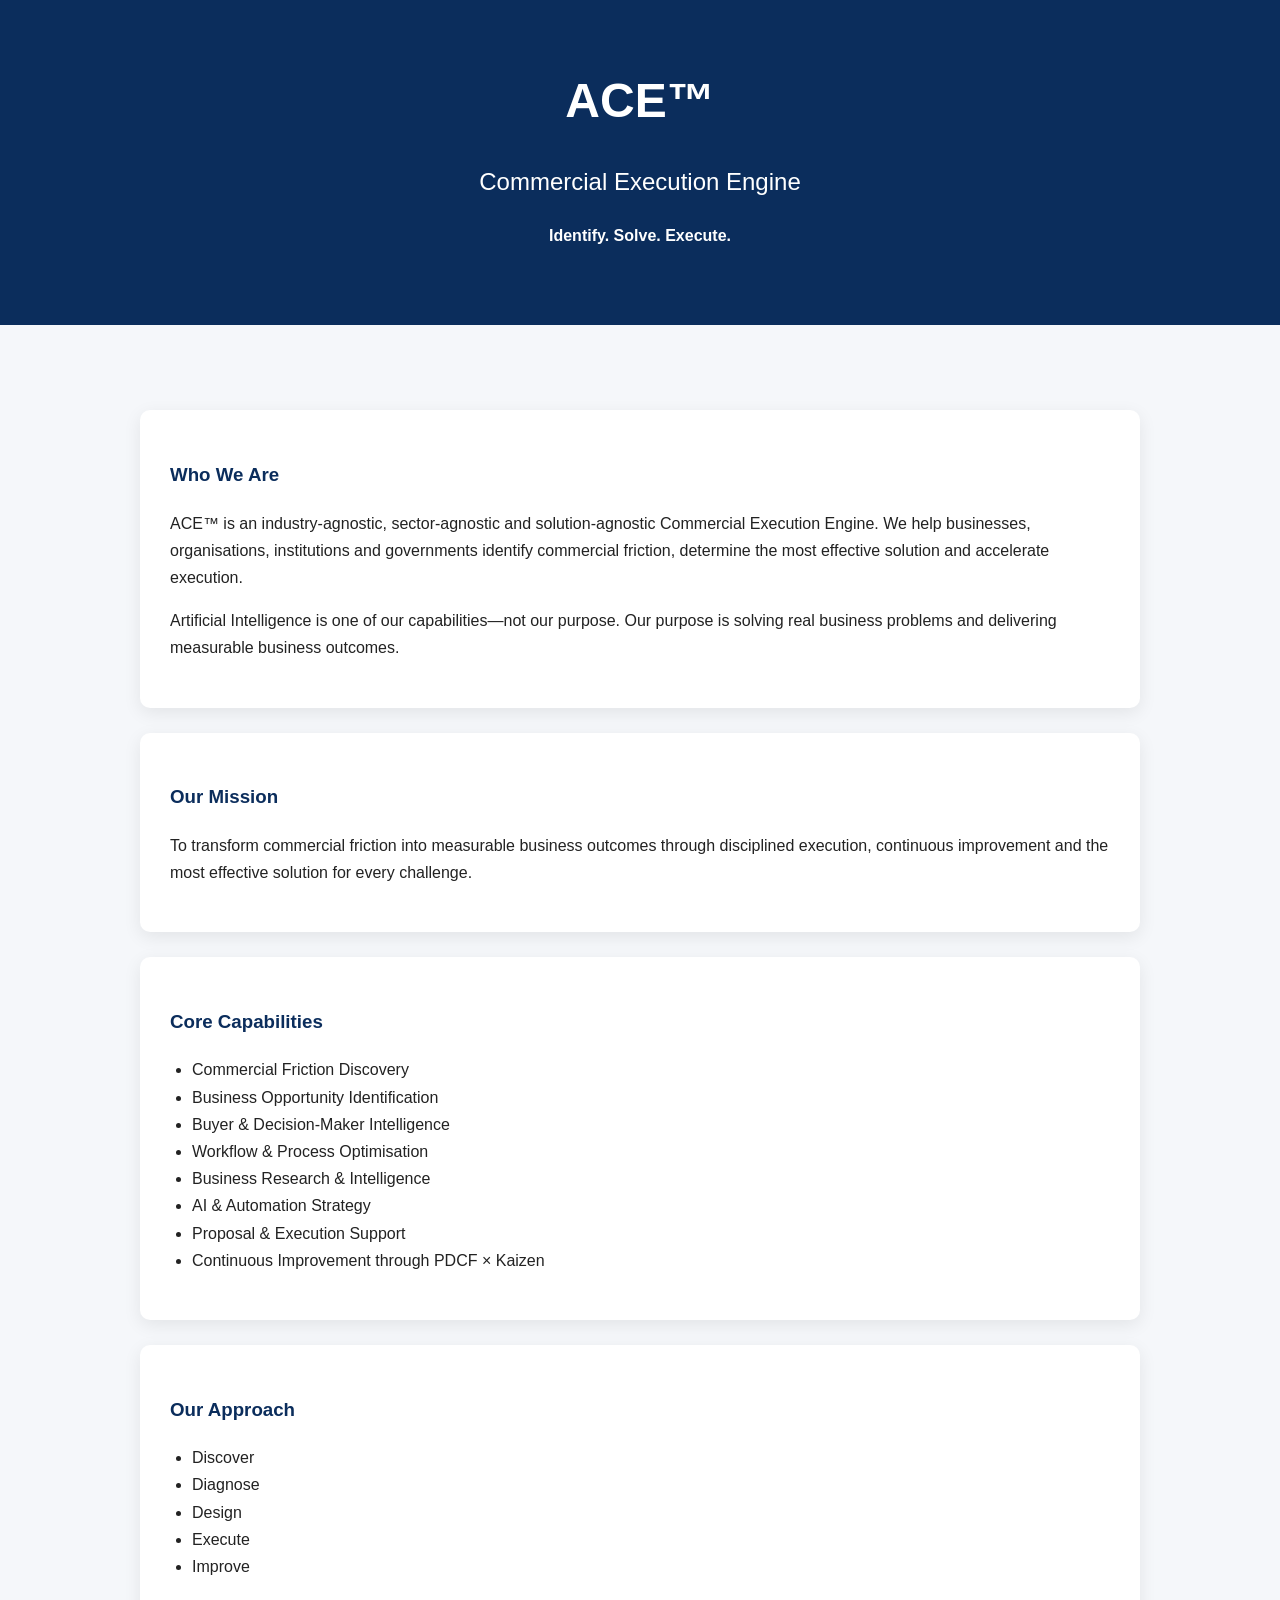
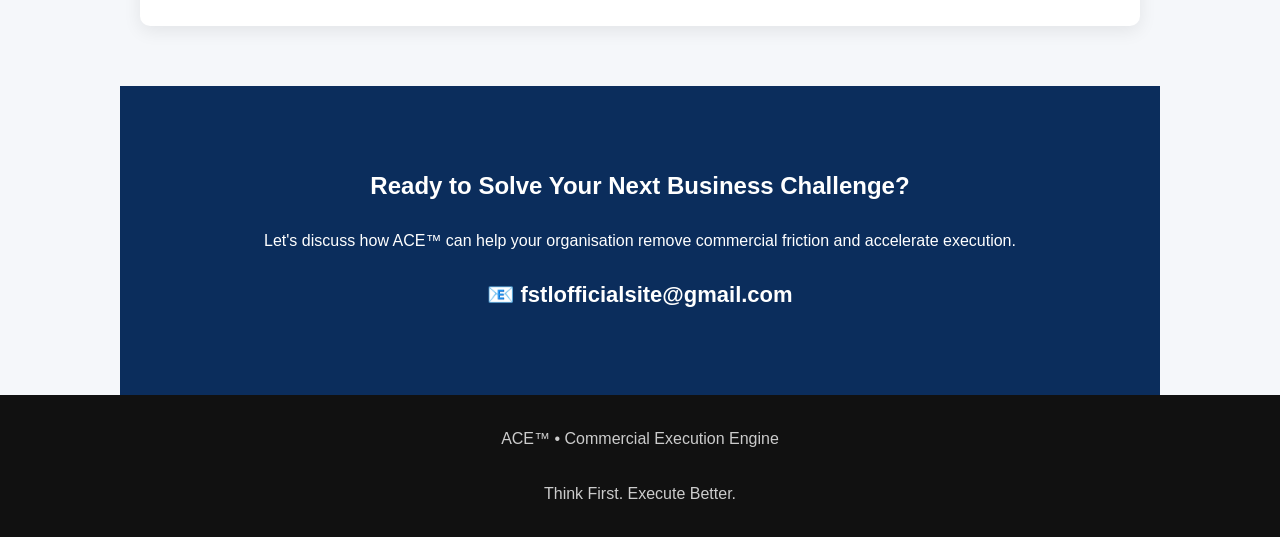
==== index.html @ 33c3d9b3 "Update index.html" ====
<!DOCTYPE html>
<html lang="en">
<head>
<meta charset="UTF-8">
<meta name="viewport" content="width=device-width, initial-scale=1.0">

<title>ACE™ | Commercial Execution Engine</title>

<meta name="description" content="ACE™ is an industry-agnostic, sector-agnostic and solution-agnostic Commercial Execution Engine helping organisations transform commercial friction into measurable business outcomes.">

<link rel="stylesheet" href="style.css">

<style>
body{
    margin:0;
    font-family:Arial,Helvetica,sans-serif;
    background:#f5f7fa;
    color:#222;
    line-height:1.7;
}

header{
    background:#0b2d5c;
    color:white;
    padding:60px 20px;
    text-align:center;
}

header h1{
    margin:0;
    font-size:3rem;
}

header h2{
    font-weight:normal;
}

section{
    max-width:1000px;
    margin:auto;
    padding:60px 20px;
}

.card{
    background:white;
    padding:30px;
    border-radius:10px;
    margin-top:25px;
    box-shadow:0 5px 18px rgba(0,0,0,.08);
}

h3{
    color:#0b2d5c;
}

ul{
    padding-left:22px;
}

.cta{
    text-align:center;
    background:#0b2d5c;
    color:white;
    padding:60px 20px;
}

.email{
    font-size:22px;
    font-weight:bold;
}

footer{
    text-align:center;
    padding:30px;
    background:#111;
    color:#ccc;
}
</style>

</head>

<body>

<header>

<h1>ACE™</h1>

<h2>Commercial Execution Engine</h2>

<p><strong>Identify. Solve. Execute.</strong></p>

</header>

<section>

<div class="card">

<h3>Who We Are</h3>

<p>

ACE™ is an industry-agnostic, sector-agnostic and solution-agnostic Commercial Execution Engine.

We help businesses, organisations, institutions and governments identify commercial friction, determine the most effective solution and accelerate execution.

</p>

<p>

Artificial Intelligence is one of our capabilities—not our purpose.

Our purpose is solving real business problems and delivering measurable business outcomes.

</p>

</div>

<div class="card">

<h3>Our Mission</h3>

<p>

To transform commercial friction into measurable business outcomes through disciplined execution, continuous improvement and the most effective solution for every challenge.

</p>

</div>

<div class="card">

<h3>Core Capabilities</h3>

<ul>

<li>Commercial Friction Discovery</li>

<li>Business Opportunity Identification</li>

<li>Buyer & Decision-Maker Intelligence</li>

<li>Workflow & Process Optimisation</li>

<li>Business Research & Intelligence</li>

<li>AI & Automation Strategy</li>

<li>Proposal & Execution Support</li>

<li>Continuous Improvement through PDCF × Kaizen</li>

</ul>

</div>

<div class="card">

<h3>Our Approach</h3>

<ul>

<li>Discover</li>

<li>Diagnose</li>

<li>Design</li>

<li>Execute</li>

<li>Improve</li>

</ul>

</div>

</section>

<section class="cta">

<h2>Ready to Solve Your Next Business Challenge?</h2>

<p>

Let's discuss how ACE™ can help your organisation remove commercial friction and accelerate execution.

</p>

<p class="email">

📧 fstlofficialsite@gmail.com

</p>

</section>

<footer>

ACE™ • Commercial Execution Engine

<br><br>

Think First. Execute Better.

</footer>

</body>

</html>
---- style.css ----

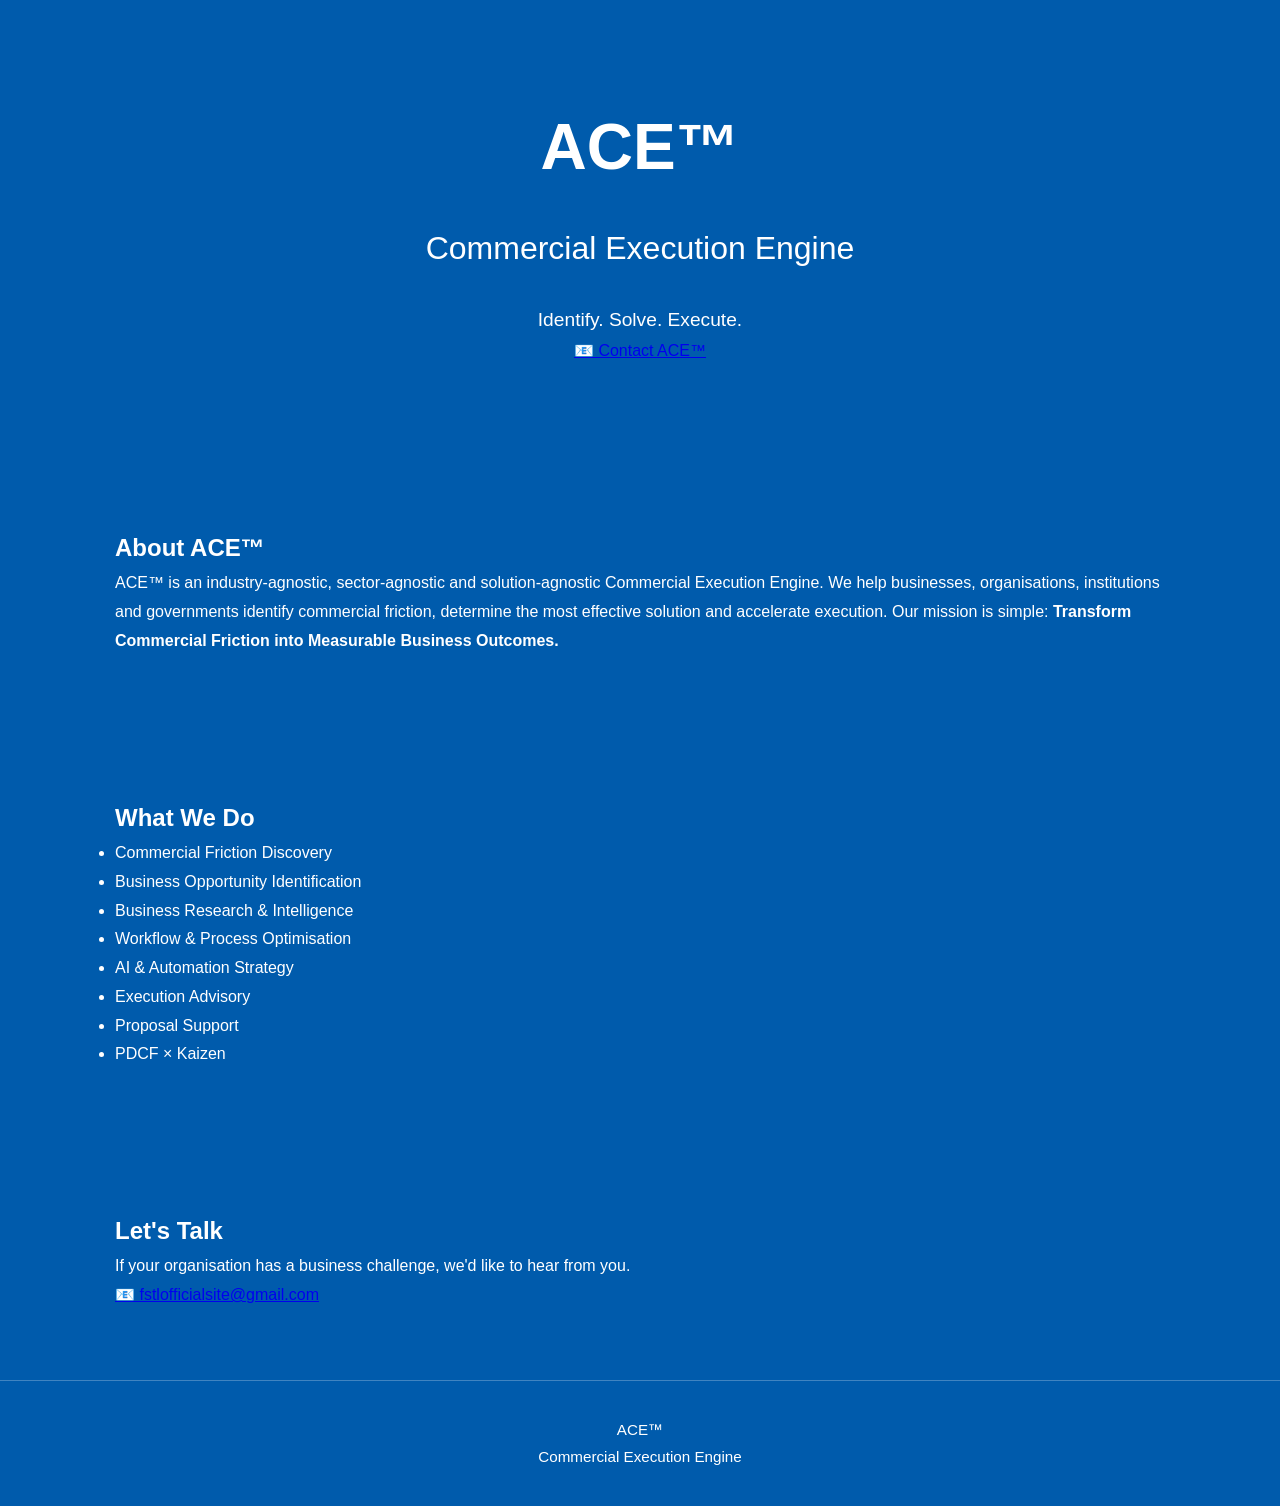
==== commit 921c7f49: "Revise index.html for content and structure improvements Updated the description meta tag and added " ====
--- a/index.html
+++ b/index.html
@@ -3,80 +3,9 @@
 <head>
 <meta charset="UTF-8">
 <meta name="viewport" content="width=device-width, initial-scale=1.0">
-
 <title>ACE™ | Commercial Execution Engine</title>
-
-<meta name="description" content="ACE™ is an industry-agnostic, sector-agnostic and solution-agnostic Commercial Execution Engine helping organisations transform commercial friction into measurable business outcomes.">
-
+<meta name="description" content="ACE™ helps businesses identify commercial friction, determine the most effective solution and accelerate execution.">
 <link rel="stylesheet" href="style.css">
-
-<style>
-body{
-    margin:0;
-    font-family:Arial,Helvetica,sans-serif;
-    background:#f5f7fa;
-    color:#222;
-    line-height:1.7;
-}
-
-header{
-    background:#0b2d5c;
-    color:white;
-    padding:60px 20px;
-    text-align:center;
-}
-
-header h1{
-    margin:0;
-    font-size:3rem;
-}
-
-header h2{
-    font-weight:normal;
-}
-
-section{
-    max-width:1000px;
-    margin:auto;
-    padding:60px 20px;
-}
-
-.card{
-    background:white;
-    padding:30px;
-    border-radius:10px;
-    margin-top:25px;
-    box-shadow:0 5px 18px rgba(0,0,0,.08);
-}
-
-h3{
-    color:#0b2d5c;
-}
-
-ul{
-    padding-left:22px;
-}
-
-.cta{
-    text-align:center;
-    background:#0b2d5c;
-    color:white;
-    padding:60px 20px;
-}
-
-.email{
-    font-size:22px;
-    font-weight:bold;
-}
-
-footer{
-    text-align:center;
-    padding:30px;
-    background:#111;
-    color:#ccc;
-}
-</style>
-
 </head>
 
 <body>
@@ -87,15 +16,17 @@
 
 <h2>Commercial Execution Engine</h2>
 
-<p><strong>Identify. Solve. Execute.</strong></p>
+<p>Identify. Solve. Execute.</p>
+
+<a href="mailto:fstlofficialsite@gmail.com" class="button">
+📧 Contact ACE™
+</a>
 
 </header>
 
 <section>
 
-<div class="card">
-
-<h3>Who We Are</h3>
+<h2>About ACE™</h2>
 
 <p>
 
@@ -103,33 +34,17 @@
 
 We help businesses, organisations, institutions and governments identify commercial friction, determine the most effective solution and accelerate execution.
 
-</p>
+Our mission is simple:
 
-<p>
-
-Artificial Intelligence is one of our capabilities—not our purpose.
-
-Our purpose is solving real business problems and delivering measurable business outcomes.
+<strong>Transform Commercial Friction into Measurable Business Outcomes.</strong>
 
 </p>
 
-</div>
+</section>
 
-<div class="card">
+<section>
 
-<h3>Our Mission</h3>
-
-<p>
-
-To transform commercial friction into measurable business outcomes through disciplined execution, continuous improvement and the most effective solution for every challenge.
-
-</p>
-
-</div>
-
-<div class="card">
-
-<h3>Core Capabilities</h3>
+<h2>What We Do</h2>
 
 <ul>
 
@@ -137,72 +52,47 @@
 
 <li>Business Opportunity Identification</li>
 
-<li>Buyer & Decision-Maker Intelligence</li>
+<li>Business Research & Intelligence</li>
 
 <li>Workflow & Process Optimisation</li>
 
-<li>Business Research & Intelligence</li>
-
 <li>AI & Automation Strategy</li>
 
-<li>Proposal & Execution Support</li>
+<li>Execution Advisory</li>
 
-<li>Continuous Improvement through PDCF × Kaizen</li>
+<li>Proposal Support</li>
+
+<li>PDCF × Kaizen</li>
 
 </ul>
 
-</div>
-
-<div class="card">
-
-<h3>Our Approach</h3>
-
-<ul>
-
-<li>Discover</li>
-
-<li>Diagnose</li>
-
-<li>Design</li>
-
-<li>Execute</li>
-
-<li>Improve</li>
-
-</ul>
-
-</div>
-
 </section>
 
-<section class="cta">
+<section>
 
-<h2>Ready to Solve Your Next Business Challenge?</h2>
+<h2>Let's Talk</h2>
 
 <p>
 
-Let's discuss how ACE™ can help your organisation remove commercial friction and accelerate execution.
+If your organisation has a business challenge, we'd like to hear from you.
 
 </p>
 
-<p class="email">
+<a href="mailto:fstlofficialsite@gmail.com" class="button">
 
 📧 fstlofficialsite@gmail.com
 
-</p>
+</a>
 
 </section>
 
 <footer>
 
-ACE™ • Commercial Execution Engine
+ACE™<br>
 
-<br><br>
-
-Think First. Execute Better.
+Commercial Execution Engine
 
 </footer>
 
 </body>
-
 </html>
--- a/style.css
+++ b/style.css
@@ -1 +1,221 @@
-
+/* =====================================================
+   ACE™ WEBSITE
+   Commercial Execution Engine
+   Version 1.0
+===================================================== */
+
+*{
+    margin:0;
+    padding:0;
+    box-sizing:border-box;
+}
+
+html{
+    scroll-behavior:smooth;
+}
+
+body{
+
+    font-family:Arial, Helvetica, sans-serif;
+
+    background:#005BAC;
+
+    color:#FFFFFF;
+
+    line-height:1.8;
+
+}
+
+/* ================= HEADER ================= */
+
+header{
+
+    text-align:center;
+
+    padding:90px 30px;
+
+    background:#005BAC;
+
+}
+
+header h1{
+
+    font-size:4rem;
+
+    margin-bottom:15px;
+
+    font-weight:700;
+
+}
+
+header h2{
+
+    font-size:2rem;
+
+    font-weight:300;
+
+    margin-bottom:25px;
+
+}
+
+header p{
+
+    font-size:1.2rem;
+
+}
+
+/* ================= CONTENT ================= */
+
+section{
+
+    max-width:1100px;
+
+    margin:auto;
+
+    padding:70px 25px;
+
+}
+
+/* ================= CARDS ================= */
+
+.card{
+
+    background:#F3F5F7;
+
+    color:#222;
+
+    padding:35px;
+
+    border-radius:12px;
+
+    margin-bottom:30px;
+
+    box-shadow:0 10px 25px rgba(0,0,0,.15);
+
+}
+
+.card h3{
+
+    color:#005BAC;
+
+    margin-bottom:20px;
+
+    font-size:1.8rem;
+
+}
+
+.card p{
+
+    margin-bottom:18px;
+
+}
+
+.card ul{
+
+    padding-left:25px;
+
+}
+
+.card li{
+
+    margin-bottom:10px;
+
+}
+
+/* ================= CTA ================= */
+
+.cta{
+
+    text-align:center;
+
+    padding:80px 25px;
+
+    background:#005BAC;
+
+}
+
+.cta h2{
+
+    font-size:2.2rem;
+
+    margin-bottom:20px;
+
+}
+
+.cta p{
+
+    margin-bottom:20px;
+
+}
+
+.email{
+
+    display:inline-block;
+
+    background:#FFFFFF;
+
+    color:#005BAC;
+
+    padding:15px 25px;
+
+    border-radius:8px;
+
+    font-size:1.2rem;
+
+    font-weight:bold;
+
+    text-decoration:none;
+
+}
+
+/* ================= FOOTER ================= */
+
+footer{
+
+    text-align:center;
+
+    padding:35px;
+
+    border-top:1px solid rgba(255,255,255,.25);
+
+    font-size:.95rem;
+
+}
+
+/* ================= RESPONSIVE ================= */
+
+@media(max-width:768px){
+
+header h1{
+
+font-size:2.6rem;
+
+}
+
+header h2{
+
+font-size:1.5rem;
+
+}
+
+.card{
+
+padding:25px;
+
+}
+
+.cta h2{
+
+font-size:1.7rem;
+
+}
+
+.email{
+
+display:block;
+
+width:100%;
+
+}
+
+}
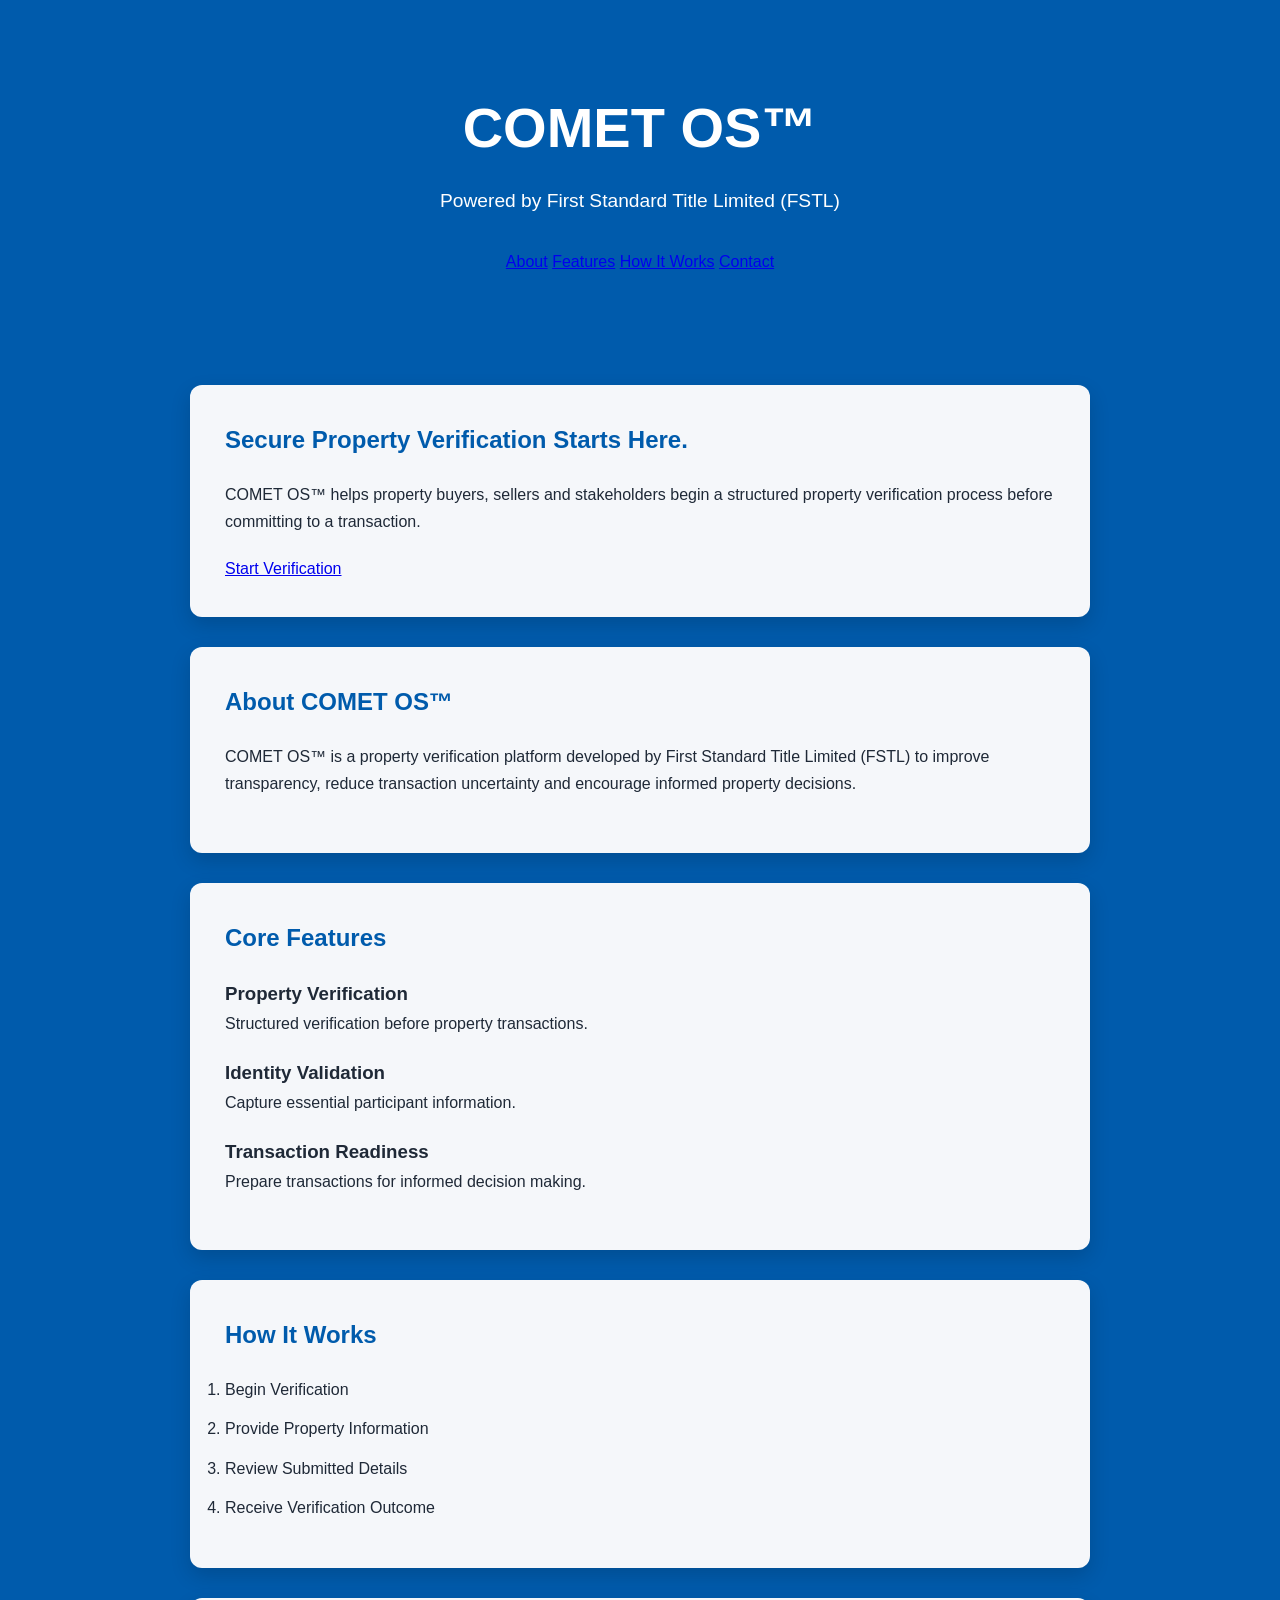
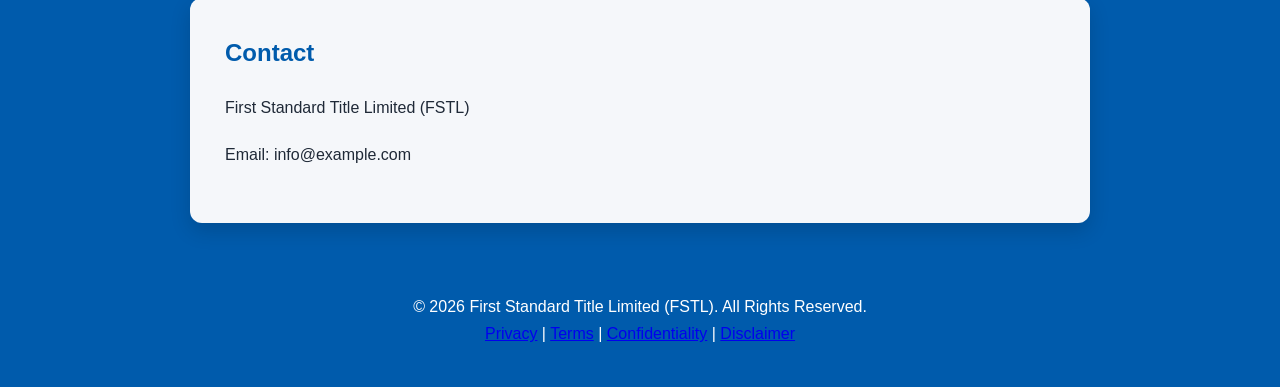
==== commit c037b270: "Update index.html" ====
--- a/index.html
+++ b/index.html
@@ -3,96 +3,163 @@
 <head>
 <meta charset="UTF-8">
 <meta name="viewport" content="width=device-width, initial-scale=1.0">
-<title>ACE™ | Commercial Execution Engine</title>
-<meta name="description" content="ACE™ helps businesses identify commercial friction, determine the most effective solution and accelerate execution.">
+<meta name="description" content="COMET OS™ by First Standard Title Limited (FSTL) - Secure Property Verification Platform">
+<meta name="keywords" content="COMET OS, FSTL, Property Verification, Land Verification, Nigeria">
+<meta name="author" content="First Standard Title Limited">
+<title>COMET OS™ | First Standard Title Limited</title>
+
+<link rel="icon" href="favicon.ico">
 <link rel="stylesheet" href="style.css">
 </head>
 
 <body>
 
 <header>
+    <div class="container">
+        <h1>COMET OS™</h1>
+        <p>Powered by First Standard Title Limited (FSTL)</p>
 
-<h1>ACE™</h1>
-
-<h2>Commercial Execution Engine</h2>
-
-<p>Identify. Solve. Execute.</p>
-
-<a href="mailto:fstlofficialsite@gmail.com" class="button">
-📧 Contact ACE™
-</a>
-
+        <nav>
+            <a href="#about">About</a>
+            <a href="#features">Features</a>
+            <a href="#process">How It Works</a>
+            <a href="#contact">Contact</a>
+        </nav>
+    </div>
 </header>
 
-<section>
+<section class="hero">
 
-<h2>About ACE™</h2>
+    <div class="container">
+
+        <h2>Secure Property Verification Starts Here.</h2>
+
+        <p>
+            COMET OS™ helps property buyers, sellers and stakeholders
+            begin a structured property verification process before
+            committing to a transaction.
+        </p>
+
+        <a href="#" class="btn">
+            Start Verification
+        </a>
+
+    </div>
+
+</section>
+
+<section id="about">
+
+<div class="container">
+
+<h2>About COMET OS™</h2>
 
 <p>
 
-ACE™ is an industry-agnostic, sector-agnostic and solution-agnostic Commercial Execution Engine.
-
-We help businesses, organisations, institutions and governments identify commercial friction, determine the most effective solution and accelerate execution.
-
-Our mission is simple:
-
-<strong>Transform Commercial Friction into Measurable Business Outcomes.</strong>
+COMET OS™ is a property verification platform developed by
+First Standard Title Limited (FSTL) to improve transparency,
+reduce transaction uncertainty and encourage informed property decisions.
 
 </p>
 
-</section>
-
-<section>
-
-<h2>What We Do</h2>
-
-<ul>
-
-<li>Commercial Friction Discovery</li>
-
-<li>Business Opportunity Identification</li>
-
-<li>Business Research & Intelligence</li>
-
-<li>Workflow & Process Optimisation</li>
-
-<li>AI & Automation Strategy</li>
-
-<li>Execution Advisory</li>
-
-<li>Proposal Support</li>
-
-<li>PDCF × Kaizen</li>
-
-</ul>
+</div>
 
 </section>
 
-<section>
+<section id="features">
 
-<h2>Let's Talk</h2>
+<div class="container">
+
+<h2>Core Features</h2>
+
+<div class="cards">
+
+<div class="card">
+<h3>Property Verification</h3>
+<p>Structured verification before property transactions.</p>
+</div>
+
+<div class="card">
+<h3>Identity Validation</h3>
+<p>Capture essential participant information.</p>
+</div>
+
+<div class="card">
+<h3>Transaction Readiness</h3>
+<p>Prepare transactions for informed decision making.</p>
+</div>
+
+</div>
+
+</div>
+
+</section>
+
+<section id="process">
+
+<div class="container">
+
+<h2>How It Works</h2>
+
+<ol>
+
+<li>Begin Verification</li>
+
+<li>Provide Property Information</li>
+
+<li>Review Submitted Details</li>
+
+<li>Receive Verification Outcome</li>
+
+</ol>
+
+</div>
+
+</section>
+
+<section id="contact">
+
+<div class="container">
+
+<h2>Contact</h2>
 
 <p>
-
-If your organisation has a business challenge, we'd like to hear from you.
-
+First Standard Title Limited (FSTL)
 </p>
 
-<a href="mailto:fstlofficialsite@gmail.com" class="button">
+<p>
+Email: info@example.com
+</p>
 
-📧 fstlofficialsite@gmail.com
-
-</a>
+</div>
 
 </section>
 
 <footer>
 
-ACE™<br>
+<div class="container">
 
-Commercial Execution Engine
+<p>
+© 2026 First Standard Title Limited (FSTL). All Rights Reserved.
+</p>
+
+<p>
+
+<a href="privacy.html">Privacy</a> |
+
+<a href="terms.html">Terms</a> |
+
+<a href="confidentiality.html">Confidentiality</a> |
+
+<a href="disclaimer.html">Disclaimer</a>
+
+</p>
+
+</div>
 
 </footer>
 
+<script src="script.js"></script>
+
 </body>
 </html>
--- a/style.css
+++ b/style.css
@@ -1,8 +1,7 @@
-/* =====================================================
-   ACE™ WEBSITE
-   Commercial Execution Engine
-   Version 1.0
-===================================================== */
+/* =====================================
+   ACE™ Website v1.0
+   Corporate Executive Edition
+===================================== */
 
 *{
     margin:0;
@@ -10,212 +9,101 @@
     box-sizing:border-box;
 }
 
-html{
-    scroll-behavior:smooth;
+body{
+    font-family:Arial,Helvetica,sans-serif;
+    background:#005BAC;
+    color:#FFFFFF;
+    line-height:1.7;
 }
 
-body{
-
-    font-family:Arial, Helvetica, sans-serif;
-
-    background:#005BAC;
-
-    color:#FFFFFF;
-
-    line-height:1.8;
-
-}
-
-/* ================= HEADER ================= */
-
 header{
-
     text-align:center;
-
-    padding:90px 30px;
-
-    background:#005BAC;
-
+    padding:80px 20px;
 }
 
 header h1{
-
-    font-size:4rem;
-
-    margin-bottom:15px;
-
-    font-weight:700;
-
+    font-size:3.5rem;
+    margin-bottom:10px;
 }
 
 header h2{
-
-    font-size:2rem;
-
-    font-weight:300;
-
-    margin-bottom:25px;
-
+    font-size:1.8rem;
+    font-weight:400;
+    margin-bottom:15px;
 }
 
 header p{
-
     font-size:1.2rem;
-
+    margin-bottom:30px;
 }
 
-/* ================= CONTENT ================= */
-
 section{
-
-    max-width:1100px;
-
-    margin:auto;
-
-    padding:70px 25px;
-
+    max-width:900px;
+    margin:30px auto;
+    padding:35px;
+    background:#F5F7FA;
+    color:#1F2937;
+    border-radius:12px;
+    box-shadow:0 8px 20px rgba(0,0,0,.15);
 }
 
-/* ================= CARDS ================= */
-
-.card{
-
-    background:#F3F5F7;
-
-    color:#222;
-
-    padding:35px;
-
-    border-radius:12px;
-
-    margin-bottom:30px;
-
-    box-shadow:0 10px 25px rgba(0,0,0,.15);
-
+section h2{
+    color:#005BAC;
+    margin-bottom:20px;
 }
 
-.card h3{
-
-    color:#005BAC;
-
+section p{
     margin-bottom:20px;
-
-    font-size:1.8rem;
-
 }
 
-.card p{
-
-    margin-bottom:18px;
-
+ul{
+    padding-left:20px;
 }
 
-.card ul{
-
-    padding-left:25px;
-
+li{
+    margin-bottom:12px;
 }
 
-.card li{
-
-    margin-bottom:10px;
-
+.button{
+    display:inline-block;
+    background:#FFFFFF;
+    color:#005BAC;
+    text-decoration:none;
+    font-weight:bold;
+    padding:16px 32px;
+    border-radius:8px;
+    transition:.3s;
 }
 
-/* ================= CTA ================= */
-
-.cta{
-
-    text-align:center;
-
-    padding:80px 25px;
-
-    background:#005BAC;
-
+.button:hover{
+    background:#E8EEF5;
 }
 
-.cta h2{
-
-    font-size:2.2rem;
-
-    margin-bottom:20px;
-
+footer{
+    text-align:center;
+    padding:40px 20px;
+    font-size:1rem;
 }
 
-.cta p{
-
-    margin-bottom:20px;
-
-}
-
-.email{
-
-    display:inline-block;
-
-    background:#FFFFFF;
-
-    color:#005BAC;
-
-    padding:15px 25px;
-
-    border-radius:8px;
-
-    font-size:1.2rem;
-
-    font-weight:bold;
-
-    text-decoration:none;
-
-}
-
-/* ================= FOOTER ================= */
-
-footer{
-
-    text-align:center;
-
-    padding:35px;
-
-    border-top:1px solid rgba(255,255,255,.25);
-
-    font-size:.95rem;
-
-}
-
-/* ================= RESPONSIVE ================= */
-
-@media(max-width:768px){
+@media (max-width:768px){
 
 header h1{
-
-font-size:2.6rem;
-
+    font-size:2.5rem;
 }
 
 header h2{
-
-font-size:1.5rem;
-
+    font-size:1.4rem;
 }
 
-.card{
-
-padding:25px;
-
+section{
+    margin:20px 15px;
+    padding:25px;
 }
 
-.cta h2{
-
-font-size:1.7rem;
-
-}
-
-.email{
-
-display:block;
-
-width:100%;
-
+.button{
+    display:block;
+    width:100%;
+    text-align:center;
 }
 
 }
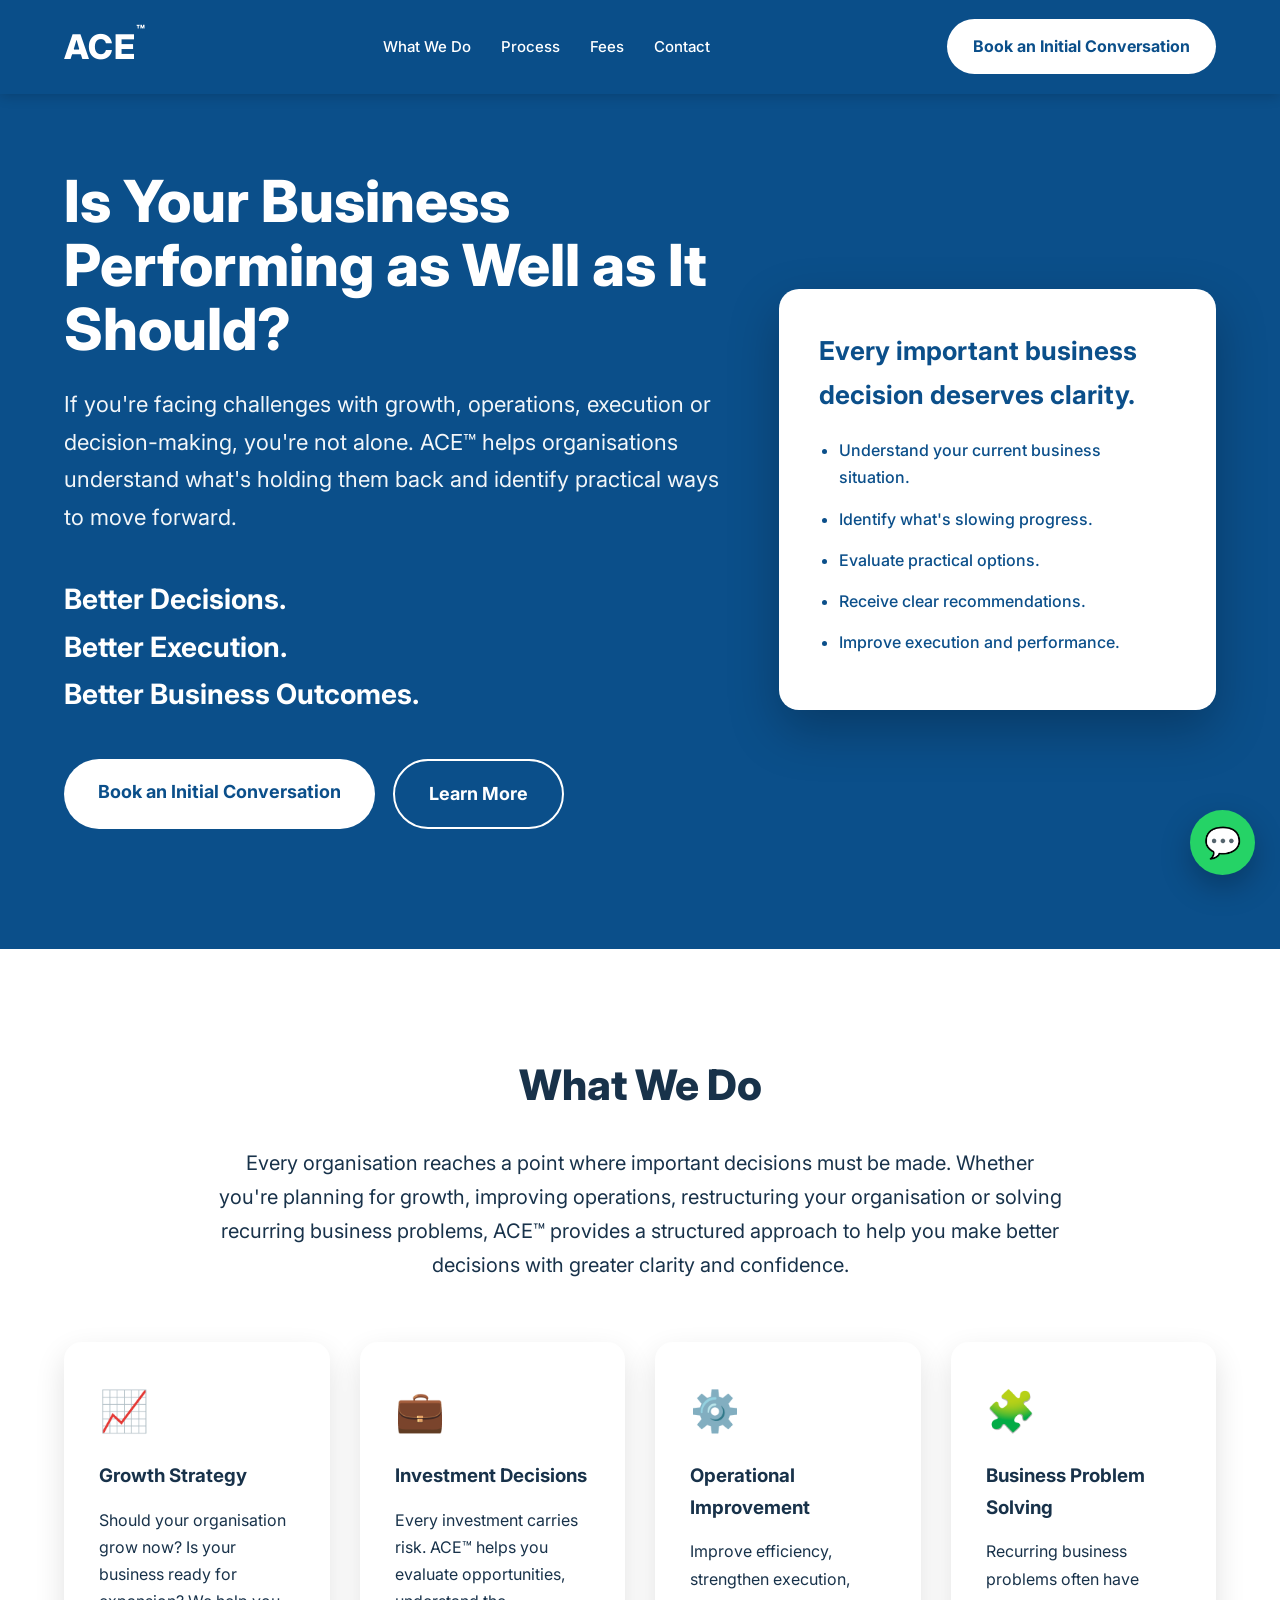
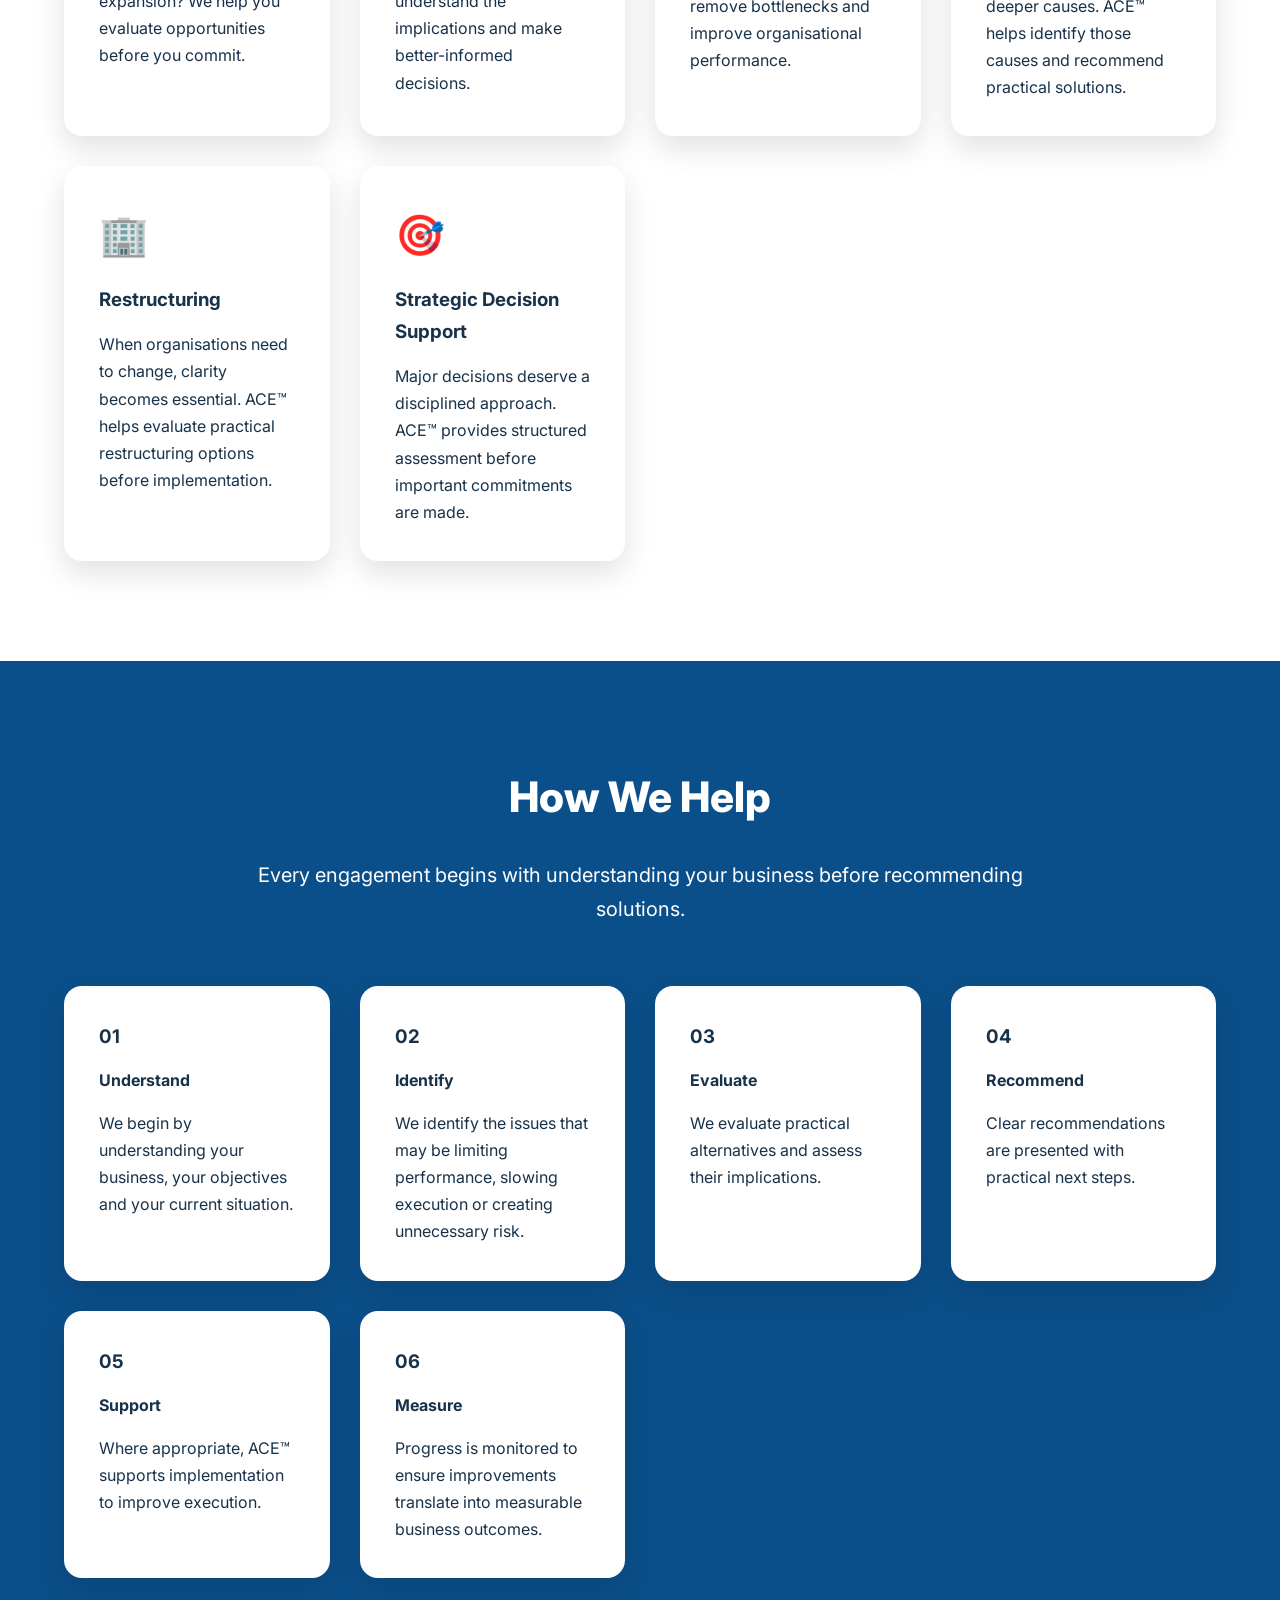
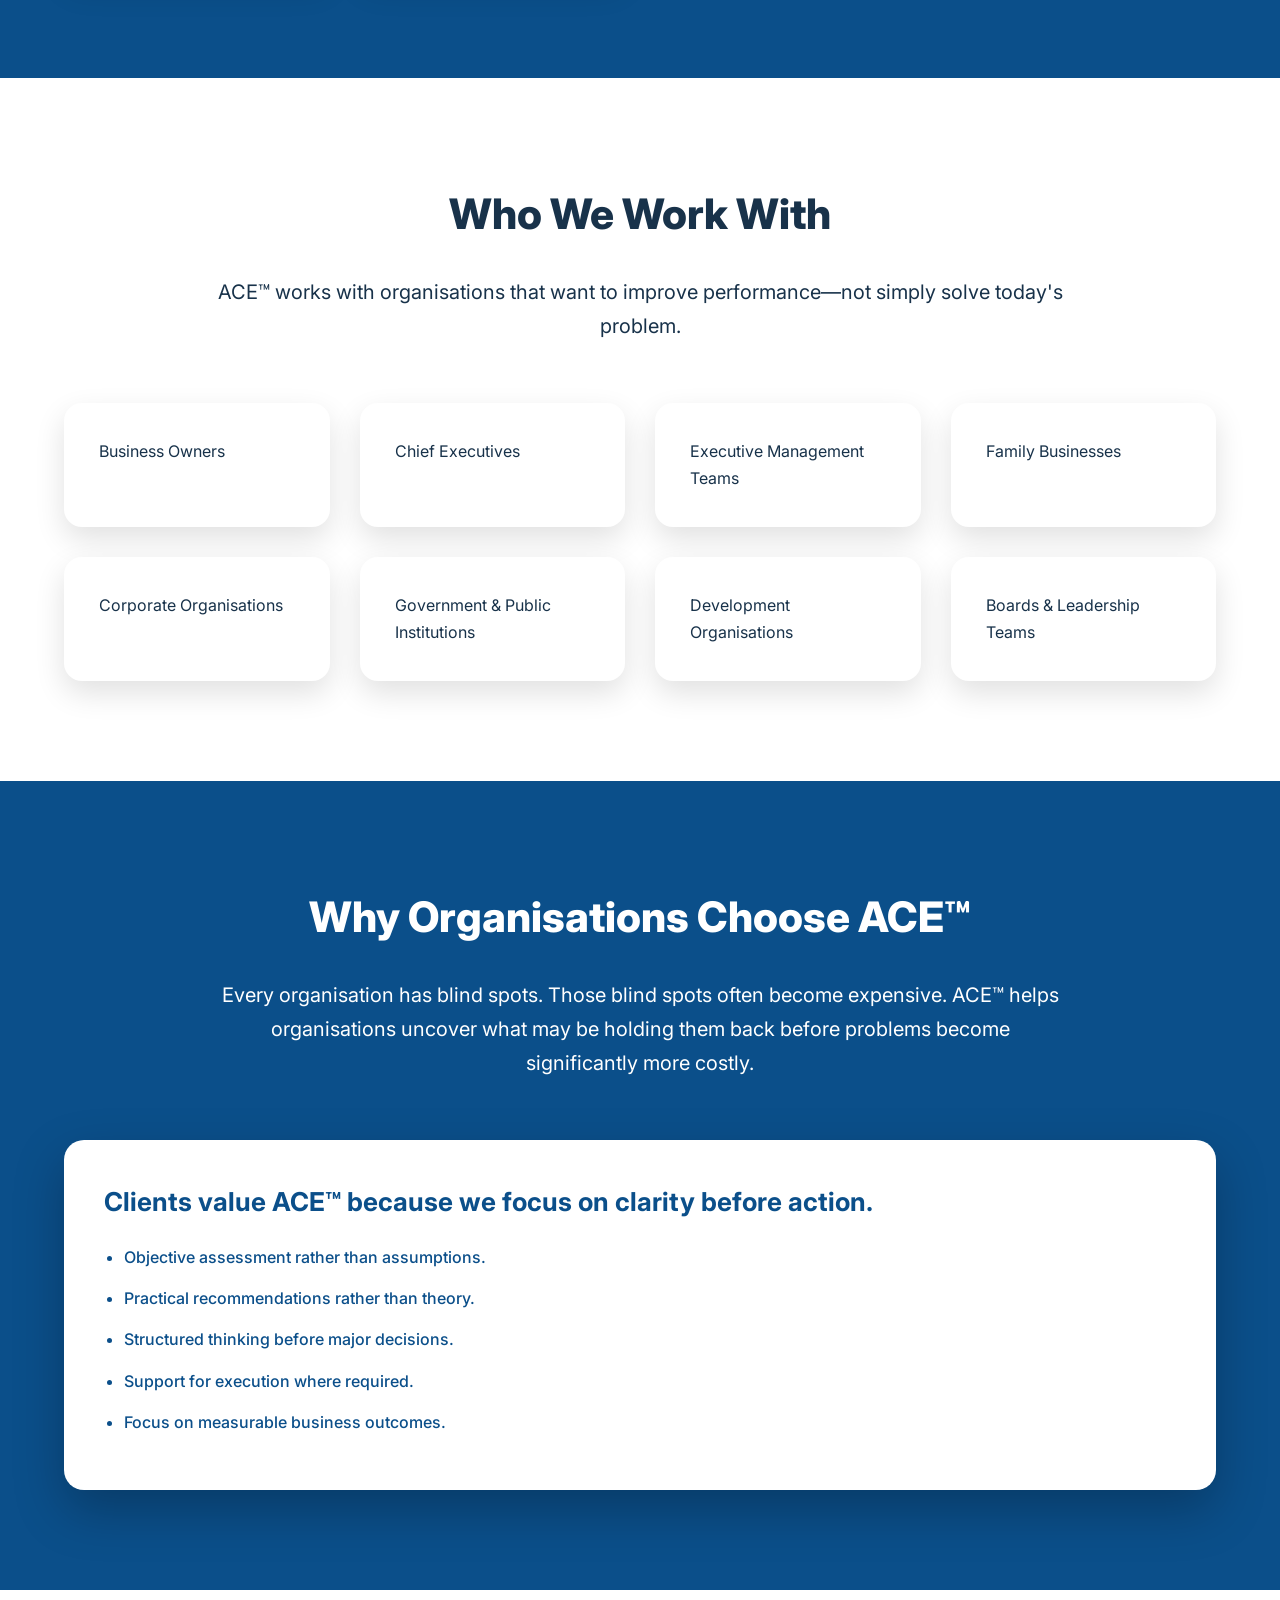
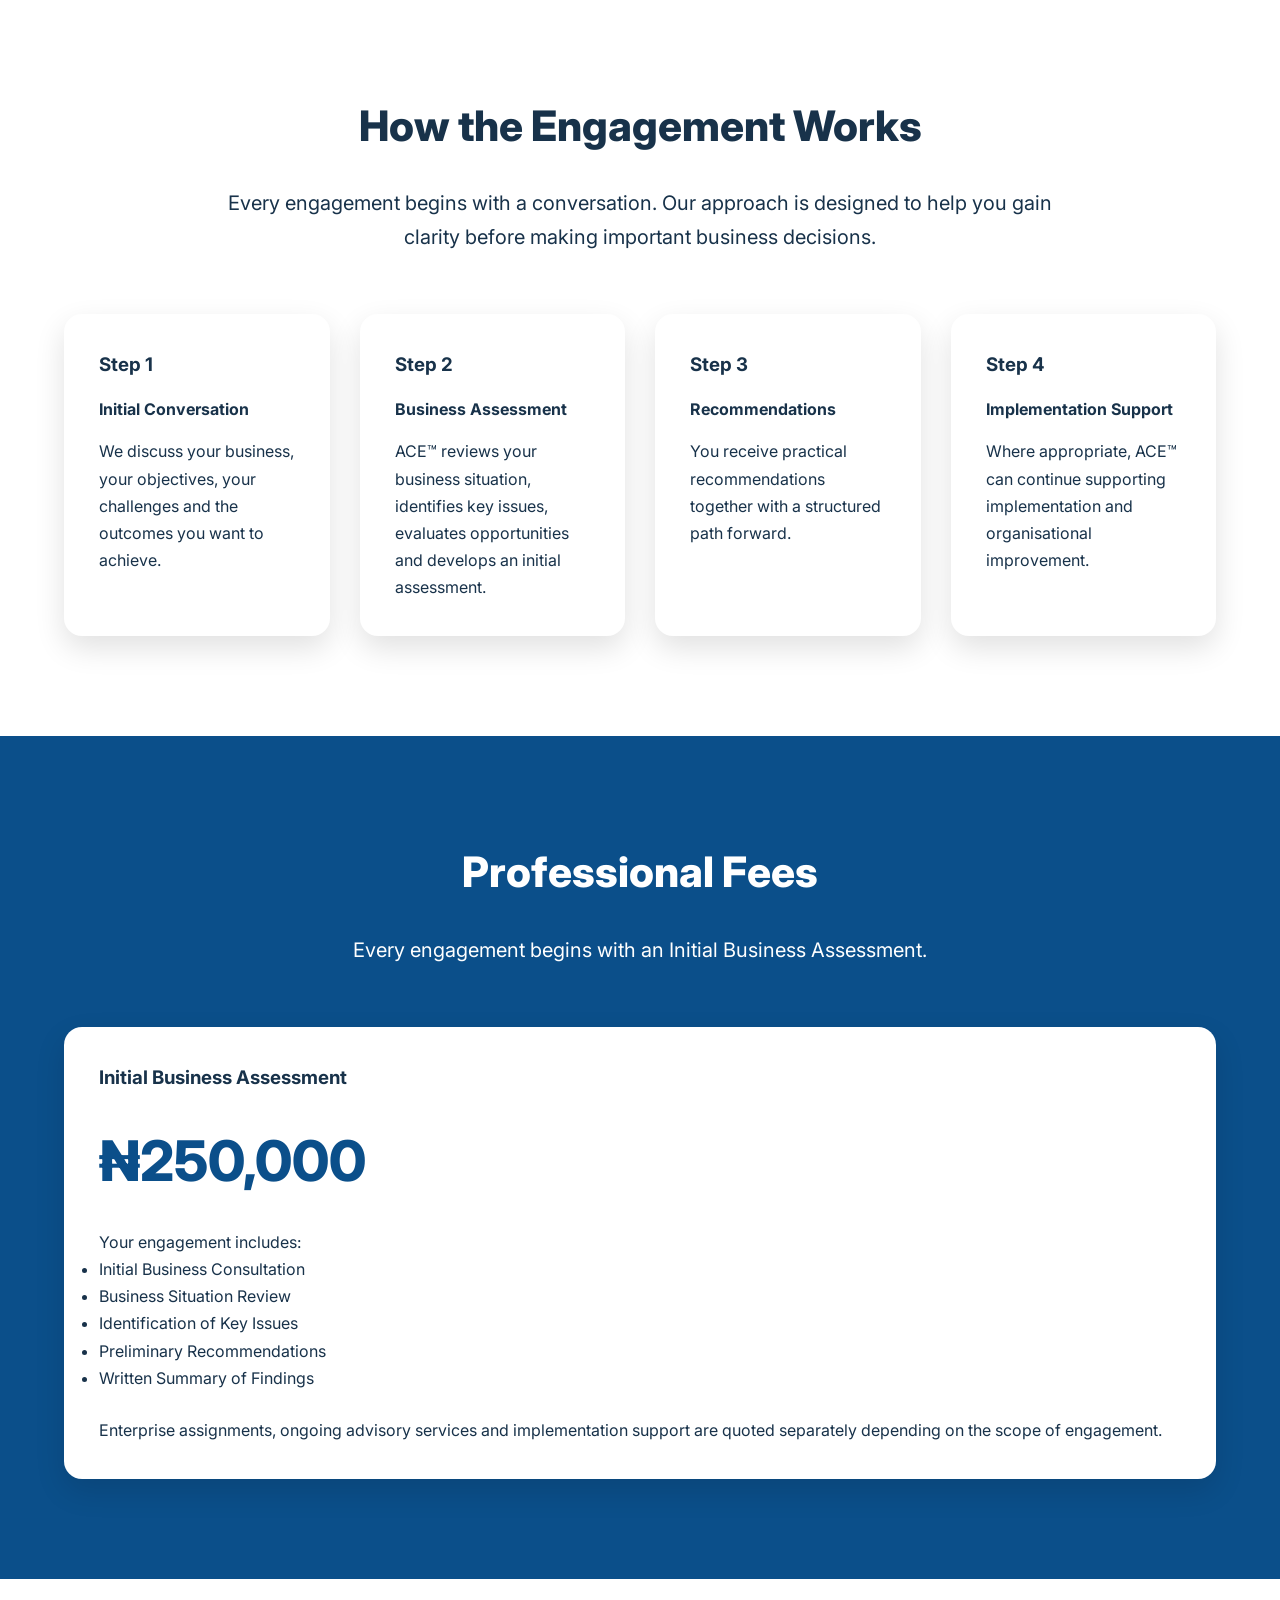
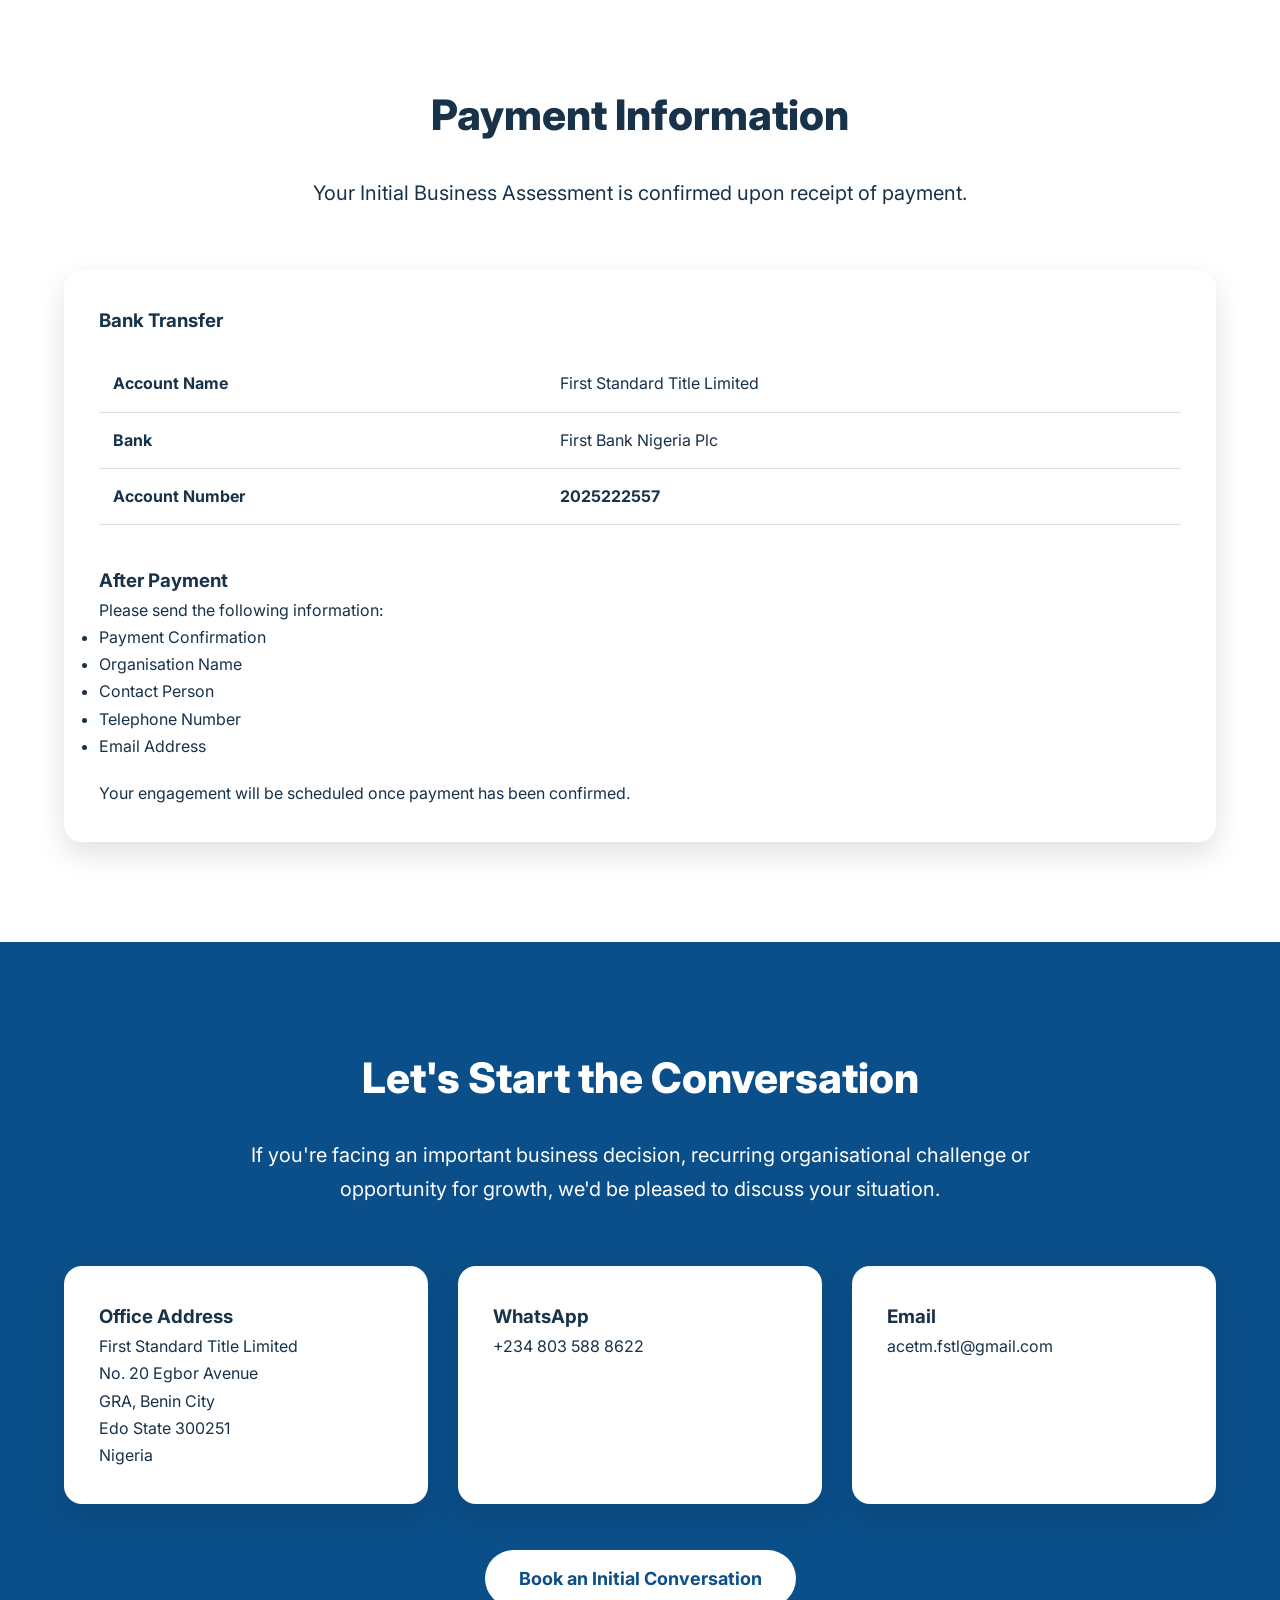
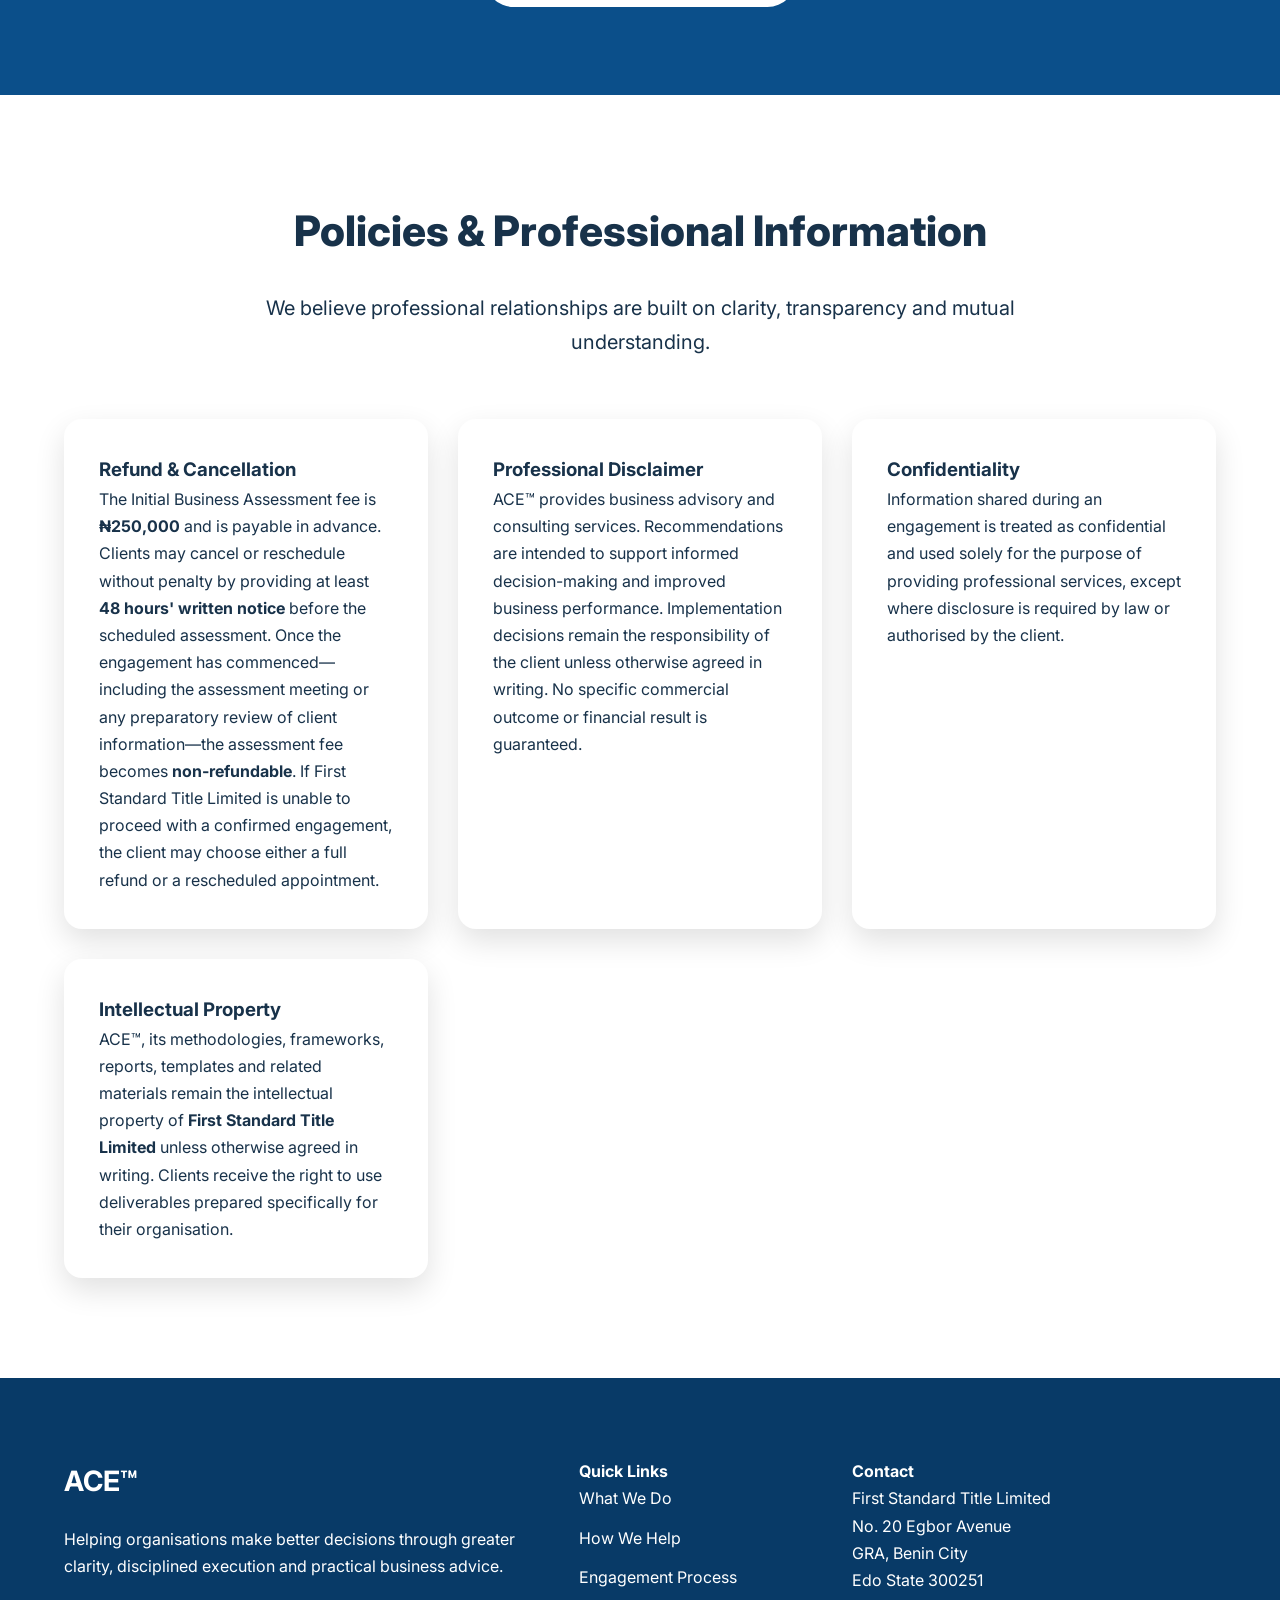
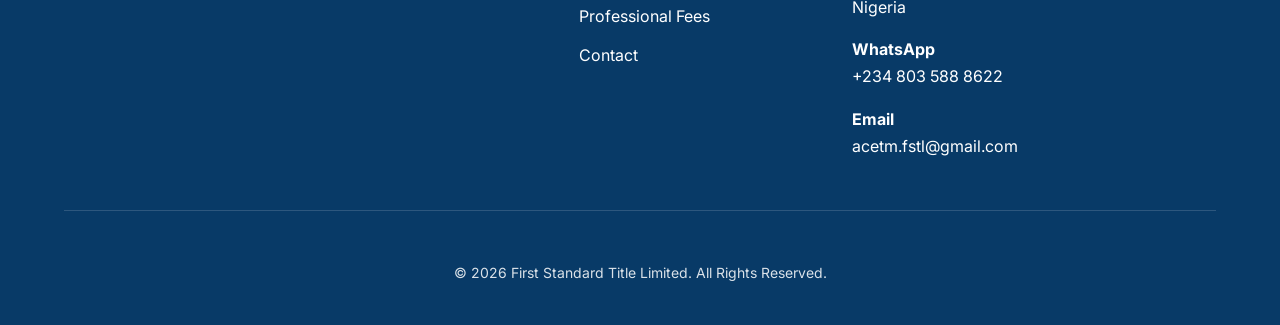
==== commit 1979e2f2: "Update index.html" ====
--- a/index.html
+++ b/index.html
@@ -1,92 +1,729 @@
 <!DOCTYPE html>
 <html lang="en">
 <head>
+
 <meta charset="UTF-8">
 <meta name="viewport" content="width=device-width, initial-scale=1.0">
-<meta name="description" content="COMET OS™ by First Standard Title Limited (FSTL) - Secure Property Verification Platform">
-<meta name="keywords" content="COMET OS, FSTL, Property Verification, Land Verification, Nigeria">
+
+<title>ACE™ | Better Decisions. Better Execution. Better Business Outcomes.</title>
+
+<meta name="description" content="ACE™ helps organisations understand what's holding them back, make better decisions and improve business performance through structured business assessment and practical execution support.">
+
+<meta name="keywords" content="Business Consulting, Strategy, Business Performance, Business Assessment, Business Advisory, Organisational Improvement, Nigeria, ACE, First Standard Title Limited">
+
 <meta name="author" content="First Standard Title Limited">
-<title>COMET OS™ | First Standard Title Limited</title>
-
-<link rel="icon" href="favicon.ico">
-<link rel="stylesheet" href="style.css">
+
+<meta property="og:title" content="ACE™ Business Advisory">
+
+<meta property="og:description" content="Helping organisations make better decisions with greater clarity and confidence.">
+
+<meta property="og:type" content="website">
+
+<meta name="theme-color" content="#0B4F8A">
+
+<link rel="preconnect" href="https://fonts.googleapis.com">
+
+<link rel="preconnect" href="https://fonts.gstatic.com" crossorigin>
+
+<link href="https://fonts.googleapis.com/css2?family=Inter:wght@300;400;500;600;700;800&display=swap" rel="stylesheet">
+
+<style>
+
+*{
+margin:0;
+padding:0;
+box-sizing:border-box;
+}
+
+html{
+scroll-behavior:smooth;
+}
+
+body{
+
+font-family:'Inter',sans-serif;
+
+background:#0B4F8A;
+
+color:#ffffff;
+
+line-height:1.7;
+
+overflow-x:hidden;
+
+}
+
+a{
+
+text-decoration:none;
+
+color:inherit;
+
+}
+
+img{
+
+max-width:100%;
+
+display:block;
+
+}
+
+.container{
+
+width:90%;
+
+max-width:1200px;
+
+margin:auto;
+
+}
+
+header{
+
+position:fixed;
+
+top:0;
+
+left:0;
+
+right:0;
+
+background:rgba(11,79,138,.96);
+
+backdrop-filter:blur(12px);
+
+z-index:999;
+
+box-shadow:0 2px 12px rgba(0,0,0,.18);
+
+}
+
+nav{
+
+display:flex;
+
+justify-content:space-between;
+
+align-items:center;
+
+padding:18px 0;
+
+}
+
+.logo{
+
+font-size:34px;
+
+font-weight:800;
+
+letter-spacing:1px;
+
+}
+
+.logo span{
+
+font-size:14px;
+
+vertical-align:top;
+
+}
+
+nav ul{
+
+display:flex;
+
+list-style:none;
+
+gap:30px;
+
+}
+
+nav ul li{
+
+font-weight:500;
+
+font-size:15px;
+
+}
+
+.cta{
+
+background:#ffffff;
+
+color:#0B4F8A;
+
+padding:14px 26px;
+
+border-radius:40px;
+
+font-weight:700;
+
+transition:.3s;
+
+}
+
+.cta:hover{
+
+transform:translateY(-2px);
+
+}
+
+.hero{
+
+padding-top:170px;
+
+padding-bottom:120px;
+
+}
+
+.hero-grid{
+
+display:grid;
+
+grid-template-columns:1.2fr .8fr;
+
+gap:60px;
+
+align-items:center;
+
+}
+
+.hero h1{
+
+font-size:58px;
+
+line-height:1.1;
+
+margin-bottom:25px;
+
+font-weight:800;
+
+}
+
+.hero p{
+
+font-size:22px;
+
+opacity:.95;
+
+margin-bottom:35px;
+
+max-width:700px;
+
+}
+
+.tagline{
+
+font-size:28px;
+
+font-weight:700;
+
+margin:40px 0;
+
+}
+
+.hero-buttons{
+
+display:flex;
+
+gap:18px;
+
+flex-wrap:wrap;
+
+}
+
+.primary-btn{
+
+background:#ffffff;
+
+color:#0B4F8A;
+
+padding:18px 34px;
+
+border-radius:50px;
+
+font-size:18px;
+
+font-weight:700;
+
+}
+
+.secondary-btn{
+
+border:2px solid #ffffff;
+
+padding:18px 34px;
+
+border-radius:50px;
+
+font-size:18px;
+
+font-weight:700;
+
+}
+
+.hero-card{
+
+background:#ffffff;
+
+color:#0B4F8A;
+
+padding:40px;
+
+border-radius:20px;
+
+box-shadow:0 20px 50px rgba(0,0,0,.25);
+
+}
+
+.hero-card h3{
+
+font-size:26px;
+
+margin-bottom:20px;
+
+}
+
+.hero-card ul{
+
+padding-left:20px;
+
+}
+
+.hero-card li{
+
+margin-bottom:14px;
+
+font-weight:500;
+
+}
+
+section{
+
+padding:100px 0;
+
+}
+
+.white{
+
+background:#ffffff;
+
+color:#18324A;
+
+}
+
+.section-title{
+
+font-size:42px;
+
+margin-bottom:25px;
+
+font-weight:800;
+
+text-align:center;
+
+}
+
+.section-intro{
+
+max-width:850px;
+
+margin:0 auto 60px;
+
+text-align:center;
+
+font-size:20px;
+
+}
+
+@media(max-width:900px){
+
+nav ul{
+
+display:none;
+
+}
+
+.hero-grid{
+
+grid-template-columns:1fr;
+
+}
+
+.hero h1{
+
+font-size:42px;
+
+}
+
+.hero p{
+
+font-size:20px;
+
+}
+
+.section-title{
+
+font-size:34px;
+
+}
+
+}
+
+</style>
+
 </head>
 
 <body>
 
 <header>
-    <div class="container">
-        <h1>COMET OS™</h1>
-        <p>Powered by First Standard Title Limited (FSTL)</p>
-
-        <nav>
-            <a href="#about">About</a>
-            <a href="#features">Features</a>
-            <a href="#process">How It Works</a>
-            <a href="#contact">Contact</a>
-        </nav>
-    </div>
+
+<div class="container">
+
+<nav>
+
+<div class="logo">
+ACE<span>™</span>
+</div>
+
+<ul>
+
+<li><a href="#services">What We Do</a></li>
+
+<li><a href="#process">Process</a></li>
+
+<li><a href="#fees">Fees</a></li>
+
+<li><a href="#contact">Contact</a></li>
+
+</ul>
+
+<a href="#contact" class="cta">
+Book an Initial Conversation
+</a>
+
+</nav>
+
+</div>
+
 </header>
 
 <section class="hero">
 
-    <div class="container">
-
-        <h2>Secure Property Verification Starts Here.</h2>
-
-        <p>
-            COMET OS™ helps property buyers, sellers and stakeholders
-            begin a structured property verification process before
-            committing to a transaction.
-        </p>
-
-        <a href="#" class="btn">
-            Start Verification
-        </a>
-
-    </div>
+<div class="container">
+
+<div class="hero-grid">
+
+<div>
+
+<h1>
+Is Your Business Performing as Well as It Should?
+</h1>
+
+<p>
+
+If you're facing challenges with growth, operations,
+execution or decision-making, you're not alone.
+
+ACE™ helps organisations understand what's holding
+them back and identify practical ways to move forward.
+
+</p>
+
+<div class="tagline">
+
+Better Decisions.<br>
+
+Better Execution.<br>
+
+Better Business Outcomes.
+
+</div>
+
+<div class="hero-buttons">
+
+<a href="#contact" class="primary-btn">
+Book an Initial Conversation
+</a>
+
+<a href="#services" class="secondary-btn">
+Learn More
+</a>
+
+</div>
+
+</div>
+
+<div class="hero-card">
+
+<h3>
+Every important business decision deserves clarity.
+</h3>
+
+<ul>
+
+<li>Understand your current business situation.</li>
+
+<li>Identify what's slowing progress.</li>
+
+<li>Evaluate practical options.</li>
+
+<li>Receive clear recommendations.</li>
+
+<li>Improve execution and performance.</li>
+
+</ul>
+
+</div>
+
+</div>
+
+</div>
 
 </section>
 
-<section id="about">
+    
+<section id="services" class="white">
 
 <div class="container">
 
-<h2>About COMET OS™</h2>
-
-<p>
-
-COMET OS™ is a property verification platform developed by
-First Standard Title Limited (FSTL) to improve transparency,
-reduce transaction uncertainty and encourage informed property decisions.
-
-</p>
+<h2 class="section-title">
+What We Do
+</h2>
+
+<p class="section-intro">
+
+Every organisation reaches a point where important
+decisions must be made.
+
+Whether you're planning for growth, improving operations,
+restructuring your organisation or solving recurring
+business problems, ACE™ provides a structured approach
+to help you make better decisions with greater clarity
+and confidence.
+
+</p>
+
+<div class="services-grid">
+
+<div class="service-card">
+
+<div class="icon">📈</div>
+
+<h3>Growth Strategy</h3>
+
+<p>
+
+Should your organisation grow now?
+Is your business ready for expansion?
+We help you evaluate opportunities before you commit.
+
+</p>
+
+</div>
+
+<div class="service-card">
+
+<div class="icon">💼</div>
+
+<h3>Investment Decisions</h3>
+
+<p>
+
+Every investment carries risk.
+
+ACE™ helps you evaluate opportunities,
+understand the implications and make
+better-informed decisions.
+
+</p>
+
+</div>
+
+<div class="service-card">
+
+<div class="icon">⚙️</div>
+
+<h3>Operational Improvement</h3>
+
+<p>
+
+Improve efficiency, strengthen execution,
+remove bottlenecks and improve organisational
+performance.
+
+</p>
+
+</div>
+
+<div class="service-card">
+
+<div class="icon">🧩</div>
+
+<h3>Business Problem Solving</h3>
+
+<p>
+
+Recurring business problems often have deeper
+causes.
+
+ACE™ helps identify those causes and recommend
+practical solutions.
+
+</p>
+
+</div>
+
+<div class="service-card">
+
+<div class="icon">🏢</div>
+
+<h3>Restructuring</h3>
+
+<p>
+
+When organisations need to change,
+clarity becomes essential.
+
+ACE™ helps evaluate practical restructuring
+options before implementation.
+
+</p>
+
+</div>
+
+<div class="service-card">
+
+<div class="icon">🎯</div>
+
+<h3>Strategic Decision Support</h3>
+
+<p>
+
+Major decisions deserve a disciplined approach.
+
+ACE™ provides structured assessment before
+important commitments are made.
+
+</p>
+
+</div>
+
+</div>
 
 </div>
 
 </section>
 
-<section id="features">
+<section id="how">
 
 <div class="container">
 
-<h2>Core Features</h2>
-
-<div class="cards">
-
-<div class="card">
-<h3>Property Verification</h3>
-<p>Structured verification before property transactions.</p>
-</div>
-
-<div class="card">
-<h3>Identity Validation</h3>
-<p>Capture essential participant information.</p>
-</div>
-
-<div class="card">
-<h3>Transaction Readiness</h3>
-<p>Prepare transactions for informed decision making.</p>
+<h2 class="section-title">
+
+How We Help
+
+</h2>
+
+<p class="section-intro">
+
+Every engagement begins with understanding your
+business before recommending solutions.
+
+</p>
+
+<div class="help-grid">
+
+<div class="help-card">
+
+<h3>01</h3>
+
+<h4>Understand</h4>
+
+<p>
+
+We begin by understanding your business,
+your objectives and your current situation.
+
+</p>
+
+</div>
+
+<div class="help-card">
+
+<h3>02</h3>
+
+<h4>Identify</h4>
+
+<p>
+
+We identify the issues that may be limiting
+performance, slowing execution or creating
+unnecessary risk.
+
+</p>
+
+</div>
+
+<div class="help-card">
+
+<h3>03</h3>
+
+<h4>Evaluate</h4>
+
+<p>
+
+We evaluate practical alternatives and assess
+their implications.
+
+</p>
+
+</div>
+
+<div class="help-card">
+
+<h3>04</h3>
+
+<h4>Recommend</h4>
+
+<p>
+
+Clear recommendations are presented with
+practical next steps.
+
+</p>
+
+</div>
+
+<div class="help-card">
+
+<h3>05</h3>
+
+<h4>Support</h4>
+
+<p>
+
+Where appropriate, ACE™ supports implementation
+to improve execution.
+
+</p>
+
+</div>
+
+<div class="help-card">
+
+<h3>06</h3>
+
+<h4>Measure</h4>
+
+<p>
+
+Progress is monitored to ensure improvements
+translate into measurable business outcomes.
+
+</p>
+
 </div>
 
 </div>
@@ -95,63 +732,671 @@
 
 </section>
 
-<section id="process">
+<section class="white">
 
 <div class="container">
 
-<h2>How It Works</h2>
-
-<ol>
-
-<li>Begin Verification</li>
-
-<li>Provide Property Information</li>
-
-<li>Review Submitted Details</li>
-
-<li>Receive Verification Outcome</li>
-
-</ol>
+<h2 class="section-title">
+
+Who We Work With
+
+</h2>
+
+<p class="section-intro">
+
+ACE™ works with organisations that want to improve
+performance—not simply solve today's problem.
+
+</p>
+
+<div class="client-grid">
+
+<div class="client-card">
+
+Business Owners
+
+</div>
+
+<div class="client-card">
+
+Chief Executives
+
+</div>
+
+<div class="client-card">
+
+Executive Management Teams
+
+</div>
+
+<div class="client-card">
+
+Family Businesses
+
+</div>
+
+<div class="client-card">
+
+Corporate Organisations
+
+</div>
+
+<div class="client-card">
+
+Government & Public Institutions
+
+</div>
+
+<div class="client-card">
+
+Development Organisations
+
+</div>
+
+<div class="client-card">
+
+Boards & Leadership Teams
+
+</div>
+
+</div>
 
 </div>
 
 </section>
 
+<section>
+
+<div class="container">
+
+<h2 class="section-title">
+
+Why Organisations Choose ACE™
+
+</h2>
+
+<p class="section-intro">
+
+Every organisation has blind spots.
+
+Those blind spots often become expensive.
+
+ACE™ helps organisations uncover what may be
+holding them back before problems become
+significantly more costly.
+
+</p>
+
+<div class="hero-card">
+
+<h3>
+
+Clients value ACE™ because we focus on clarity before action.
+
+</h3>
+
+<ul>
+
+<li>Objective assessment rather than assumptions.</li>
+
+<li>Practical recommendations rather than theory.</li>
+
+<li>Structured thinking before major decisions.</li>
+
+<li>Support for execution where required.</li>
+
+<li>Focus on measurable business outcomes.</li>
+
+</ul>
+
+</div>
+
+</div>
+
+</section>
+
+    
+<section id="process" class="white">
+
+<div class="container">
+
+<h2 class="section-title">
+
+How the Engagement Works
+
+</h2>
+
+<p class="section-intro">
+
+Every engagement begins with a conversation. Our approach is designed to help you gain clarity before making important business decisions.
+
+</p>
+
+<div class="process-grid">
+
+<div class="process-card">
+
+<h3>Step 1</h3>
+
+<h4>Initial Conversation</h4>
+
+<p>
+
+We discuss your business, your objectives, your challenges and the outcomes you want to achieve.
+
+</p>
+
+</div>
+
+<div class="process-card">
+
+<h3>Step 2</h3>
+
+<h4>Business Assessment</h4>
+
+<p>
+
+ACE™ reviews your business situation, identifies key issues, evaluates opportunities and develops an initial assessment.
+
+</p>
+
+</div>
+
+<div class="process-card">
+
+<h3>Step 3</h3>
+
+<h4>Recommendations</h4>
+
+<p>
+
+You receive practical recommendations together with a structured path forward.
+
+</p>
+
+</div>
+
+<div class="process-card">
+
+<h3>Step 4</h3>
+
+<h4>Implementation Support</h4>
+
+<p>
+
+Where appropriate, ACE™ can continue supporting implementation and organisational improvement.
+
+</p>
+
+</div>
+
+</div>
+
+</div>
+
+</section>
+
+<section id="fees">
+
+<div class="container">
+
+<h2 class="section-title">
+
+Professional Fees
+
+</h2>
+
+<p class="section-intro">
+
+Every engagement begins with an Initial Business Assessment.
+
+</p>
+
+<div class="pricing-card">
+
+<h3>
+
+Initial Business Assessment
+
+</h3>
+
+<div class="price">
+
+₦250,000
+
+</div>
+
+<p>
+
+Your engagement includes:
+
+</p>
+
+<ul>
+
+<li>Initial Business Consultation</li>
+
+<li>Business Situation Review</li>
+
+<li>Identification of Key Issues</li>
+
+<li>Preliminary Recommendations</li>
+
+<li>Written Summary of Findings</li>
+
+</ul>
+
+<p style="margin-top:25px;">
+
+Enterprise assignments, ongoing advisory services and implementation support are quoted separately depending on the scope of engagement.
+
+</p>
+
+</div>
+
+</div>
+
+</section>
+
+<section class="white">
+
+<div class="container">
+
+<h2 class="section-title">
+
+Payment Information
+
+</h2>
+
+<p class="section-intro">
+
+Your Initial Business Assessment is confirmed upon receipt of payment.
+
+</p>
+
+<div class="payment-card">
+
+<h3>
+
+Bank Transfer
+
+</h3>
+
+<table class="payment-table">
+
+<tr>
+
+<td><strong>Account Name</strong></td>
+
+<td>First Standard Title Limited</td>
+
+</tr>
+
+<tr>
+
+<td><strong>Bank</strong></td>
+
+<td>First Bank Nigeria Plc</td>
+
+</tr>
+
+<tr>
+
+<td><strong>Account Number</strong></td>
+
+<td><strong>2025222557</strong></td>
+
+</tr>
+
+</table>
+
+<h3 style="margin-top:40px;">
+
+After Payment
+
+</h3>
+
+<p>
+
+Please send the following information:
+
+</p>
+
+<ul>
+
+<li>Payment Confirmation</li>
+
+<li>Organisation Name</li>
+
+<li>Contact Person</li>
+
+<li>Telephone Number</li>
+
+<li>Email Address</li>
+
+</ul>
+
+<p style="margin-top:20px;">
+
+Your engagement will be scheduled once payment has been confirmed.
+
+</p>
+
+</div>
+
+</div>
+
+</section>
+
 <section id="contact">
 
 <div class="container">
 
-<h2>Contact</h2>
-
-<p>
-First Standard Title Limited (FSTL)
-</p>
-
-<p>
-Email: info@example.com
-</p>
+<h2 class="section-title">
+
+Let's Start the Conversation
+
+</h2>
+
+<p class="section-intro">
+
+If you're facing an important business decision, recurring organisational challenge or opportunity for growth, we'd be pleased to discuss your situation.
+
+</p>
+
+<div class="contact-grid">
+
+<div class="contact-card">
+
+<h3>
+
+Office Address
+
+</h3>
+
+<p>
+
+First Standard Title Limited<br>
+
+No. 20 Egbor Avenue<br>
+
+GRA, Benin City<br>
+
+Edo State 300251<br>
+
+Nigeria
+
+</p>
+
+</div>
+
+<div class="contact-card">
+
+<h3>
+
+WhatsApp
+
+</h3>
+
+<p>
+
+<a href="https://wa.me/2348035888622">
+
++234 803 588 8622
+
+</a>
+
+</p>
+
+</div>
+
+<div class="contact-card">
+
+<h3>
+
+Email
+
+</h3>
+
+<p>
+
+<a href="mailto:acetm.fstl@gmail.com">
+
+acetm.fstl@gmail.com
+
+</a>
+
+</p>
+
+</div>
+
+</div>
+
+<div style="text-align:center;margin-top:60px;">
+
+<a href="https://wa.me/2348035888622" class="primary-btn">
+
+Book an Initial Conversation
+
+</a>
+
+</div>
 
 </div>
 
 </section>
 
+    
+<section class="white" id="policies">
+
+<div class="container">
+
+<h2 class="section-title">
+
+Policies & Professional Information
+
+</h2>
+
+<p class="section-intro">
+
+We believe professional relationships are built on clarity, transparency and mutual understanding.
+
+</p>
+
+<div class="policy-grid">
+
+<div class="policy-card">
+
+<h3>
+
+Refund & Cancellation
+
+</h3>
+
+<p>
+
+The Initial Business Assessment fee is
+<strong>₦250,000</strong> and is payable in advance.
+
+Clients may cancel or reschedule without penalty by providing at least
+<strong>48 hours' written notice</strong> before the scheduled assessment.
+
+Once the engagement has commenced—including the assessment meeting or any preparatory review of client information—the assessment fee becomes
+<strong>non-refundable</strong>.
+
+If First Standard Title Limited is unable to proceed with a confirmed engagement, the client may choose either a full refund or a rescheduled appointment.
+
+</p>
+
+</div>
+
+<div class="policy-card">
+
+<h3>
+
+Professional Disclaimer
+
+</h3>
+
+<p>
+
+ACE™ provides business advisory and consulting services.
+
+Recommendations are intended to support informed decision-making and improved business performance.
+
+Implementation decisions remain the responsibility of the client unless otherwise agreed in writing.
+
+No specific commercial outcome or financial result is guaranteed.
+
+</p>
+
+</div>
+
+<div class="policy-card">
+
+<h3>
+
+Confidentiality
+
+</h3>
+
+<p>
+
+Information shared during an engagement is treated as confidential and used solely for the purpose of providing professional services, except where disclosure is required by law or authorised by the client.
+
+</p>
+
+</div>
+
+<div class="policy-card">
+
+<h3>
+
+Intellectual Property
+
+</h3>
+
+<p>
+
+ACE™, its methodologies, frameworks, reports, templates and related materials remain the intellectual property of <strong>First Standard Title Limited</strong> unless otherwise agreed in writing.
+
+Clients receive the right to use deliverables prepared specifically for their organisation.
+
+</p>
+
+</div>
+
+</div>
+
+</div>
+
+</section>
+
 <footer>
 
 <div class="container">
 
-<p>
-© 2026 First Standard Title Limited (FSTL). All Rights Reserved.
-</p>
-
-<p>
-
-<a href="privacy.html">Privacy</a> |
-
-<a href="terms.html">Terms</a> |
-
-<a href="confidentiality.html">Confidentiality</a> |
-
-<a href="disclaimer.html">Disclaimer</a>
+<div class="footer-grid">
+
+<div>
+
+<h3 style="font-size:28px;margin-bottom:20px;">
+
+ACE™
+
+</h3>
+
+<p>
+
+Helping organisations make better decisions through greater clarity, disciplined execution and practical business advice.
+
+</p>
+
+</div>
+
+<div>
+
+<h4>
+
+Quick Links
+
+</h4>
+
+<ul class="footer-links">
+
+<li><a href="#services">What We Do</a></li>
+
+<li><a href="#how">How We Help</a></li>
+
+<li><a href="#process">Engagement Process</a></li>
+
+<li><a href="#fees">Professional Fees</a></li>
+
+<li><a href="#contact">Contact</a></li>
+
+</ul>
+
+</div>
+
+<div>
+
+<h4>
+
+Contact
+
+</h4>
+
+<p>
+
+First Standard Title Limited
+
+</p>
+
+<p>
+
+No. 20 Egbor Avenue<br>
+
+GRA, Benin City<br>
+
+Edo State 300251<br>
+
+Nigeria
+
+</p>
+
+<p style="margin-top:15px;">
+
+<strong>WhatsApp</strong><br>
+
+<a href="https://wa.me/2348035888622">
+
++234 803 588 8622
+
+</a>
+
+</p>
+
+<p style="margin-top:15px;">
+
+<strong>Email</strong><br>
+
+<a href="mailto:acetm.fstl@gmail.com">
+
+acetm.fstl@gmail.com
+
+</a>
+
+</p>
+
+</div>
+
+</div>
+
+<hr style="margin:50px 0;border:none;border-top:1px solid rgba(255,255,255,.15);">
+
+<p style="text-align:center;font-size:14px;opacity:.85;">
+
+© 2026 First Standard Title Limited. All Rights Reserved.
 
 </p>
 
@@ -159,7 +1404,198 @@
 
 </footer>
 
-<script src="script.js"></script>
+<a href="https://wa.me/2348035888622" class="whatsapp-float" aria-label="Chat on WhatsApp">
+
+💬
+
+</a>
+
+<style>
+
+.services-grid,
+.help-grid,
+.client-grid,
+.process-grid,
+.footer-grid,
+.policy-grid,
+.contact-grid{
+
+display:grid;
+gap:30px;
+
+}
+
+.services-grid,
+.help-grid,
+.client-grid{
+
+grid-template-columns:repeat(auto-fit,minmax(260px,1fr));
+
+}
+
+.process-grid{
+
+grid-template-columns:repeat(auto-fit,minmax(240px,1fr));
+
+}
+
+.policy-grid{
+
+grid-template-columns:repeat(auto-fit,minmax(280px,1fr));
+
+}
+
+.contact-grid{
+
+grid-template-columns:repeat(auto-fit,minmax(280px,1fr));
+
+}
+
+.footer-grid{
+
+grid-template-columns:2fr 1fr 1.5fr;
+
+}
+
+.service-card,
+.help-card,
+.client-card,
+.process-card,
+.policy-card,
+.contact-card,
+.pricing-card,
+.payment-card{
+
+background:#ffffff;
+color:#18324A;
+padding:35px;
+border-radius:18px;
+box-shadow:0 12px 30px rgba(0,0,0,.12);
+
+}
+
+.service-card h3,
+.help-card h4,
+.process-card h4{
+
+margin:15px 0;
+
+}
+
+.icon{
+
+font-size:40px;
+
+}
+
+.price{
+
+font-size:56px;
+font-weight:800;
+color:#0B4F8A;
+margin:20px 0;
+
+}
+
+.payment-table{
+
+width:100%;
+border-collapse:collapse;
+margin-top:20px;
+
+}
+
+.payment-table td{
+
+padding:14px;
+border-bottom:1px solid #ddd;
+
+}
+
+footer{
+
+background:#083a67;
+padding:80px 0 40px;
+
+}
+
+.footer-links{
+
+list-style:none;
+padding:0;
+
+}
+
+.footer-links li{
+
+margin-bottom:12px;
+
+}
+
+.whatsapp-float{
+
+position:fixed;
+right:25px;
+bottom:25px;
+width:65px;
+height:65px;
+border-radius:50%;
+background:#25D366;
+display:flex;
+align-items:center;
+justify-content:center;
+font-size:30px;
+color:#fff;
+box-shadow:0 12px 30px rgba(0,0,0,.25);
+z-index:9999;
+
+}
+
+@media(max-width:900px){
+
+.footer-grid{
+
+grid-template-columns:1fr;
+
+}
+
+}
+
+</style>
+
+<script>
+
+const observer = new IntersectionObserver(entries=>{
+
+entries.forEach(entry=>{
+
+if(entry.isIntersecting){
+
+entry.target.animate(
+
+[
+{opacity:0,transform:'translateY(30px)'},
+{opacity:1,transform:'translateY(0px)'}
+],
+{
+duration:700,
+fill:'forwards'
+});
+
+observer.unobserve(entry.target);
+
+}
+
+});
+
+});
+
+document.querySelectorAll(
+'.service-card,.help-card,.process-card,.policy-card,.client-card,.contact-card,.pricing-card,.payment-card'
+).forEach(card=>observer.observe(card));
+
+</script>
 
 </body>
+
 </html>
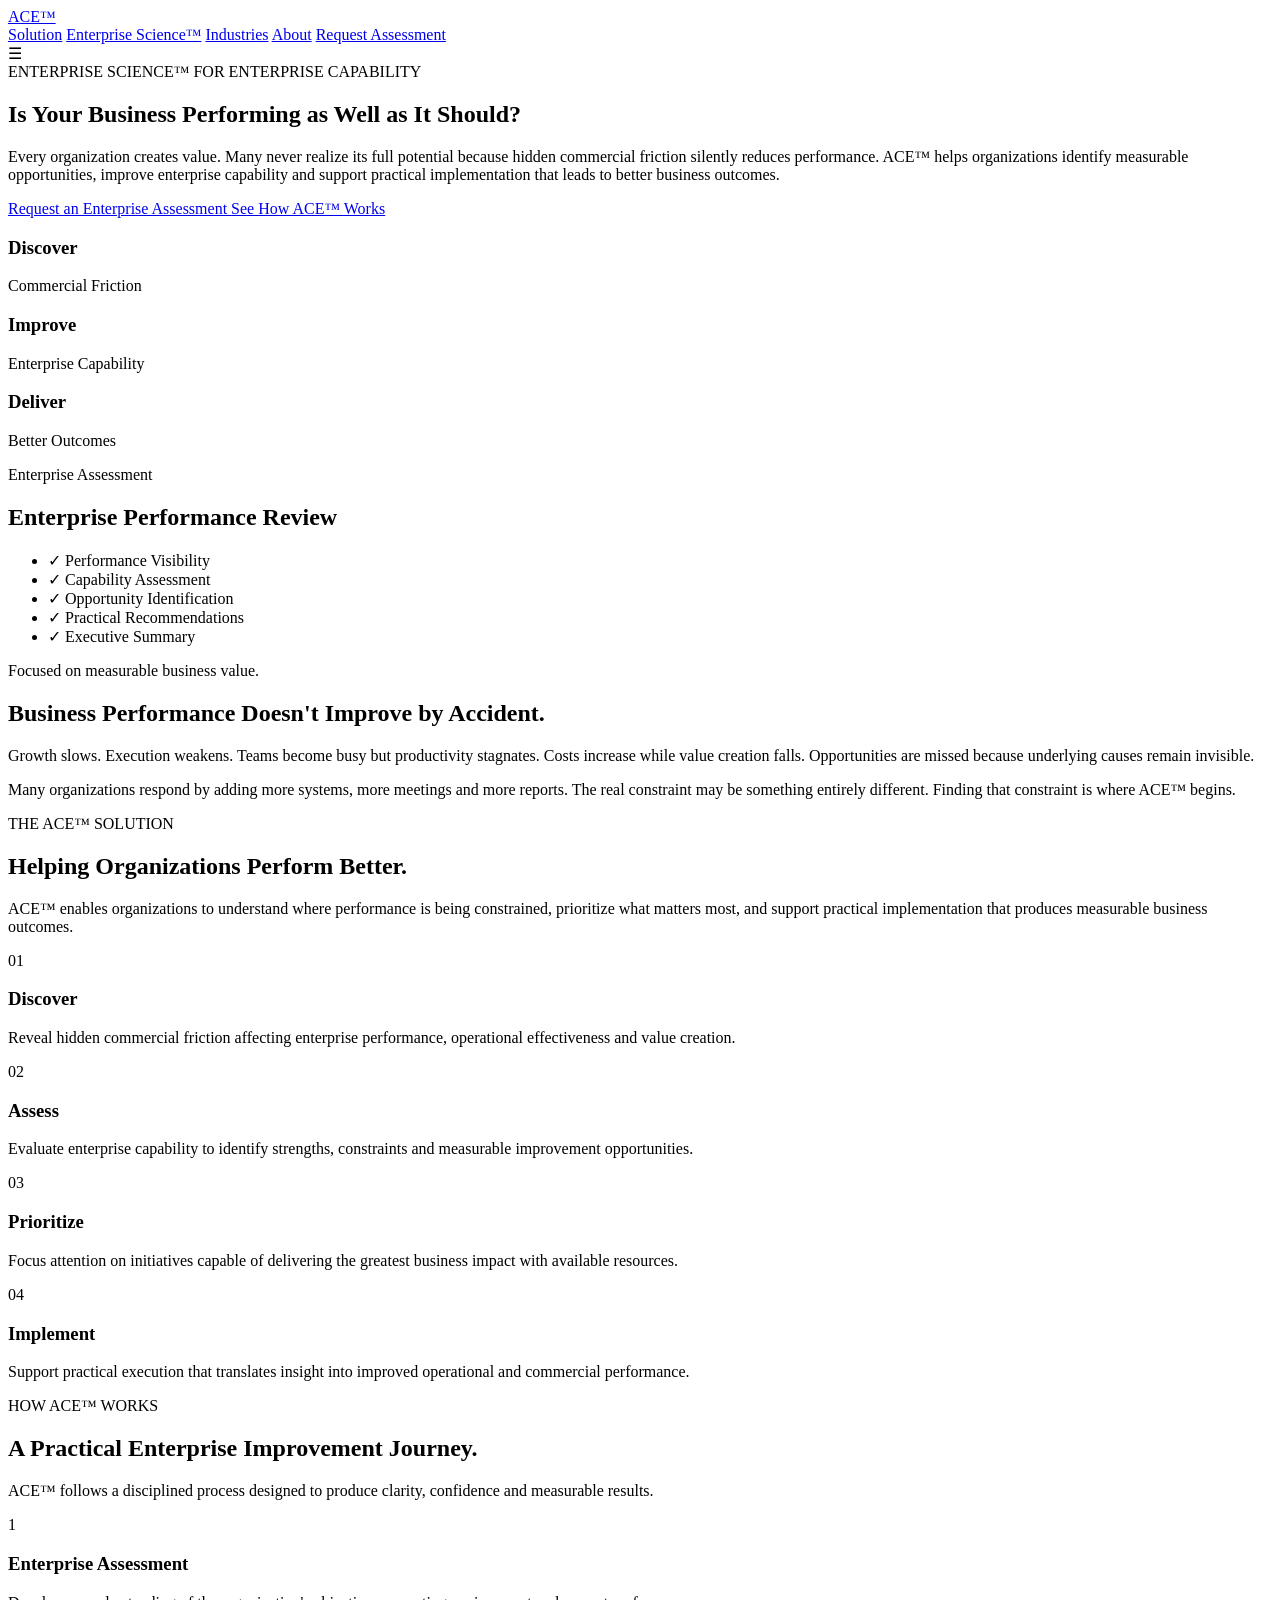
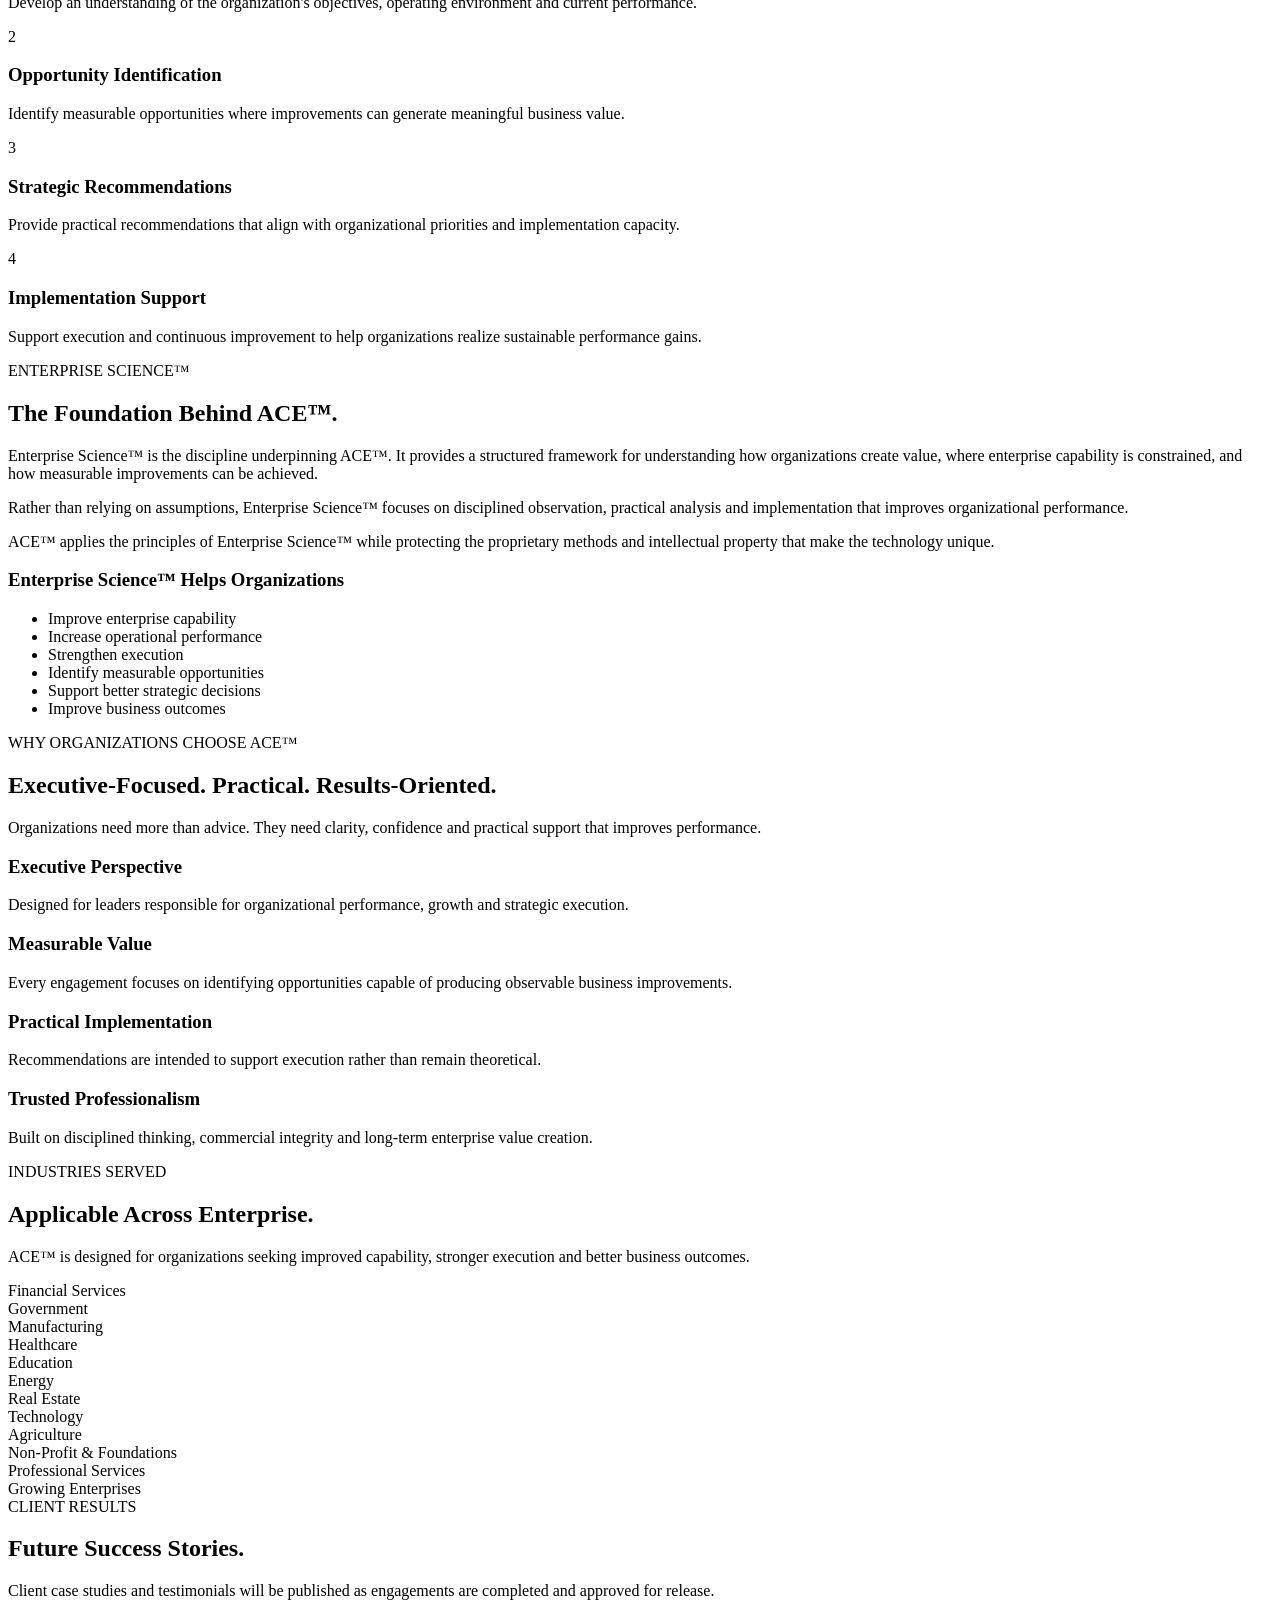
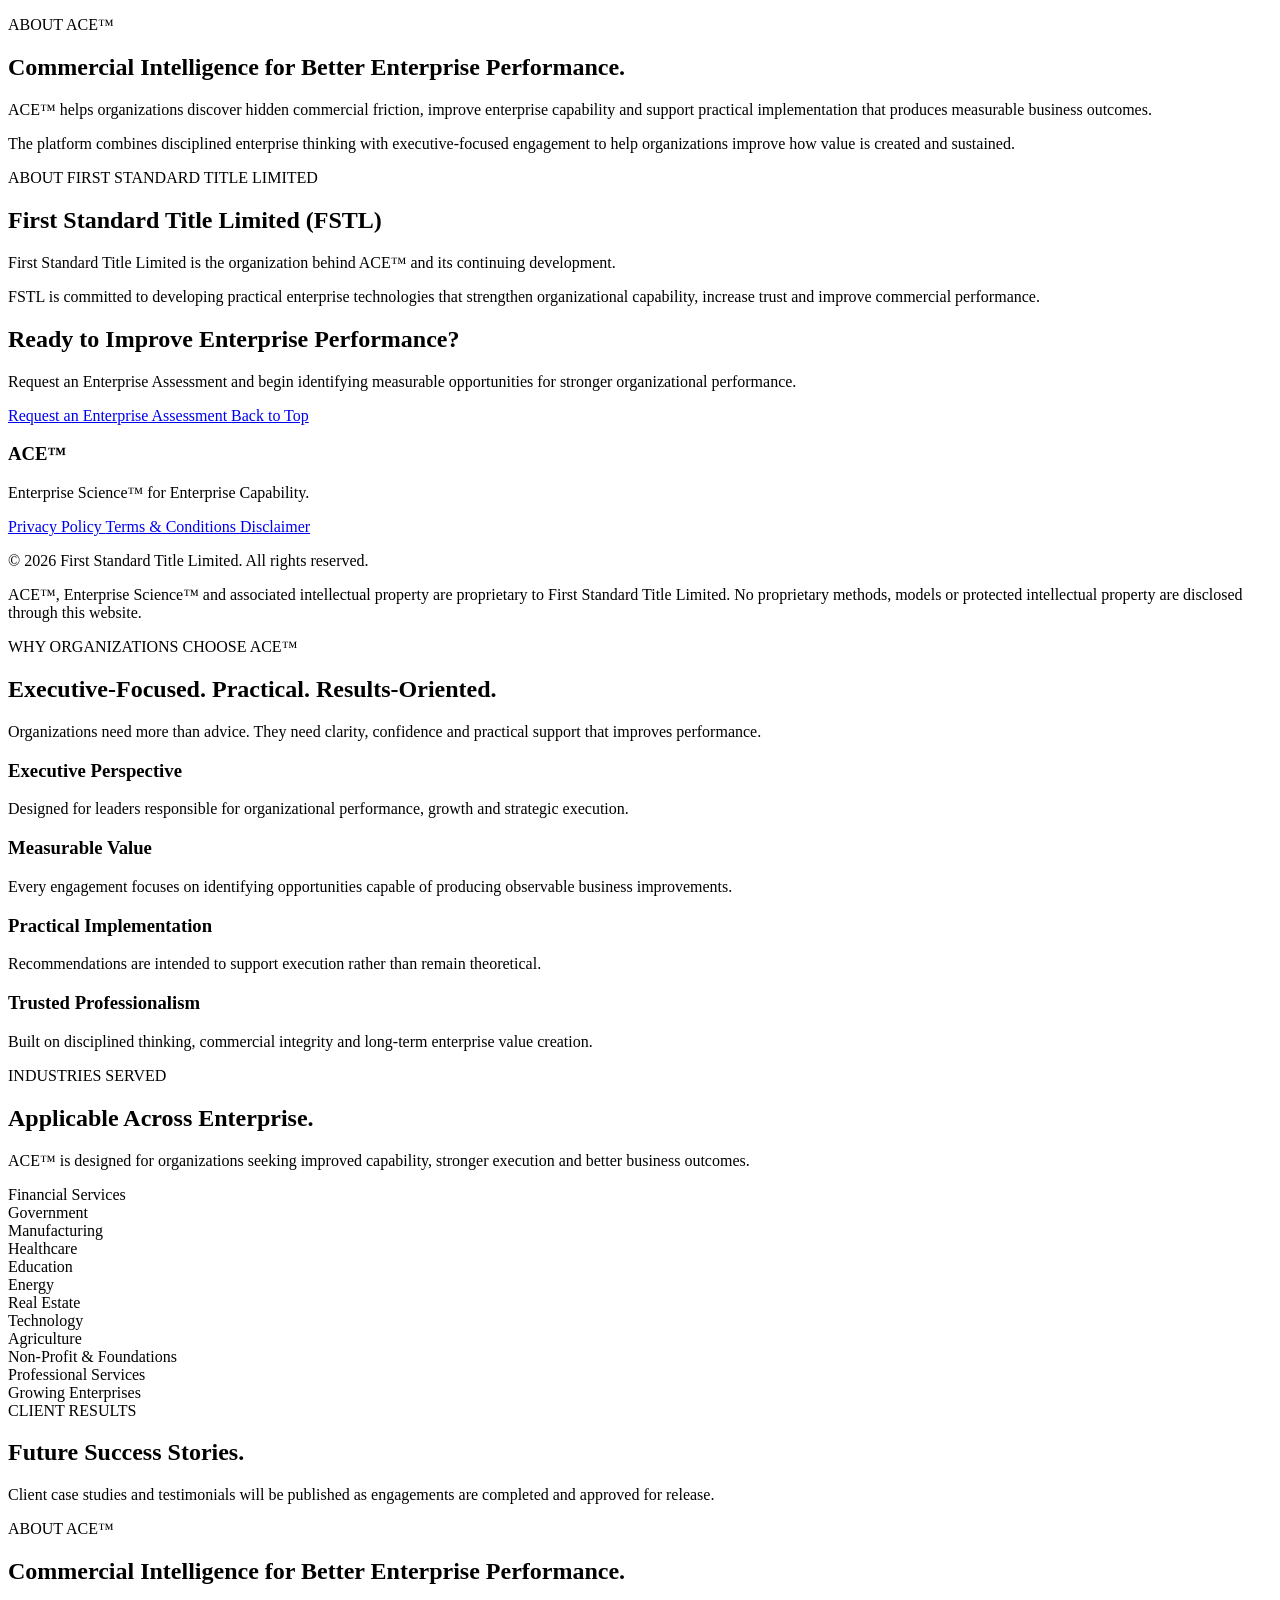
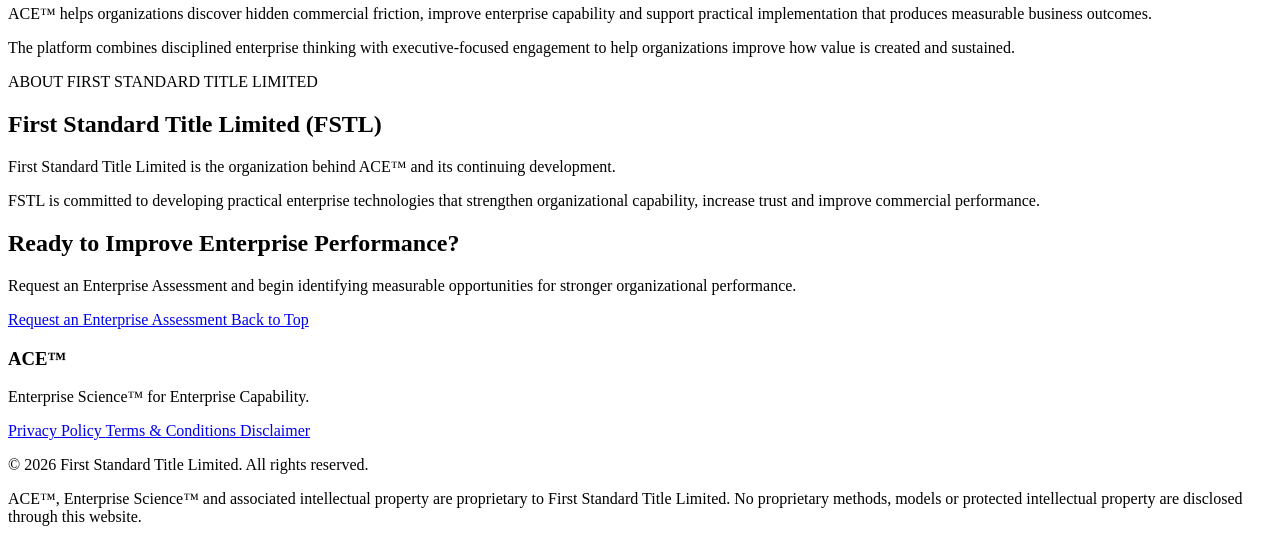
==== commit f4ea4360: "Update print statement from 'Hello' to 'Goodbye'" ====
--- a/index.html
+++ b/index.html
@@ -5,1597 +5,1251 @@
 <meta charset="UTF-8">
 <meta name="viewport" content="width=device-width, initial-scale=1.0">
 
-<title>ACE™ | Better Decisions. Better Execution. Better Business Outcomes.</title>
-
-<meta name="description" content="ACE™ helps organisations understand what's holding them back, make better decisions and improve business performance through structured business assessment and practical execution support.">
-
-<meta name="keywords" content="Business Consulting, Strategy, Business Performance, Business Assessment, Business Advisory, Organisational Improvement, Nigeria, ACE, First Standard Title Limited">
-
-<meta name="author" content="First Standard Title Limited">
-
-<meta property="og:title" content="ACE™ Business Advisory">
-
-<meta property="og:description" content="Helping organisations make better decisions with greater clarity and confidence.">
-
-<meta property="og:type" content="website">
-
-<meta name="theme-color" content="#0B4F8A">
+<title>
+ACE™ | Enterprise Science™ for Enterprise Capability
+</title>
+
+<meta name="description"
+content="ACE™ helps organizations discover hidden commercial friction, improve enterprise capability and deliver measurable business performance through Enterprise Science™.">
+
+<meta name="keywords"
+content="ACE, Enterprise Science, Enterprise Capability, Business Performance, Commercial Intelligence, Enterprise Assessment, Organizational Performance">
+
+<meta name="author"
+content="First Standard Title Limited">
+
+<meta name="theme-color"
+content="#0B4EA2">
 
 <link rel="preconnect" href="https://fonts.googleapis.com">
 
-<link rel="preconnect" href="https://fonts.gstatic.com" crossorigin>
-
-<link href="https://fonts.googleapis.com/css2?family=Inter:wght@300;400;500;600;700;800&display=swap" rel="stylesheet">
-
-<style>
-
-*{
-margin:0;
-padding:0;
-box-sizing:border-box;
-}
-
-html{
-scroll-behavior:smooth;
-}
-
-body{
-
-font-family:'Inter',sans-serif;
-
-background:#0B4F8A;
-
-color:#ffffff;
-
-line-height:1.7;
-
-overflow-x:hidden;
-
-}
-
-a{
-
-text-decoration:none;
-
-color:inherit;
-
-}
-
-img{
-
-max-width:100%;
-
-display:block;
-
-}
-
-.container{
-
-width:90%;
-
-max-width:1200px;
-
-margin:auto;
-
-}
-
-header{
-
-position:fixed;
-
-top:0;
-
-left:0;
-
-right:0;
-
-background:rgba(11,79,138,.96);
-
-backdrop-filter:blur(12px);
-
-z-index:999;
-
-box-shadow:0 2px 12px rgba(0,0,0,.18);
-
-}
-
-nav{
-
-display:flex;
-
-justify-content:space-between;
-
-align-items:center;
-
-padding:18px 0;
-
-}
-
-.logo{
-
-font-size:34px;
-
-font-weight:800;
-
-letter-spacing:1px;
-
-}
-
-.logo span{
-
-font-size:14px;
-
-vertical-align:top;
-
-}
-
-nav ul{
-
-display:flex;
-
-list-style:none;
-
-gap:30px;
-
-}
-
-nav ul li{
-
-font-weight:500;
-
-font-size:15px;
-
-}
-
-.cta{
-
-background:#ffffff;
-
-color:#0B4F8A;
-
-padding:14px 26px;
-
-border-radius:40px;
-
-font-weight:700;
-
-transition:.3s;
-
-}
-
-.cta:hover{
-
-transform:translateY(-2px);
-
-}
-
-.hero{
-
-padding-top:170px;
-
-padding-bottom:120px;
-
-}
-
-.hero-grid{
-
-display:grid;
-
-grid-template-columns:1.2fr .8fr;
-
-gap:60px;
-
-align-items:center;
-
-}
-
-.hero h1{
-
-font-size:58px;
-
-line-height:1.1;
-
-margin-bottom:25px;
-
-font-weight:800;
-
-}
-
-.hero p{
-
-font-size:22px;
-
-opacity:.95;
-
-margin-bottom:35px;
-
-max-width:700px;
-
-}
-
-.tagline{
-
-font-size:28px;
-
-font-weight:700;
-
-margin:40px 0;
-
-}
-
-.hero-buttons{
-
-display:flex;
-
-gap:18px;
-
-flex-wrap:wrap;
-
-}
-
-.primary-btn{
-
-background:#ffffff;
-
-color:#0B4F8A;
-
-padding:18px 34px;
-
-border-radius:50px;
-
-font-size:18px;
-
-font-weight:700;
-
-}
-
-.secondary-btn{
-
-border:2px solid #ffffff;
-
-padding:18px 34px;
-
-border-radius:50px;
-
-font-size:18px;
-
-font-weight:700;
-
-}
-
-.hero-card{
-
-background:#ffffff;
-
-color:#0B4F8A;
-
-padding:40px;
-
-border-radius:20px;
-
-box-shadow:0 20px 50px rgba(0,0,0,.25);
-
-}
-
-.hero-card h3{
-
-font-size:26px;
-
-margin-bottom:20px;
-
-}
-
-.hero-card ul{
-
-padding-left:20px;
-
-}
-
-.hero-card li{
-
-margin-bottom:14px;
-
-font-weight:500;
-
-}
-
-section{
-
-padding:100px 0;
-
-}
-
-.white{
-
-background:#ffffff;
-
-color:#18324A;
-
-}
-
-.section-title{
-
-font-size:42px;
-
-margin-bottom:25px;
-
-font-weight:800;
-
-text-align:center;
-
-}
-
-.section-intro{
-
-max-width:850px;
-
-margin:0 auto 60px;
-
-text-align:center;
-
-font-size:20px;
-
-}
-
-@media(max-width:900px){
-
-nav ul{
-
-display:none;
-
-}
-
-.hero-grid{
-
-grid-template-columns:1fr;
-
-}
-
-.hero h1{
-
-font-size:42px;
-
-}
-
-.hero p{
-
-font-size:20px;
-
-}
-
-.section-title{
-
-font-size:34px;
-
-}
-
-}
-
-</style>
+<link rel="preconnect"
+href="https://fonts.gstatic.com"
+crossorigin>
+
+<link href="https://fonts.googleapis.com/css2?family=Inter:wght@300;400;500;600;700;800&display=swap"
+rel="stylesheet">
+
+<link rel="stylesheet"
+href="styles.css">
+
+<link rel="icon"
+type="image/png"
+href="assets/favicon.png">
 
 </head>
 
 <body>
 
-<header>
+<header class="header">
 
 <div class="container">
 
-<nav>
-
-<div class="logo">
-ACE<span>™</span>
-</div>
+<a href="#hero" class="logo">
+
+ACE™
+
+</a>
+
+<nav class="nav">
+
+<a href="#solution">Solution</a>
+
+<a href="#science">Enterprise Science™</a>
+
+<a href="#industries">Industries</a>
+
+<a href="#about">About</a>
+
+<a href="#contact" class="nav-button">
+
+Request Assessment
+
+</a>
+
+</nav>
+
+<div class="mobile-menu">
+
+☰
+
+</div>
+
+</div>
+
+</header>
+
+<main>
+
+<section id="hero" class="hero">
+
+<div class="container hero-grid">
+
+<div class="hero-content">
+
+<span class="hero-tag">
+
+ENTERPRISE SCIENCE™ FOR ENTERPRISE CAPABILITY
+
+</span>
+
+<h1>
+
+Is Your Business Performing as Well as It Should?
+
+</h1>
+
+<p class="hero-text">
+
+Every organization creates value.
+
+Many never realize its full potential because hidden commercial friction silently reduces performance.
+
+ACE™ helps organizations identify measurable opportunities, improve enterprise capability and support practical implementation that leads to better business outcomes.
+
+</p>
+
+<div class="hero-actions">
+
+<a href="#contact"
+class="btn btn-primary">
+
+Request an Enterprise Assessment
+
+</a>
+
+<a href="#how"
+class="btn btn-secondary">
+
+See How ACE™ Works
+
+</a>
+
+</div>
+
+<div class="hero-metrics">
+
+<div class="metric">
+
+<h3>Discover</h3>
+
+<p>Commercial Friction</p>
+
+</div>
+
+<div class="metric">
+
+<h3>Improve</h3>
+
+<p>Enterprise Capability</p>
+
+</div>
+
+<div class="metric">
+
+<h3>Deliver</h3>
+
+<p>Better Outcomes</p>
+
+</div>
+
+</div>
+
+</div>
+
+<div class="hero-card">
+
+<div class="executive-card">
+
+<div class="status">
+
+Enterprise Assessment
+
+</div>
+
+<h2>
+
+Enterprise Performance Review
+
+</h2>
 
 <ul>
 
-<li><a href="#services">What We Do</a></li>
-
-<li><a href="#process">Process</a></li>
-
-<li><a href="#fees">Fees</a></li>
-
-<li><a href="#contact">Contact</a></li>
+<li>✓ Performance Visibility</li>
+
+<li>✓ Capability Assessment</li>
+
+<li>✓ Opportunity Identification</li>
+
+<li>✓ Practical Recommendations</li>
+
+<li>✓ Executive Summary</li>
 
 </ul>
 
-<a href="#contact" class="cta">
-Book an Initial Conversation
-</a>
-
-</nav>
-
-</div>
-
-</header>
-
-<section class="hero">
+<div class="card-footer">
+
+Focused on measurable business value.
+
+</div>
+
+</div>
+
+</div>
+
+</div>
+
+</section>
+
+<section class="problem">
+
+<div class="container narrow">
+
+<h2>
+
+Business Performance Doesn't Improve by Accident.
+
+</h2>
+
+<p>
+
+Growth slows.
+
+Execution weakens.
+
+Teams become busy but productivity stagnates.
+
+Costs increase while value creation falls.
+
+Opportunities are missed because underlying causes remain invisible.
+
+</p>
+
+<p>
+
+Many organizations respond by adding more systems, more meetings and more reports.
+
+The real constraint may be something entirely different.
+
+Finding that constraint is where ACE™ begins.
+
+</p>
+
+</div>
+
+</section>
+
+<section id="solution" class="solution">
 
 <div class="container">
 
-<div class="hero-grid">
+<div class="section-header">
+
+<span class="section-tag">
+
+THE ACE™ SOLUTION
+
+</span>
+
+<h2>
+
+Helping Organizations Perform Better.
+
+</h2>
+
+<p>
+
+ACE™ enables organizations to understand where performance is being constrained, prioritize what matters most, and support practical implementation that produces measurable business outcomes.
+
+</p>
+
+</div>
+
+<div class="solution-grid">
+
+<div class="solution-card">
+
+<div class="icon-circle">
+
+01
+
+</div>
+
+<h3>
+
+Discover
+
+</h3>
+
+<p>
+
+Reveal hidden commercial friction affecting enterprise performance, operational effectiveness and value creation.
+
+</p>
+
+</div>
+
+<div class="solution-card">
+
+<div class="icon-circle">
+
+02
+
+</div>
+
+<h3>
+
+Assess
+
+</h3>
+
+<p>
+
+Evaluate enterprise capability to identify strengths, constraints and measurable improvement opportunities.
+
+</p>
+
+</div>
+
+<div class="solution-card">
+
+<div class="icon-circle">
+
+03
+
+</div>
+
+<h3>
+
+Prioritize
+
+</h3>
+
+<p>
+
+Focus attention on initiatives capable of delivering the greatest business impact with available resources.
+
+</p>
+
+</div>
+
+<div class="solution-card">
+
+<div class="icon-circle">
+
+04
+
+</div>
+
+<h3>
+
+Implement
+
+</h3>
+
+<p>
+
+Support practical execution that translates insight into improved operational and commercial performance.
+
+</p>
+
+</div>
+
+</div>
+
+</div>
+
+</section>
+
+<section id="how" class="how-it-works">
+
+<div class="container">
+
+<div class="section-header">
+
+<span class="section-tag">
+
+HOW ACE™ WORKS
+
+</span>
+
+<h2>
+
+A Practical Enterprise Improvement Journey.
+
+</h2>
+
+<p>
+
+ACE™ follows a disciplined process designed to produce clarity, confidence and measurable results.
+
+</p>
+
+</div>
+
+<div class="timeline">
+
+<div class="timeline-item">
+
+<div class="timeline-number">
+
+1
+
+</div>
+
+<div class="timeline-content">
+
+<h3>
+
+Enterprise Assessment
+
+</h3>
+
+<p>
+
+Develop an understanding of the organization's objectives, operating environment and current performance.
+
+</p>
+
+</div>
+
+</div>
+
+<div class="timeline-item">
+
+<div class="timeline-number">
+
+2
+
+</div>
+
+<div class="timeline-content">
+
+<h3>
+
+Opportunity Identification
+
+</h3>
+
+<p>
+
+Identify measurable opportunities where improvements can generate meaningful business value.
+
+</p>
+
+</div>
+
+</div>
+
+<div class="timeline-item">
+
+<div class="timeline-number">
+
+3
+
+</div>
+
+<div class="timeline-content">
+
+<h3>
+
+Strategic Recommendations
+
+</h3>
+
+<p>
+
+Provide practical recommendations that align with organizational priorities and implementation capacity.
+
+</p>
+
+</div>
+
+</div>
+
+<div class="timeline-item">
+
+<div class="timeline-number">
+
+4
+
+</div>
+
+<div class="timeline-content">
+
+<h3>
+
+Implementation Support
+
+</h3>
+
+<p>
+
+Support execution and continuous improvement to help organizations realize sustainable performance gains.
+
+</p>
+
+</div>
+
+</div>
+
+</div>
+
+</div>
+
+</section>
+
+<section id="science" class="science">
+
+<div class="container">
+
+<div class="section-header">
+
+<span class="section-tag">
+
+ENTERPRISE SCIENCE™
+
+</span>
+
+<h2>
+
+The Foundation Behind ACE™.
+
+</h2>
+
+</div>
+
+<div class="science-layout">
+
+<div class="science-content">
+
+<p>
+
+Enterprise Science™ is the discipline underpinning ACE™.
+
+It provides a structured framework for understanding how organizations create value, where enterprise capability is constrained, and how measurable improvements can be achieved.
+
+</p>
+
+<p>
+
+Rather than relying on assumptions, Enterprise Science™ focuses on disciplined observation, practical analysis and implementation that improves organizational performance.
+
+</p>
+
+<p>
+
+ACE™ applies the principles of Enterprise Science™ while protecting the proprietary methods and intellectual property that make the technology unique.
+
+</p>
+
+</div>
+
+<div class="science-panel">
+
+<h3>
+
+Enterprise Science™ Helps Organizations
+
+</h3>
+
+<ul>
+
+<li>Improve enterprise capability</li>
+
+<li>Increase operational performance</li>
+
+<li>Strengthen execution</li>
+
+<li>Identify measurable opportunities</li>
+
+<li>Support better strategic decisions</li>
+
+<li>Improve business outcomes</li>
+
+</ul>
+
+</div>
+
+</div>
+
+</div>
+
+</section>
+
+    <section class="why-ace">
+
+<div class="container">
+
+<div class="section-header">
+
+<span class="section-tag">
+
+WHY ORGANIZATIONS CHOOSE ACE™
+
+</span>
+
+<h2>
+
+Executive-Focused. Practical. Results-Oriented.
+
+</h2>
+
+<p>
+
+Organizations need more than advice. They need clarity, confidence and practical support that improves performance.
+
+</p>
+
+</div>
+
+<div class="benefits-grid">
+
+<article class="benefit-card">
+
+<h3>Executive Perspective</h3>
+
+<p>
+Designed for leaders responsible for organizational performance, growth and strategic execution.
+</p>
+
+</article>
+
+<article class="benefit-card">
+
+<h3>Measurable Value</h3>
+
+<p>
+Every engagement focuses on identifying opportunities capable of producing observable business improvements.
+</p>
+
+</article>
+
+<article class="benefit-card">
+
+<h3>Practical Implementation</h3>
+
+<p>
+Recommendations are intended to support execution rather than remain theoretical.
+</p>
+
+</article>
+
+<article class="benefit-card">
+
+<h3>Trusted Professionalism</h3>
+
+<p>
+Built on disciplined thinking, commercial integrity and long-term enterprise value creation.
+</p>
+
+</article>
+
+</div>
+
+</div>
+
+</section>
+
+<section id="industries" class="industries">
+
+<div class="container">
+
+<div class="section-header">
+
+<span class="section-tag">
+
+INDUSTRIES SERVED
+
+</span>
+
+<h2>
+
+Applicable Across Enterprise.
+
+</h2>
+
+<p>
+
+ACE™ is designed for organizations seeking improved capability, stronger execution and better business outcomes.
+
+</p>
+
+</div>
+
+<div class="industry-grid">
+
+<div class="industry-card">Financial Services</div>
+
+<div class="industry-card">Government</div>
+
+<div class="industry-card">Manufacturing</div>
+
+<div class="industry-card">Healthcare</div>
+
+<div class="industry-card">Education</div>
+
+<div class="industry-card">Energy</div>
+
+<div class="industry-card">Real Estate</div>
+
+<div class="industry-card">Technology</div>
+
+<div class="industry-card">Agriculture</div>
+
+<div class="industry-card">Non-Profit & Foundations</div>
+
+<div class="industry-card">Professional Services</div>
+
+<div class="industry-card">Growing Enterprises</div>
+
+</div>
+
+</div>
+
+</section>
+
+<section class="testimonials">
+
+<div class="container">
+
+<div class="section-header">
+
+<span class="section-tag">
+
+CLIENT RESULTS
+
+</span>
+
+<h2>
+
+Future Success Stories.
+
+</h2>
+
+</div>
+
+<div class="testimonial-placeholder">
+
+<p>
+
+Client case studies and testimonials will be published as engagements are completed and approved for release.
+
+</p>
+
+</div>
+
+</div>
+
+</section>
+
+<section id="about" class="about">
+
+<div class="container two-column">
 
 <div>
 
-<h1>
-Is Your Business Performing as Well as It Should?
-</h1>
-
-<p>
-
-If you're facing challenges with growth, operations,
-execution or decision-making, you're not alone.
-
-ACE™ helps organisations understand what's holding
-them back and identify practical ways to move forward.
-
-</p>
-
-<div class="tagline">
-
-Better Decisions.<br>
-
-Better Execution.<br>
-
-Better Business Outcomes.
-
-</div>
-
-<div class="hero-buttons">
-
-<a href="#contact" class="primary-btn">
-Book an Initial Conversation
-</a>
-
-<a href="#services" class="secondary-btn">
-Learn More
-</a>
-
-</div>
-
-</div>
-
-<div class="hero-card">
+<span class="section-tag">
+
+ABOUT ACE™
+
+</span>
+
+<h2>
+
+Commercial Intelligence for Better Enterprise Performance.
+
+</h2>
+
+<p>
+
+ACE™ helps organizations discover hidden commercial friction, improve enterprise capability and support practical implementation that produces measurable business outcomes.
+
+</p>
+
+<p>
+
+The platform combines disciplined enterprise thinking with executive-focused engagement to help organizations improve how value is created and sustained.
+
+</p>
+
+</div>
+
+<div>
+
+<span class="section-tag">
+
+ABOUT FIRST STANDARD TITLE LIMITED
+
+</span>
+
+<h2>
+
+First Standard Title Limited (FSTL)
+
+</h2>
+
+<p>
+
+First Standard Title Limited is the organization behind ACE™ and its continuing development.
+
+</p>
+
+<p>
+
+FSTL is committed to developing practical enterprise technologies that strengthen organizational capability, increase trust and improve commercial performance.
+
+</p>
+
+</div>
+
+</div>
+
+</section>
+
+<section id="contact" class="cta">
+
+<div class="container narrow">
+
+<h2>
+
+Ready to Improve Enterprise Performance?
+
+</h2>
+
+<p>
+
+Request an Enterprise Assessment and begin identifying measurable opportunities for stronger organizational performance.
+
+</p>
+
+<div class="cta-actions">
+
+<a href="mailto:info@fstl.com"
+class="btn btn-primary">
+
+Request an Enterprise Assessment
+
+</a>
+
+<a href="#hero"
+class="btn btn-secondary">
+
+Back to Top
+
+</a>
+
+</div>
+
+</div>
+
+</section>
+
+</main>
+
+<footer class="footer">
+
+<div class="container">
+
+<div class="footer-brand">
 
 <h3>
-Every important business decision deserves clarity.
+
+ACE™
+
 </h3>
 
-<ul>
-
-<li>Understand your current business situation.</li>
-
-<li>Identify what's slowing progress.</li>
-
-<li>Evaluate practical options.</li>
-
-<li>Receive clear recommendations.</li>
-
-<li>Improve execution and performance.</li>
-
-</ul>
-
-</div>
-
-</div>
-
-</div>
-
-</section>
-
-    
-<section id="services" class="white">
+<p>
+
+Enterprise Science™ for Enterprise Capability.
+
+</p>
+
+</div>
+
+<div class="footer-links">
+
+<a href="privacy.html">
+
+Privacy Policy
+
+</a>
+
+<a href="terms.html">
+
+Terms & Conditions
+
+</a>
+
+<a href="disclaimer.html">
+
+Disclaimer
+
+</a>
+
+</div>
+
+<div class="footer-copy">
+
+<p>
+
+© 2026 First Standard Title Limited. All rights reserved.
+
+</p>
+
+<p>
+
+ACE™, Enterprise Science™ and associated intellectual property are proprietary to First Standard Title Limited. No proprietary methods, models or protected intellectual property are disclosed through this website.
+
+</p>
+
+</div>
+
+</div>
+
+</footer>
+
+<script src="script.js"></script>
+
+</body>
+
+</html>
+
+<section class="why-ace">
 
 <div class="container">
 
-<h2 class="section-title">
-What We Do
-</h2>
-
-<p class="section-intro">
-
-Every organisation reaches a point where important
-decisions must be made.
-
-Whether you're planning for growth, improving operations,
-restructuring your organisation or solving recurring
-business problems, ACE™ provides a structured approach
-to help you make better decisions with greater clarity
-and confidence.
-
-</p>
-
-<div class="services-grid">
-
-<div class="service-card">
-
-<div class="icon">📈</div>
-
-<h3>Growth Strategy</h3>
-
-<p>
-
-Should your organisation grow now?
-Is your business ready for expansion?
-We help you evaluate opportunities before you commit.
-
-</p>
-
-</div>
-
-<div class="service-card">
-
-<div class="icon">💼</div>
-
-<h3>Investment Decisions</h3>
-
-<p>
-
-Every investment carries risk.
-
-ACE™ helps you evaluate opportunities,
-understand the implications and make
-better-informed decisions.
-
-</p>
-
-</div>
-
-<div class="service-card">
-
-<div class="icon">⚙️</div>
-
-<h3>Operational Improvement</h3>
-
-<p>
-
-Improve efficiency, strengthen execution,
-remove bottlenecks and improve organisational
-performance.
-
-</p>
-
-</div>
-
-<div class="service-card">
-
-<div class="icon">🧩</div>
-
-<h3>Business Problem Solving</h3>
-
-<p>
-
-Recurring business problems often have deeper
-causes.
-
-ACE™ helps identify those causes and recommend
-practical solutions.
-
-</p>
-
-</div>
-
-<div class="service-card">
-
-<div class="icon">🏢</div>
-
-<h3>Restructuring</h3>
-
-<p>
-
-When organisations need to change,
-clarity becomes essential.
-
-ACE™ helps evaluate practical restructuring
-options before implementation.
-
-</p>
-
-</div>
-
-<div class="service-card">
-
-<div class="icon">🎯</div>
-
-<h3>Strategic Decision Support</h3>
-
-<p>
-
-Major decisions deserve a disciplined approach.
-
-ACE™ provides structured assessment before
-important commitments are made.
-
-</p>
-
-</div>
-
-</div>
-
-</div>
-
-</section>
-
-<section id="how">
+<div class="section-header">
+
+<span class="section-tag">
+
+WHY ORGANIZATIONS CHOOSE ACE™
+
+</span>
+
+<h2>
+
+Executive-Focused. Practical. Results-Oriented.
+
+</h2>
+
+<p>
+
+Organizations need more than advice. They need clarity, confidence and practical support that improves performance.
+
+</p>
+
+</div>
+
+<div class="benefits-grid">
+
+<article class="benefit-card">
+
+<h3>Executive Perspective</h3>
+
+<p>
+Designed for leaders responsible for organizational performance, growth and strategic execution.
+</p>
+
+</article>
+
+<article class="benefit-card">
+
+<h3>Measurable Value</h3>
+
+<p>
+Every engagement focuses on identifying opportunities capable of producing observable business improvements.
+</p>
+
+</article>
+
+<article class="benefit-card">
+
+<h3>Practical Implementation</h3>
+
+<p>
+Recommendations are intended to support execution rather than remain theoretical.
+</p>
+
+</article>
+
+<article class="benefit-card">
+
+<h3>Trusted Professionalism</h3>
+
+<p>
+Built on disciplined thinking, commercial integrity and long-term enterprise value creation.
+</p>
+
+</article>
+
+</div>
+
+</div>
+
+</section>
+
+<section id="industries" class="industries">
 
 <div class="container">
 
-<h2 class="section-title">
-
-How We Help
-
-</h2>
-
-<p class="section-intro">
-
-Every engagement begins with understanding your
-business before recommending solutions.
-
-</p>
-
-<div class="help-grid">
-
-<div class="help-card">
-
-<h3>01</h3>
-
-<h4>Understand</h4>
-
-<p>
-
-We begin by understanding your business,
-your objectives and your current situation.
-
-</p>
-
-</div>
-
-<div class="help-card">
-
-<h3>02</h3>
-
-<h4>Identify</h4>
-
-<p>
-
-We identify the issues that may be limiting
-performance, slowing execution or creating
-unnecessary risk.
-
-</p>
-
-</div>
-
-<div class="help-card">
-
-<h3>03</h3>
-
-<h4>Evaluate</h4>
-
-<p>
-
-We evaluate practical alternatives and assess
-their implications.
-
-</p>
-
-</div>
-
-<div class="help-card">
-
-<h3>04</h3>
-
-<h4>Recommend</h4>
-
-<p>
-
-Clear recommendations are presented with
-practical next steps.
-
-</p>
-
-</div>
-
-<div class="help-card">
-
-<h3>05</h3>
-
-<h4>Support</h4>
-
-<p>
-
-Where appropriate, ACE™ supports implementation
-to improve execution.
-
-</p>
-
-</div>
-
-<div class="help-card">
-
-<h3>06</h3>
-
-<h4>Measure</h4>
-
-<p>
-
-Progress is monitored to ensure improvements
-translate into measurable business outcomes.
-
-</p>
-
-</div>
-
-</div>
-
-</div>
-
-</section>
-
-<section class="white">
+<div class="section-header">
+
+<span class="section-tag">
+
+INDUSTRIES SERVED
+
+</span>
+
+<h2>
+
+Applicable Across Enterprise.
+
+</h2>
+
+<p>
+
+ACE™ is designed for organizations seeking improved capability, stronger execution and better business outcomes.
+
+</p>
+
+</div>
+
+<div class="industry-grid">
+
+<div class="industry-card">Financial Services</div>
+
+<div class="industry-card">Government</div>
+
+<div class="industry-card">Manufacturing</div>
+
+<div class="industry-card">Healthcare</div>
+
+<div class="industry-card">Education</div>
+
+<div class="industry-card">Energy</div>
+
+<div class="industry-card">Real Estate</div>
+
+<div class="industry-card">Technology</div>
+
+<div class="industry-card">Agriculture</div>
+
+<div class="industry-card">Non-Profit & Foundations</div>
+
+<div class="industry-card">Professional Services</div>
+
+<div class="industry-card">Growing Enterprises</div>
+
+</div>
+
+</div>
+
+</section>
+
+<section class="testimonials">
 
 <div class="container">
 
-<h2 class="section-title">
-
-Who We Work With
-
-</h2>
-
-<p class="section-intro">
-
-ACE™ works with organisations that want to improve
-performance—not simply solve today's problem.
-
-</p>
-
-<div class="client-grid">
-
-<div class="client-card">
-
-Business Owners
-
-</div>
-
-<div class="client-card">
-
-Chief Executives
-
-</div>
-
-<div class="client-card">
-
-Executive Management Teams
-
-</div>
-
-<div class="client-card">
-
-Family Businesses
-
-</div>
-
-<div class="client-card">
-
-Corporate Organisations
-
-</div>
-
-<div class="client-card">
-
-Government & Public Institutions
-
-</div>
-
-<div class="client-card">
-
-Development Organisations
-
-</div>
-
-<div class="client-card">
-
-Boards & Leadership Teams
-
-</div>
-
-</div>
-
-</div>
-
-</section>
-
-<section>
+<div class="section-header">
+
+<span class="section-tag">
+
+CLIENT RESULTS
+
+</span>
+
+<h2>
+
+Future Success Stories.
+
+</h2>
+
+</div>
+
+<div class="testimonial-placeholder">
+
+<p>
+
+Client case studies and testimonials will be published as engagements are completed and approved for release.
+
+</p>
+
+</div>
+
+</div>
+
+</section>
+
+<section id="about" class="about">
+
+<div class="container two-column">
+
+<div>
+
+<span class="section-tag">
+
+ABOUT ACE™
+
+</span>
+
+<h2>
+
+Commercial Intelligence for Better Enterprise Performance.
+
+</h2>
+
+<p>
+
+ACE™ helps organizations discover hidden commercial friction, improve enterprise capability and support practical implementation that produces measurable business outcomes.
+
+</p>
+
+<p>
+
+The platform combines disciplined enterprise thinking with executive-focused engagement to help organizations improve how value is created and sustained.
+
+</p>
+
+</div>
+
+<div>
+
+<span class="section-tag">
+
+ABOUT FIRST STANDARD TITLE LIMITED
+
+</span>
+
+<h2>
+
+First Standard Title Limited (FSTL)
+
+</h2>
+
+<p>
+
+First Standard Title Limited is the organization behind ACE™ and its continuing development.
+
+</p>
+
+<p>
+
+FSTL is committed to developing practical enterprise technologies that strengthen organizational capability, increase trust and improve commercial performance.
+
+</p>
+
+</div>
+
+</div>
+
+</section>
+
+<section id="contact" class="cta">
+
+<div class="container narrow">
+
+<h2>
+
+Ready to Improve Enterprise Performance?
+
+</h2>
+
+<p>
+
+Request an Enterprise Assessment and begin identifying measurable opportunities for stronger organizational performance.
+
+</p>
+
+<div class="cta-actions">
+
+<a href="mailto:info@fstl.com"
+class="btn btn-primary">
+
+Request an Enterprise Assessment
+
+</a>
+
+<a href="#hero"
+class="btn btn-secondary">
+
+Back to Top
+
+</a>
+
+</div>
+
+</div>
+
+</section>
+
+</main>
+
+<footer class="footer">
 
 <div class="container">
 
-<h2 class="section-title">
-
-Why Organisations Choose ACE™
-
-</h2>
-
-<p class="section-intro">
-
-Every organisation has blind spots.
-
-Those blind spots often become expensive.
-
-ACE™ helps organisations uncover what may be
-holding them back before problems become
-significantly more costly.
-
-</p>
-
-<div class="hero-card">
+<div class="footer-brand">
 
 <h3>
 
-Clients value ACE™ because we focus on clarity before action.
+ACE™
 
 </h3>
 
-<ul>
-
-<li>Objective assessment rather than assumptions.</li>
-
-<li>Practical recommendations rather than theory.</li>
-
-<li>Structured thinking before major decisions.</li>
-
-<li>Support for execution where required.</li>
-
-<li>Focus on measurable business outcomes.</li>
-
-</ul>
-
-</div>
-
-</div>
-
-</section>
-
-    
-<section id="process" class="white">
-
-<div class="container">
-
-<h2 class="section-title">
-
-How the Engagement Works
-
-</h2>
-
-<p class="section-intro">
-
-Every engagement begins with a conversation. Our approach is designed to help you gain clarity before making important business decisions.
-
-</p>
-
-<div class="process-grid">
-
-<div class="process-card">
-
-<h3>Step 1</h3>
-
-<h4>Initial Conversation</h4>
-
-<p>
-
-We discuss your business, your objectives, your challenges and the outcomes you want to achieve.
-
-</p>
-
-</div>
-
-<div class="process-card">
-
-<h3>Step 2</h3>
-
-<h4>Business Assessment</h4>
-
-<p>
-
-ACE™ reviews your business situation, identifies key issues, evaluates opportunities and develops an initial assessment.
-
-</p>
-
-</div>
-
-<div class="process-card">
-
-<h3>Step 3</h3>
-
-<h4>Recommendations</h4>
-
-<p>
-
-You receive practical recommendations together with a structured path forward.
-
-</p>
-
-</div>
-
-<div class="process-card">
-
-<h3>Step 4</h3>
-
-<h4>Implementation Support</h4>
-
-<p>
-
-Where appropriate, ACE™ can continue supporting implementation and organisational improvement.
-
-</p>
-
-</div>
-
-</div>
-
-</div>
-
-</section>
-
-<section id="fees">
-
-<div class="container">
-
-<h2 class="section-title">
-
-Professional Fees
-
-</h2>
-
-<p class="section-intro">
-
-Every engagement begins with an Initial Business Assessment.
-
-</p>
-
-<div class="pricing-card">
-
-<h3>
-
-Initial Business Assessment
-
-</h3>
-
-<div class="price">
-
-₦250,000
-
-</div>
-
-<p>
-
-Your engagement includes:
-
-</p>
-
-<ul>
-
-<li>Initial Business Consultation</li>
-
-<li>Business Situation Review</li>
-
-<li>Identification of Key Issues</li>
-
-<li>Preliminary Recommendations</li>
-
-<li>Written Summary of Findings</li>
-
-</ul>
-
-<p style="margin-top:25px;">
-
-Enterprise assignments, ongoing advisory services and implementation support are quoted separately depending on the scope of engagement.
-
-</p>
-
-</div>
-
-</div>
-
-</section>
-
-<section class="white">
-
-<div class="container">
-
-<h2 class="section-title">
-
-Payment Information
-
-</h2>
-
-<p class="section-intro">
-
-Your Initial Business Assessment is confirmed upon receipt of payment.
-
-</p>
-
-<div class="payment-card">
-
-<h3>
-
-Bank Transfer
-
-</h3>
-
-<table class="payment-table">
-
-<tr>
-
-<td><strong>Account Name</strong></td>
-
-<td>First Standard Title Limited</td>
-
-</tr>
-
-<tr>
-
-<td><strong>Bank</strong></td>
-
-<td>First Bank Nigeria Plc</td>
-
-</tr>
-
-<tr>
-
-<td><strong>Account Number</strong></td>
-
-<td><strong>2025222557</strong></td>
-
-</tr>
-
-</table>
-
-<h3 style="margin-top:40px;">
-
-After Payment
-
-</h3>
-
-<p>
-
-Please send the following information:
-
-</p>
-
-<ul>
-
-<li>Payment Confirmation</li>
-
-<li>Organisation Name</li>
-
-<li>Contact Person</li>
-
-<li>Telephone Number</li>
-
-<li>Email Address</li>
-
-</ul>
-
-<p style="margin-top:20px;">
-
-Your engagement will be scheduled once payment has been confirmed.
-
-</p>
-
-</div>
-
-</div>
-
-</section>
-
-<section id="contact">
-
-<div class="container">
-
-<h2 class="section-title">
-
-Let's Start the Conversation
-
-</h2>
-
-<p class="section-intro">
-
-If you're facing an important business decision, recurring organisational challenge or opportunity for growth, we'd be pleased to discuss your situation.
-
-</p>
-
-<div class="contact-grid">
-
-<div class="contact-card">
-
-<h3>
-
-Office Address
-
-</h3>
-
-<p>
-
-First Standard Title Limited<br>
-
-No. 20 Egbor Avenue<br>
-
-GRA, Benin City<br>
-
-Edo State 300251<br>
-
-Nigeria
-
-</p>
-
-</div>
-
-<div class="contact-card">
-
-<h3>
-
-WhatsApp
-
-</h3>
-
-<p>
-
-<a href="https://wa.me/2348035888622">
-
-+234 803 588 8622
-
-</a>
-
-</p>
-
-</div>
-
-<div class="contact-card">
-
-<h3>
-
-Email
-
-</h3>
-
-<p>
-
-<a href="mailto:acetm.fstl@gmail.com">
-
-acetm.fstl@gmail.com
-
-</a>
-
-</p>
-
-</div>
-
-</div>
-
-<div style="text-align:center;margin-top:60px;">
-
-<a href="https://wa.me/2348035888622" class="primary-btn">
-
-Book an Initial Conversation
-
-</a>
-
-</div>
-
-</div>
-
-</section>
-
-    
-<section class="white" id="policies">
-
-<div class="container">
-
-<h2 class="section-title">
-
-Policies & Professional Information
-
-</h2>
-
-<p class="section-intro">
-
-We believe professional relationships are built on clarity, transparency and mutual understanding.
-
-</p>
-
-<div class="policy-grid">
-
-<div class="policy-card">
-
-<h3>
-
-Refund & Cancellation
-
-</h3>
-
-<p>
-
-The Initial Business Assessment fee is
-<strong>₦250,000</strong> and is payable in advance.
-
-Clients may cancel or reschedule without penalty by providing at least
-<strong>48 hours' written notice</strong> before the scheduled assessment.
-
-Once the engagement has commenced—including the assessment meeting or any preparatory review of client information—the assessment fee becomes
-<strong>non-refundable</strong>.
-
-If First Standard Title Limited is unable to proceed with a confirmed engagement, the client may choose either a full refund or a rescheduled appointment.
-
-</p>
-
-</div>
-
-<div class="policy-card">
-
-<h3>
-
-Professional Disclaimer
-
-</h3>
-
-<p>
-
-ACE™ provides business advisory and consulting services.
-
-Recommendations are intended to support informed decision-making and improved business performance.
-
-Implementation decisions remain the responsibility of the client unless otherwise agreed in writing.
-
-No specific commercial outcome or financial result is guaranteed.
-
-</p>
-
-</div>
-
-<div class="policy-card">
-
-<h3>
-
-Confidentiality
-
-</h3>
-
-<p>
-
-Information shared during an engagement is treated as confidential and used solely for the purpose of providing professional services, except where disclosure is required by law or authorised by the client.
-
-</p>
-
-</div>
-
-<div class="policy-card">
-
-<h3>
-
-Intellectual Property
-
-</h3>
-
-<p>
-
-ACE™, its methodologies, frameworks, reports, templates and related materials remain the intellectual property of <strong>First Standard Title Limited</strong> unless otherwise agreed in writing.
-
-Clients receive the right to use deliverables prepared specifically for their organisation.
-
-</p>
-
-</div>
-
-</div>
-
-</div>
-
-</section>
-
-<footer>
-
-<div class="container">
-
-<div class="footer-grid">
-
-<div>
-
-<h3 style="font-size:28px;margin-bottom:20px;">
-
-ACE™
-
-</h3>
-
-<p>
-
-Helping organisations make better decisions through greater clarity, disciplined execution and practical business advice.
-
-</p>
-
-</div>
-
-<div>
-
-<h4>
-
-Quick Links
-
-</h4>
-
-<ul class="footer-links">
-
-<li><a href="#services">What We Do</a></li>
-
-<li><a href="#how">How We Help</a></li>
-
-<li><a href="#process">Engagement Process</a></li>
-
-<li><a href="#fees">Professional Fees</a></li>
-
-<li><a href="#contact">Contact</a></li>
-
-</ul>
-
-</div>
-
-<div>
-
-<h4>
-
-Contact
-
-</h4>
-
-<p>
-
-First Standard Title Limited
-
-</p>
-
-<p>
-
-No. 20 Egbor Avenue<br>
-
-GRA, Benin City<br>
-
-Edo State 300251<br>
-
-Nigeria
-
-</p>
-
-<p style="margin-top:15px;">
-
-<strong>WhatsApp</strong><br>
-
-<a href="https://wa.me/2348035888622">
-
-+234 803 588 8622
-
-</a>
-
-</p>
-
-<p style="margin-top:15px;">
-
-<strong>Email</strong><br>
-
-<a href="mailto:acetm.fstl@gmail.com">
-
-acetm.fstl@gmail.com
-
-</a>
-
-</p>
-
-</div>
-
-</div>
-
-<hr style="margin:50px 0;border:none;border-top:1px solid rgba(255,255,255,.15);">
-
-<p style="text-align:center;font-size:14px;opacity:.85;">
-
-© 2026 First Standard Title Limited. All Rights Reserved.
-
-</p>
+<p>
+
+Enterprise Science™ for Enterprise Capability.
+
+</p>
+
+</div>
+
+<div class="footer-links">
+
+<a href="privacy.html">
+
+Privacy Policy
+
+</a>
+
+<a href="terms.html">
+
+Terms & Conditions
+
+</a>
+
+<a href="disclaimer.html">
+
+Disclaimer
+
+</a>
+
+</div>
+
+<div class="footer-copy">
+
+<p>
+
+© 2026 First Standard Title Limited. All rights reserved.
+
+</p>
+
+<p>
+
+ACE™, Enterprise Science™ and associated intellectual property are proprietary to First Standard Title Limited. No proprietary methods, models or protected intellectual property are disclosed through this website.
+
+</p>
+
+</div>
 
 </div>
 
 </footer>
 
-<a href="https://wa.me/2348035888622" class="whatsapp-float" aria-label="Chat on WhatsApp">
-
-💬
-
-</a>
-
-<style>
-
-.services-grid,
-.help-grid,
-.client-grid,
-.process-grid,
-.footer-grid,
-.policy-grid,
-.contact-grid{
-
-display:grid;
-gap:30px;
-
-}
-
-.services-grid,
-.help-grid,
-.client-grid{
-
-grid-template-columns:repeat(auto-fit,minmax(260px,1fr));
-
-}
-
-.process-grid{
-
-grid-template-columns:repeat(auto-fit,minmax(240px,1fr));
-
-}
-
-.policy-grid{
-
-grid-template-columns:repeat(auto-fit,minmax(280px,1fr));
-
-}
-
-.contact-grid{
-
-grid-template-columns:repeat(auto-fit,minmax(280px,1fr));
-
-}
-
-.footer-grid{
-
-grid-template-columns:2fr 1fr 1.5fr;
-
-}
-
-.service-card,
-.help-card,
-.client-card,
-.process-card,
-.policy-card,
-.contact-card,
-.pricing-card,
-.payment-card{
-
-background:#ffffff;
-color:#18324A;
-padding:35px;
-border-radius:18px;
-box-shadow:0 12px 30px rgba(0,0,0,.12);
-
-}
-
-.service-card h3,
-.help-card h4,
-.process-card h4{
-
-margin:15px 0;
-
-}
-
-.icon{
-
-font-size:40px;
-
-}
-
-.price{
-
-font-size:56px;
-font-weight:800;
-color:#0B4F8A;
-margin:20px 0;
-
-}
-
-.payment-table{
-
-width:100%;
-border-collapse:collapse;
-margin-top:20px;
-
-}
-
-.payment-table td{
-
-padding:14px;
-border-bottom:1px solid #ddd;
-
-}
-
-footer{
-
-background:#083a67;
-padding:80px 0 40px;
-
-}
-
-.footer-links{
-
-list-style:none;
-padding:0;
-
-}
-
-.footer-links li{
-
-margin-bottom:12px;
-
-}
-
-.whatsapp-float{
-
-position:fixed;
-right:25px;
-bottom:25px;
-width:65px;
-height:65px;
-border-radius:50%;
-background:#25D366;
-display:flex;
-align-items:center;
-justify-content:center;
-font-size:30px;
-color:#fff;
-box-shadow:0 12px 30px rgba(0,0,0,.25);
-z-index:9999;
-
-}
-
-@media(max-width:900px){
-
-.footer-grid{
-
-grid-template-columns:1fr;
-
-}
-
-}
-
-</style>
-
-<script>
-
-const observer = new IntersectionObserver(entries=>{
-
-entries.forEach(entry=>{
-
-if(entry.isIntersecting){
-
-entry.target.animate(
-
-[
-{opacity:0,transform:'translateY(30px)'},
-{opacity:1,transform:'translateY(0px)'}
-],
-{
-duration:700,
-fill:'forwards'
-});
-
-observer.unobserve(entry.target);
-
-}
-
-});
-
-});
-
-document.querySelectorAll(
-'.service-card,.help-card,.process-card,.policy-card,.client-card,.contact-card,.pricing-card,.payment-card'
-).forEach(card=>observer.observe(card));
-
-</script>
+<script src="script.js"></script>
 
 </body>
 
 </html>
+
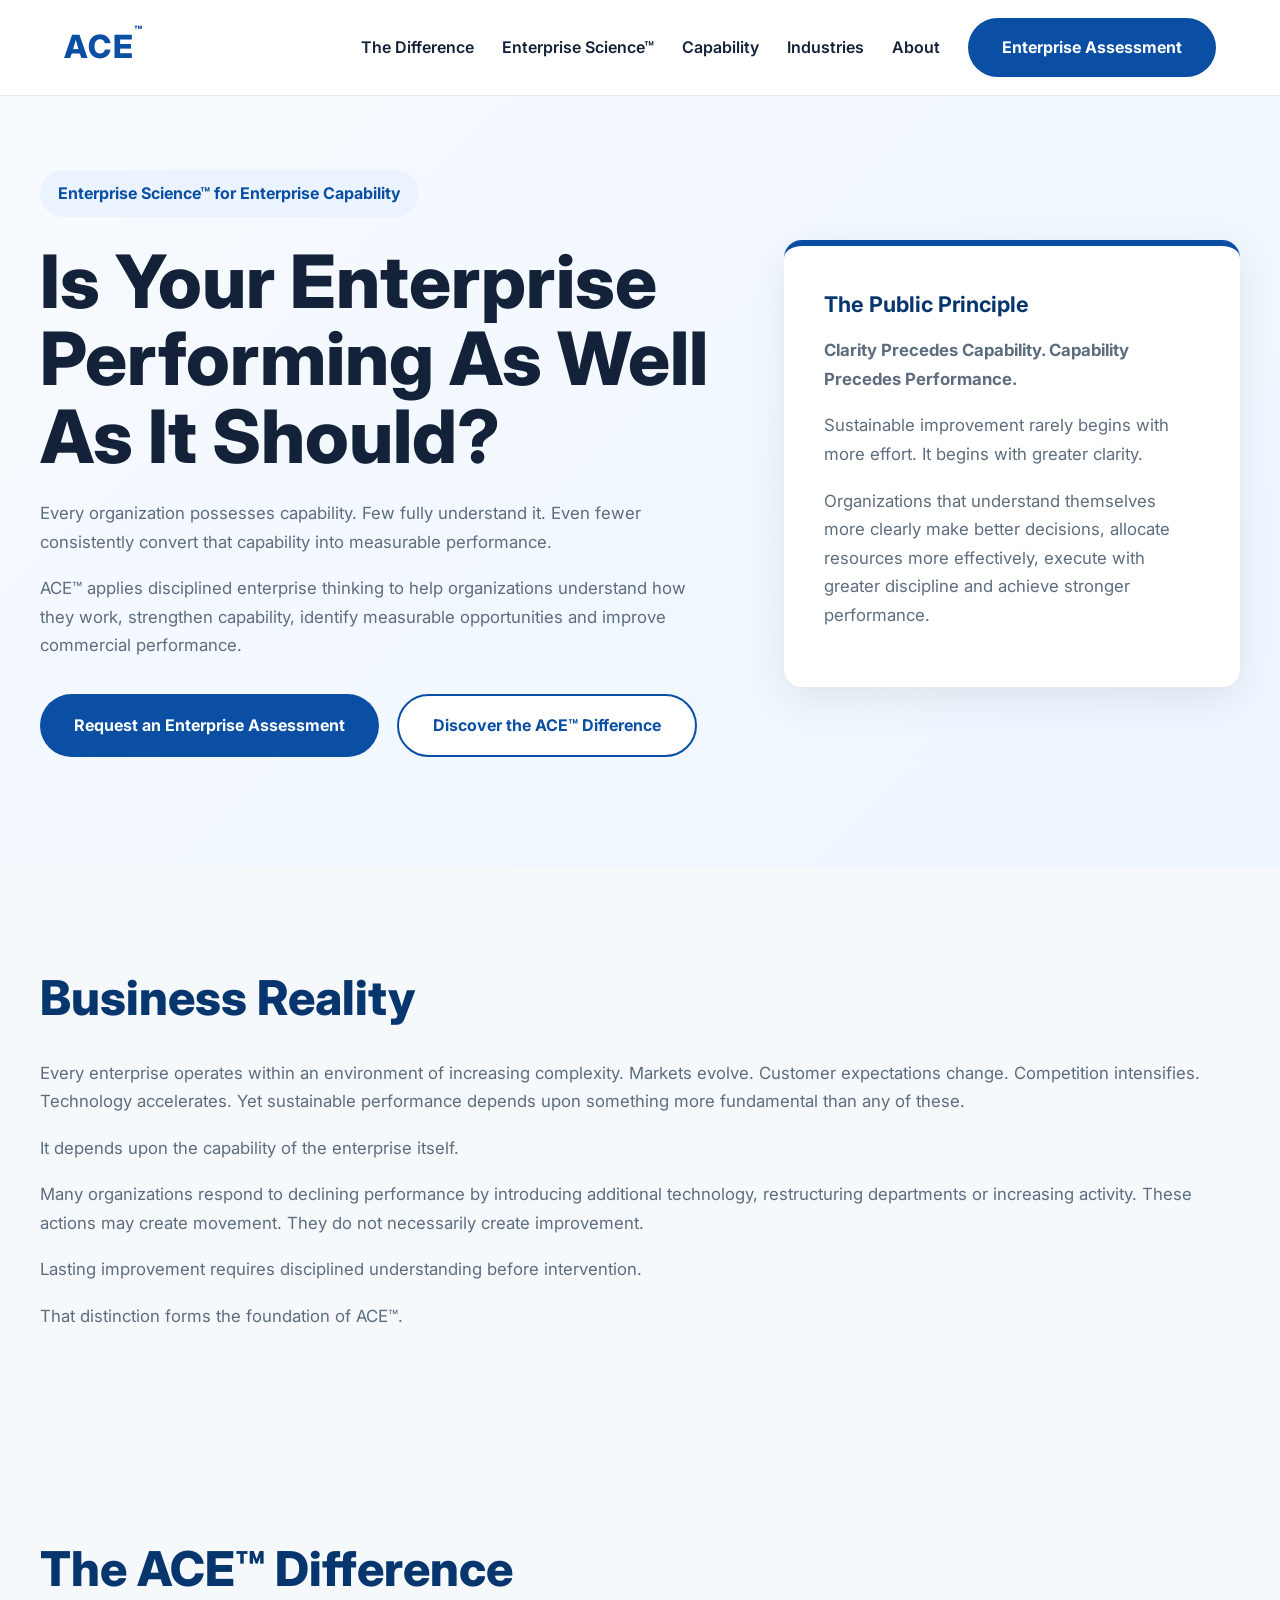
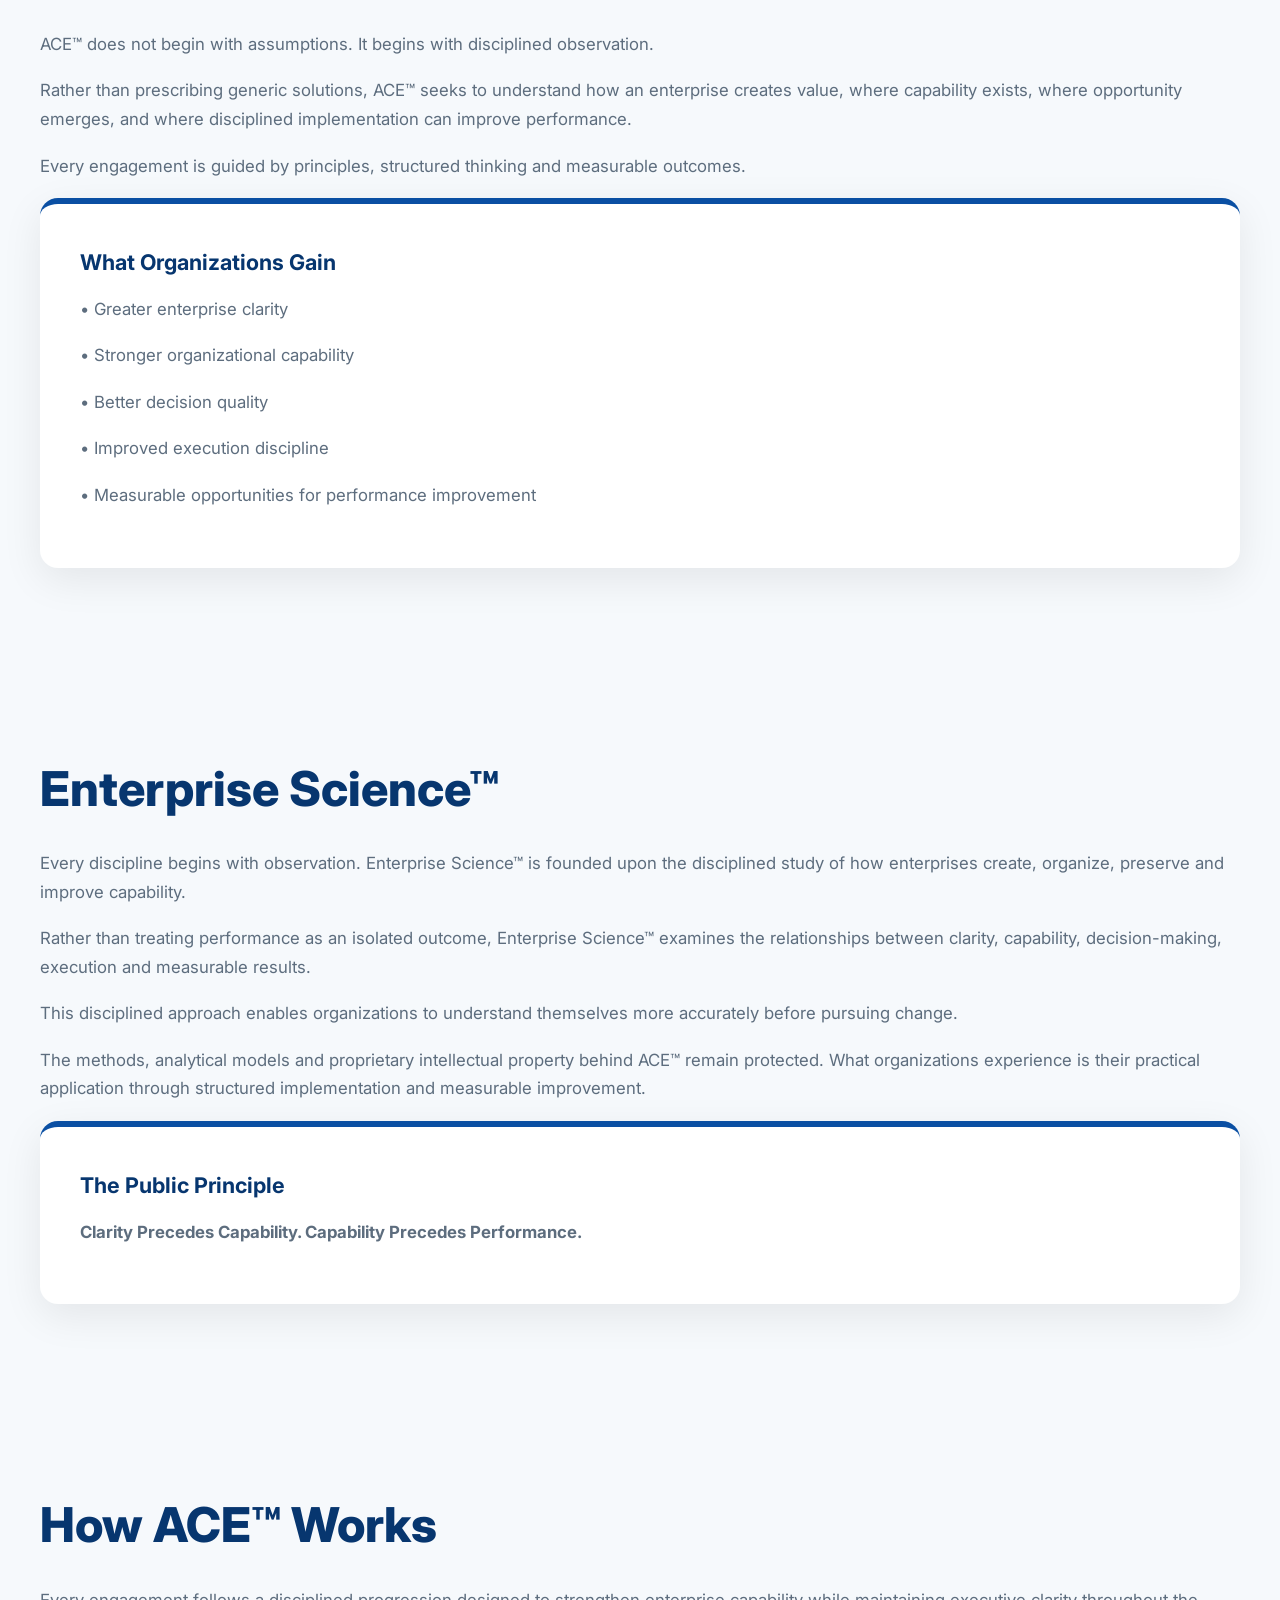
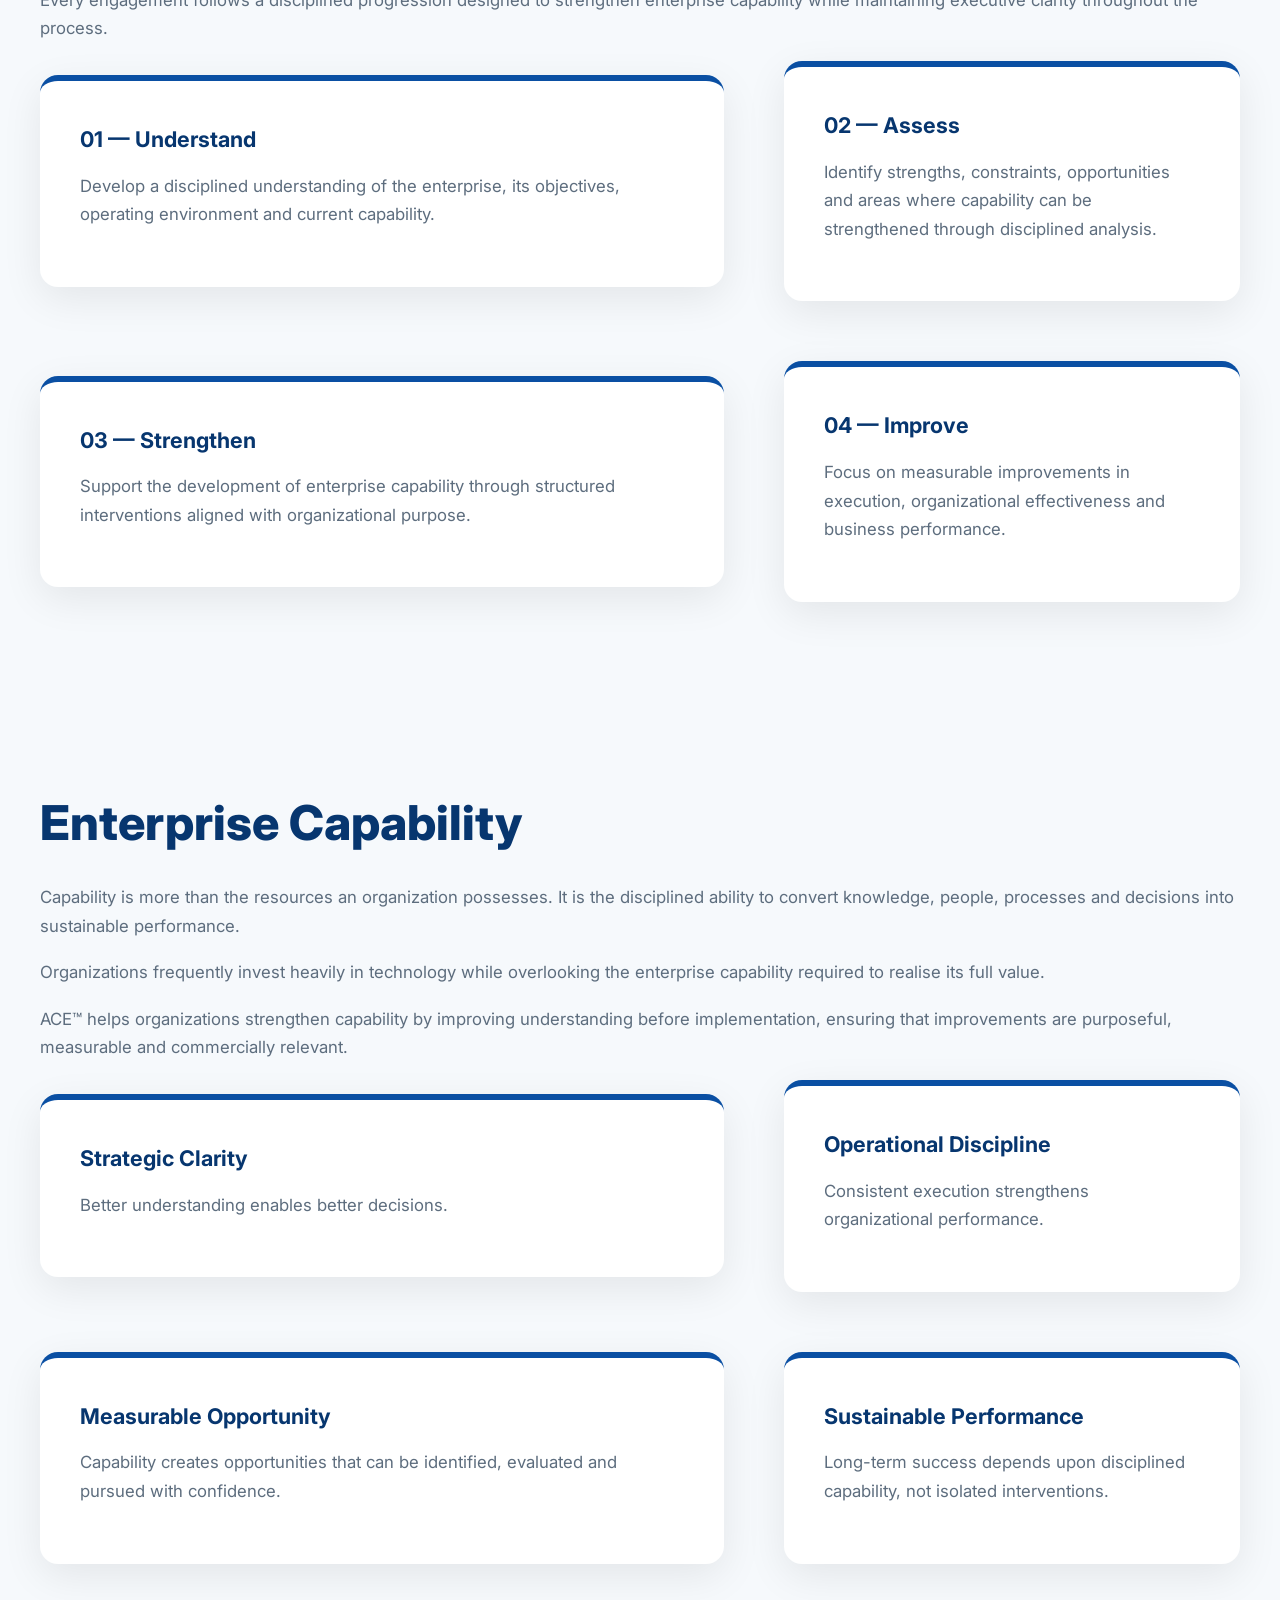
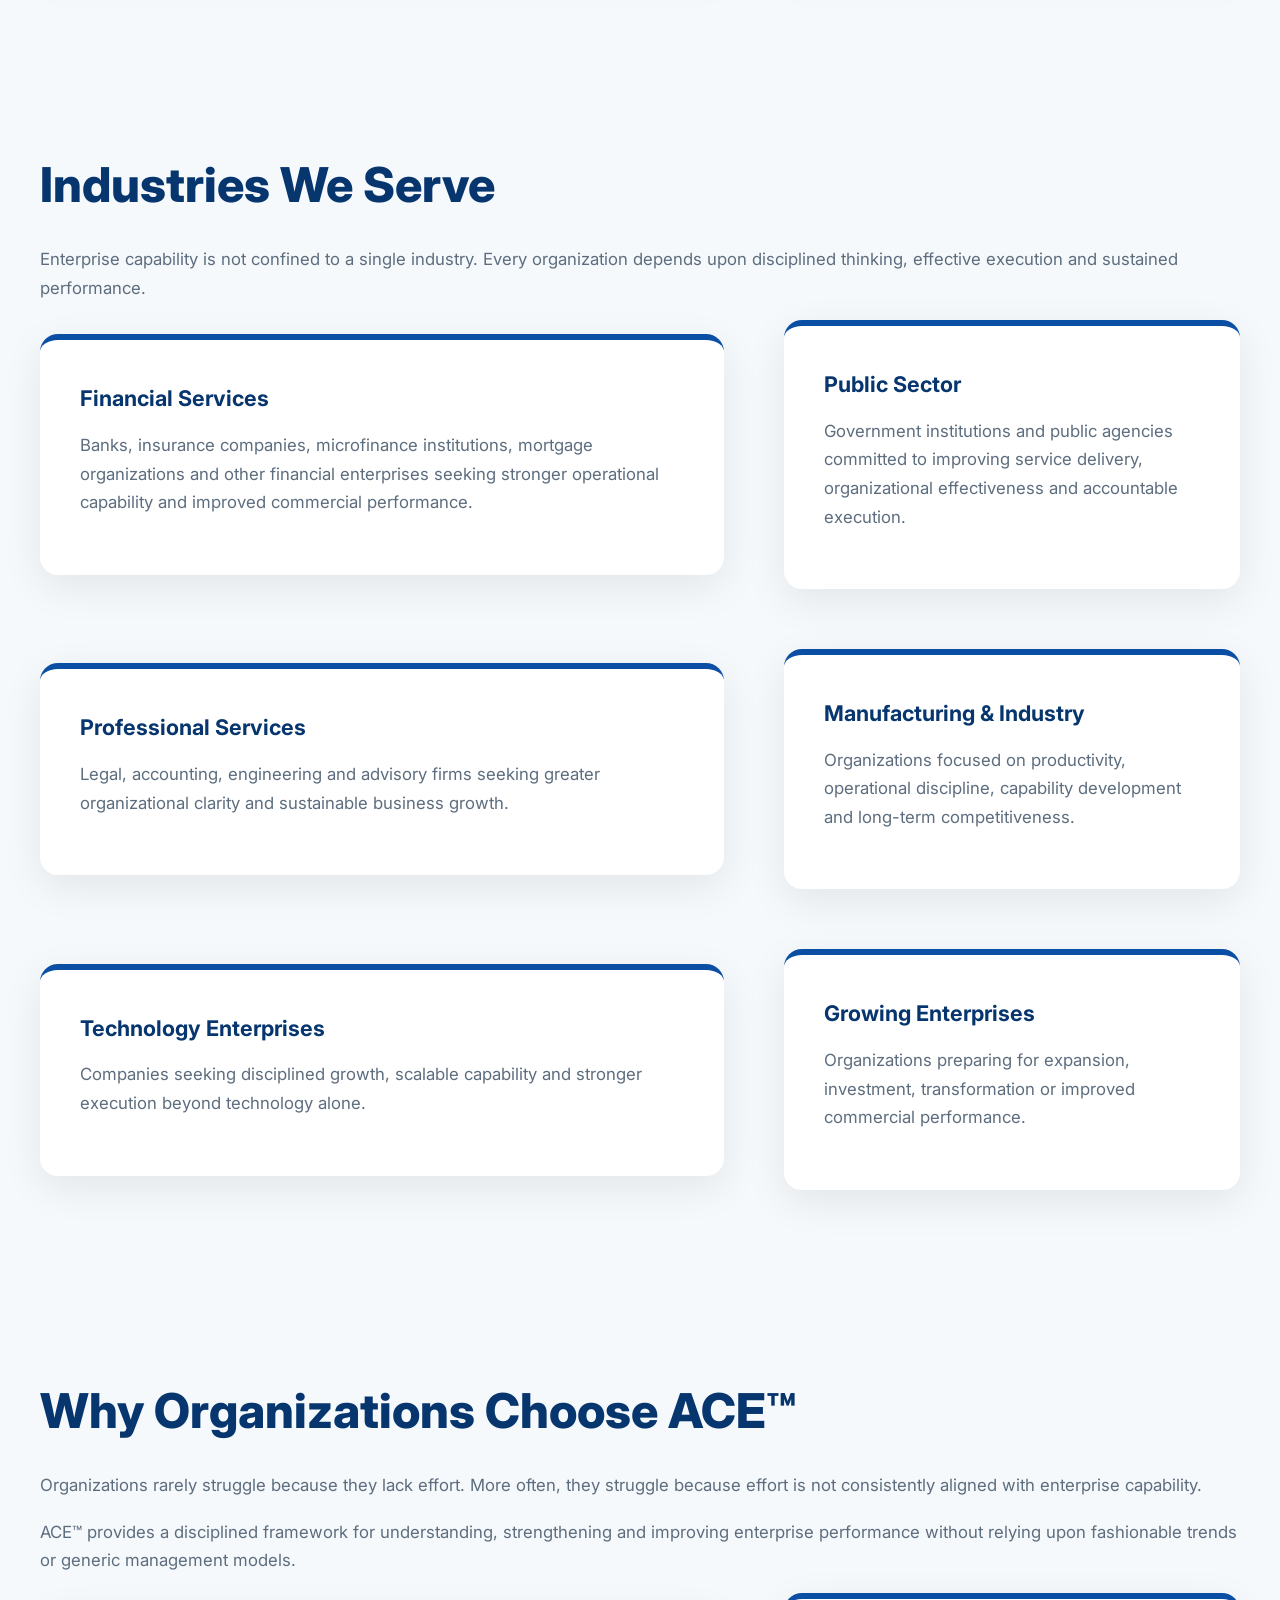
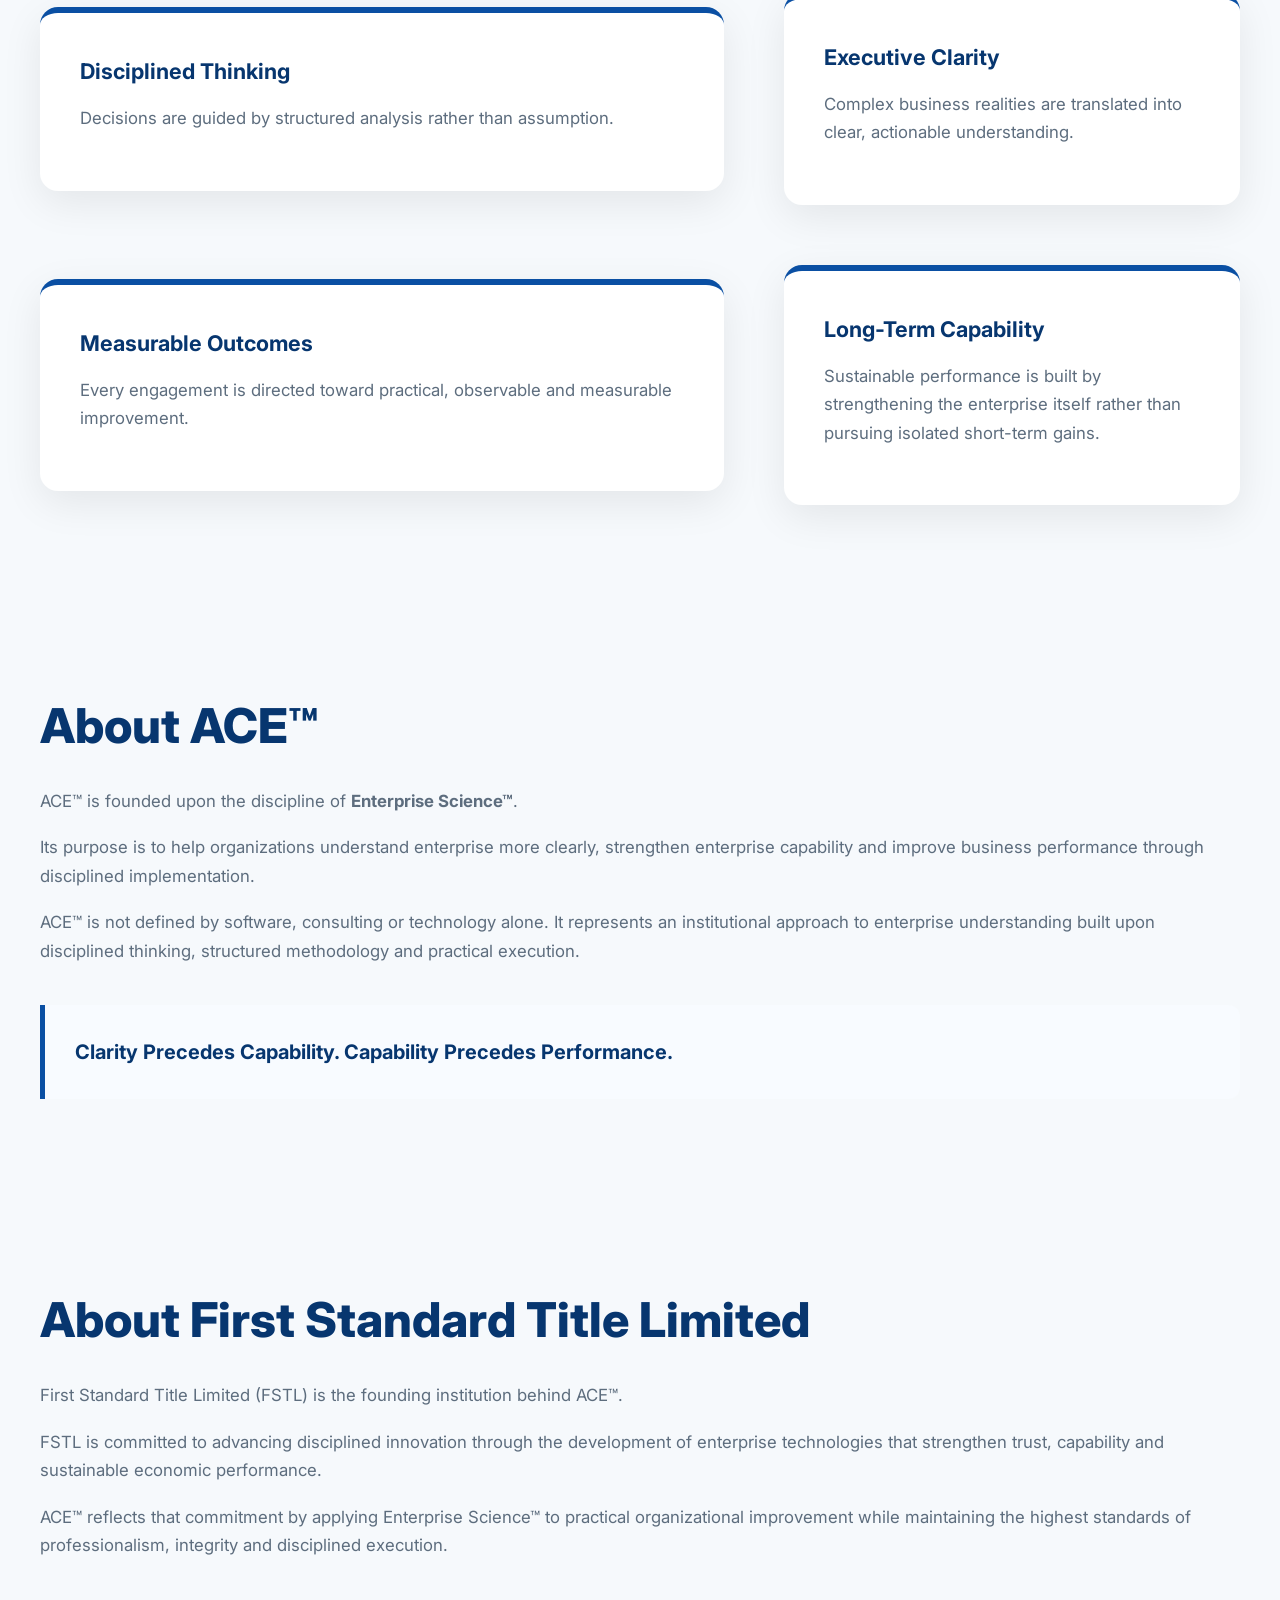
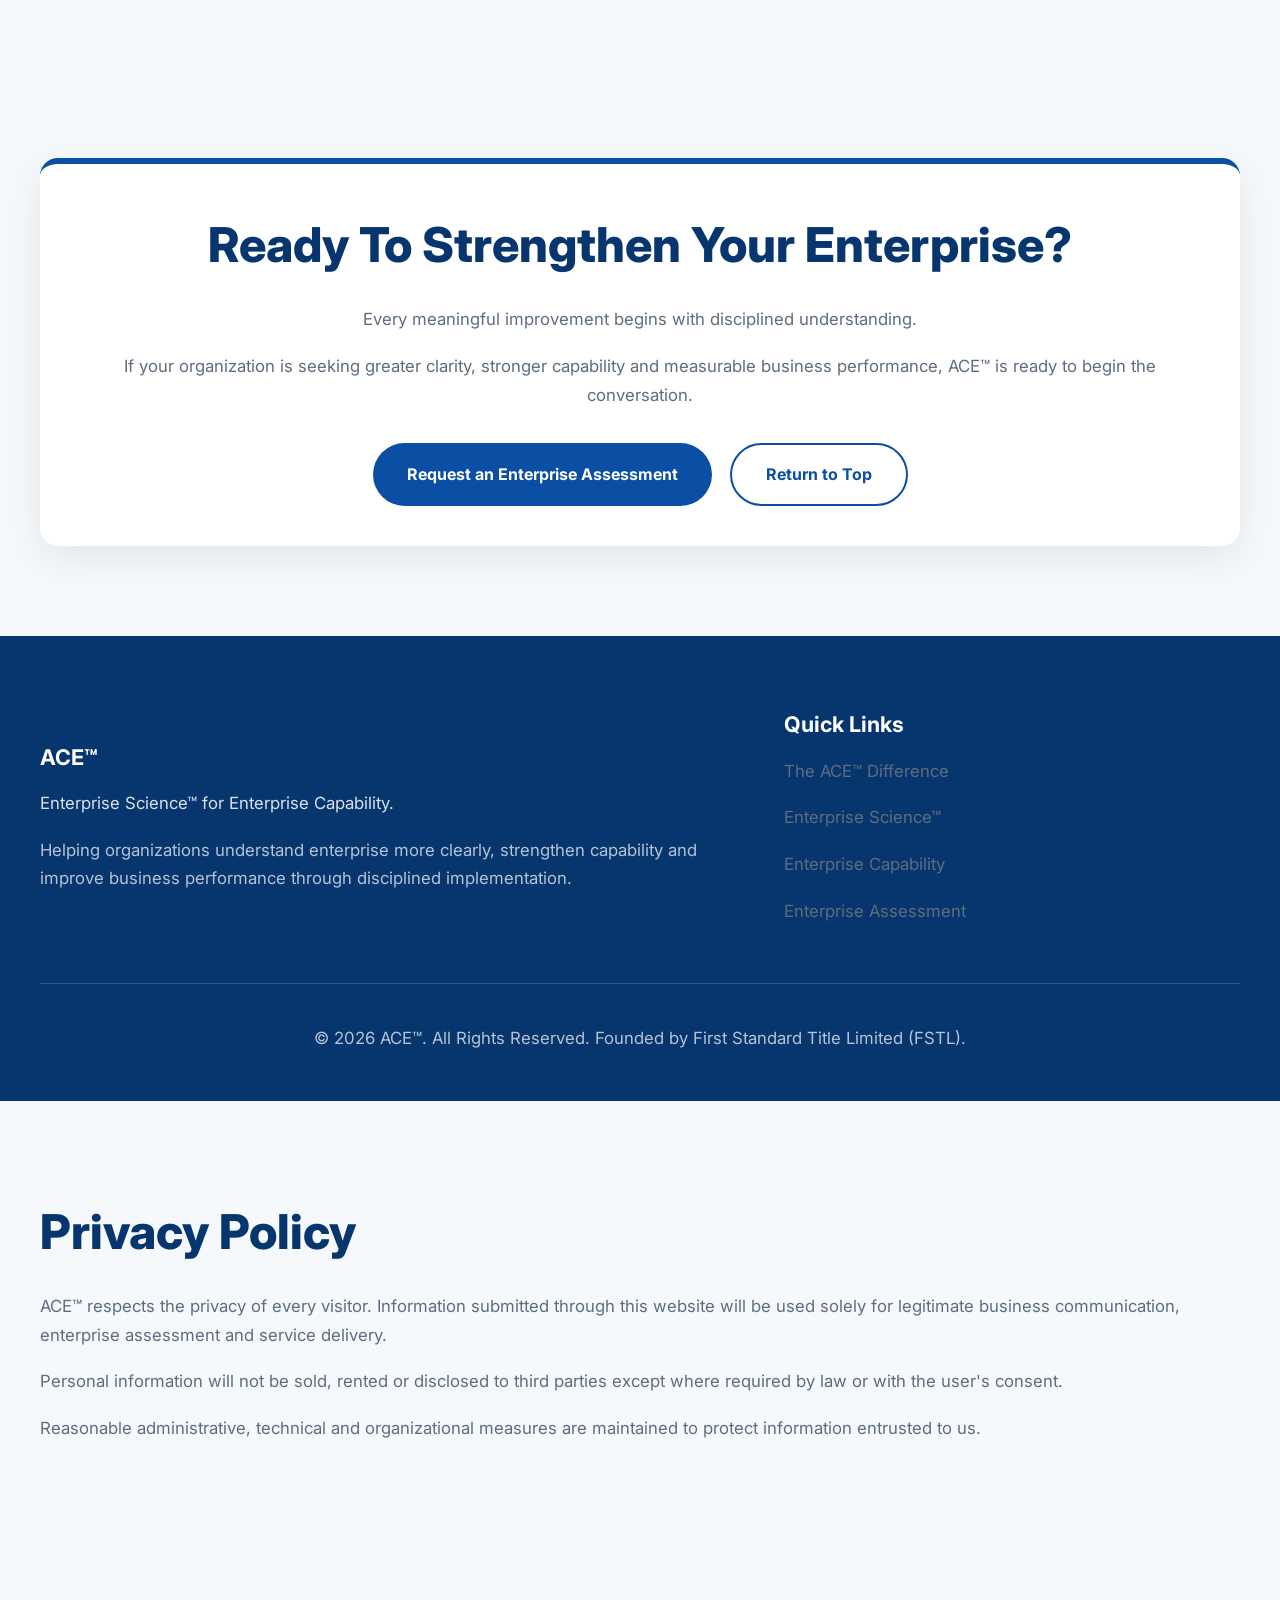
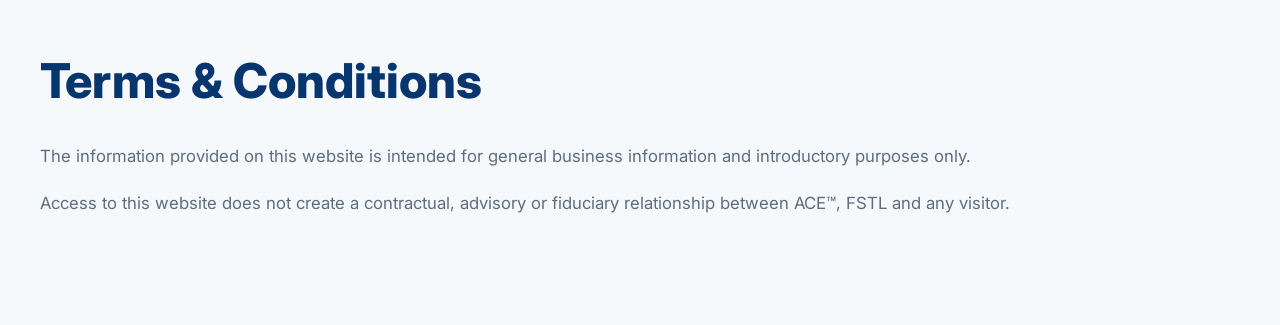
==== commit 56464454: "Update index.html" ====
--- a/index.html
+++ b/index.html
@@ -1,27 +1,64 @@
 <!DOCTYPE html>
 <html lang="en">
+
 <head>
 
 <meta charset="UTF-8">
-<meta name="viewport" content="width=device-width, initial-scale=1.0">
+<meta http-equiv="X-UA-Compatible" content="IE=edge">
+
+<meta name="viewport"
+content="width=device-width, initial-scale=1.0, viewport-fit=cover">
 
 <title>
 ACE™ | Enterprise Science™ for Enterprise Capability
 </title>
 
 <meta name="description"
-content="ACE™ helps organizations discover hidden commercial friction, improve enterprise capability and deliver measurable business performance through Enterprise Science™.">
+content="ACE™ applies Enterprise Science™ to help organizations strengthen enterprise capability, improve performance and discover measurable opportunities through disciplined implementation.">
 
 <meta name="keywords"
-content="ACE, Enterprise Science, Enterprise Capability, Business Performance, Commercial Intelligence, Enterprise Assessment, Organizational Performance">
+content="ACE, Enterprise Science, Enterprise Capability, Business Performance, Strategy, Enterprise Improvement, Commercial Performance, Nigeria">
 
 <meta name="author"
 content="First Standard Title Limited">
 
 <meta name="theme-color"
-content="#0B4EA2">
-
-<link rel="preconnect" href="https://fonts.googleapis.com">
+content="#0A4FA3">
+
+<meta name="color-scheme"
+content="light">
+
+<meta property="og:type"
+content="website">
+
+<meta property="og:title"
+content="ACE™ | Enterprise Science™ for Enterprise Capability">
+
+<meta property="og:description"
+content="Helping organizations understand enterprise more clearly, strengthen capability and improve performance through disciplined implementation.">
+
+<meta property="og:image"
+content="assets/ace-social-card.jpg">
+
+<meta property="og:url"
+content="https://your-domain.com">
+
+<meta property="og:site_name"
+content="ACE™">
+
+<meta name="twitter:card"
+content="summary_large_image">
+
+<meta name="twitter:title"
+content="ACE™">
+
+<meta name="twitter:description"
+content="Enterprise Science™ for Enterprise Capability">
+
+<link rel="icon" href="favicon.ico">
+
+<link rel="preconnect"
+href="https://fonts.googleapis.com">
 
 <link rel="preconnect"
 href="https://fonts.gstatic.com"
@@ -30,1226 +67,1477 @@
 <link href="https://fonts.googleapis.com/css2?family=Inter:wght@300;400;500;600;700;800&display=swap"
 rel="stylesheet">
 
-<link rel="stylesheet"
-href="styles.css">
-
-<link rel="icon"
-type="image/png"
-href="assets/favicon.png">
+<style>
+
+:root{
+
+--fstl-blue:#0A4FA3;
+--fstl-blue-dark:#07366F;
+--fstl-blue-light:#2F7DE1;
+
+--white:#FFFFFF;
+
+--background:#F6F9FC;
+
+--surface:#FFFFFF;
+
+--text:#132238;
+
+--text-light:#5D6D7E;
+
+--border:#E3EAF3;
+
+--success:#168A4A;
+
+--radius:18px;
+
+--shadow:
+0 12px 40px rgba(0,0,0,.08);
+
+--transition:.35s ease;
+
+--max-width:1200px;
+
+}
+
+*{
+
+margin:0;
+
+padding:0;
+
+box-sizing:border-box;
+
+}
+
+html{
+
+scroll-behavior:smooth;
+
+}
+
+body{
+
+font-family:'Inter',sans-serif;
+
+background:var(--background);
+
+color:var(--text);
+
+line-height:1.7;
+
+overflow-x:hidden;
+
+-webkit-font-smoothing:antialiased;
+
+}
+
+img{
+
+display:block;
+
+max-width:100%;
+
+}
+
+a{
+
+text-decoration:none;
+
+color:inherit;
+
+}
+
+ul{
+
+list-style:none;
+
+}
+
+section{
+
+padding:90px 24px;
+
+}
+
+.container{
+
+max-width:var(--max-width);
+
+margin:auto;
+
+}
+
+.btn{
+
+display:inline-flex;
+
+align-items:center;
+
+justify-content:center;
+
+padding:16px 34px;
+
+border-radius:999px;
+
+font-weight:700;
+
+transition:var(--transition);
+
+cursor:pointer;
+
+}
+
+.btn-primary{
+
+background:var(--fstl-blue);
+
+color:#fff;
+
+}
+
+.btn-primary:hover{
+
+background:var(--fstl-blue-dark);
+
+transform:translateY(-2px);
+
+}
+
+.btn-outline{
+
+border:2px solid var(--fstl-blue);
+
+color:var(--fstl-blue);
+
+background:#fff;
+
+}
+
+.btn-outline:hover{
+
+background:var(--fstl-blue);
+
+color:#fff;
+
+}
+
+h1{
+
+font-size:clamp(2.5rem,6vw,4.6rem);
+
+line-height:1.05;
+
+font-weight:800;
+
+margin-bottom:24px;
+
+}
+
+h2{
+
+font-size:clamp(2rem,5vw,3rem);
+
+margin-bottom:20px;
+
+font-weight:800;
+
+color:var(--fstl-blue-dark);
+
+}
+
+h3{
+
+font-size:1.35rem;
+
+margin-bottom:14px;
+
+font-weight:700;
+
+}
+
+p{
+
+font-size:1.05rem;
+
+color:var(--text-light);
+
+margin-bottom:18px;
+
+}
+
+.small{
+
+font-size:.95rem;
+
+}
+
+.highlight{
+
+color:var(--fstl-blue);
+
+font-weight:700;
+
+}
+
+header{
+
+position:fixed;
+
+top:0;
+
+left:0;
+
+width:100%;
+
+background:rgba(255,255,255,.95);
+
+backdrop-filter:blur(12px);
+
+border-bottom:1px solid var(--border);
+
+z-index:1000;
+
+}
+
+.navbar{
+
+max-width:1200px;
+
+margin:auto;
+
+display:flex;
+
+justify-content:space-between;
+
+align-items:center;
+
+padding:18px 24px;
+
+}
+
+.logo{
+
+font-size:2rem;
+
+font-weight:800;
+
+letter-spacing:.04em;
+
+color:var(--fstl-blue);
+
+}
+
+.logo span{
+
+font-size:.8rem;
+
+vertical-align:top;
+
+}
+
+nav ul{
+
+display:flex;
+
+gap:28px;
+
+align-items:center;
+
+}
+
+nav a{
+
+font-weight:600;
+
+transition:var(--transition);
+
+}
+
+nav a:hover{
+
+color:var(--fstl-blue);
+
+}
+
+.hero{
+
+padding-top:170px;
+
+padding-bottom:110px;
+
+background:
+linear-gradient(
+135deg,
+#F8FBFF 0%,
+#EDF5FF 100%);
+
+}
+
+.hero-grid{
+
+display:grid;
+
+grid-template-columns:
+1.2fr .8fr;
+
+gap:60px;
+
+align-items:center;
+
+}
+
+.hero-tag{
+
+display:inline-block;
+
+background:#EAF3FF;
+
+color:var(--fstl-blue);
+
+padding:10px 18px;
+
+border-radius:999px;
+
+font-weight:700;
+
+margin-bottom:26px;
+
+}
+
+.hero-card{
+
+background:#fff;
+
+padding:40px;
+
+border-radius:var(--radius);
+
+box-shadow:var(--shadow);
+
+border-top:6px solid var(--fstl-blue);
+
+}
+
+.hero-card h3{
+
+color:var(--fstl-blue-dark);
+
+}
+
+.hero-actions{
+
+display:flex;
+
+gap:18px;
+
+flex-wrap:wrap;
+
+margin-top:34px;
+
+}
+
+@media(max-width:900px){
+
+.hero-grid{
+
+grid-template-columns:1fr;
+
+}
+
+nav{
+
+display:none;
+
+}
+
+section{
+
+padding:70px 20px;
+
+}
+
+h1{
+
+font-size:2.8rem;
+
+}
+
+}
+
+</style>
 
 </head>
 
 <body>
 
-<header class="header">
-
-<div class="container">
-
-<a href="#hero" class="logo">
-
-ACE™
-
-</a>
-
-<nav class="nav">
-
-<a href="#solution">Solution</a>
-
-<a href="#science">Enterprise Science™</a>
-
-<a href="#industries">Industries</a>
-
-<a href="#about">About</a>
-
-<a href="#contact" class="nav-button">
-
-Request Assessment
-
-</a>
-
-</nav>
-
-<div class="mobile-menu">
-
-☰
-
-</div>
-
-</div>
+<header>
+
+    <div class="navbar">
+
+        <a href="#hero" class="logo">
+            ACE<span>™</span>
+        </a>
+
+        <nav>
+
+            <ul>
+
+                <li><a href="#difference">The Difference</a></li>
+
+                <li><a href="#science">Enterprise Science™</a></li>
+
+                <li><a href="#capability">Capability</a></li>
+
+                <li><a href="#industries">Industries</a></li>
+
+                <li><a href="#about">About</a></li>
+
+                <li>
+                    <a href="#assessment" class="btn btn-primary">
+                        Enterprise Assessment
+                    </a>
+                </li>
+
+            </ul>
+
+        </nav>
+
+    </div>
 
 </header>
 
 <main>
 
-<section id="hero" class="hero">
-
-<div class="container hero-grid">
-
-<div class="hero-content">
-
-<span class="hero-tag">
-
-ENTERPRISE SCIENCE™ FOR ENTERPRISE CAPABILITY
-
-</span>
-
-<h1>
-
-Is Your Business Performing as Well as It Should?
-
-</h1>
-
-<p class="hero-text">
-
-Every organization creates value.
-
-Many never realize its full potential because hidden commercial friction silently reduces performance.
-
-ACE™ helps organizations identify measurable opportunities, improve enterprise capability and support practical implementation that leads to better business outcomes.
-
-</p>
-
-<div class="hero-actions">
-
-<a href="#contact"
-class="btn btn-primary">
-
-Request an Enterprise Assessment
-
-</a>
-
-<a href="#how"
-class="btn btn-secondary">
-
-See How ACE™ Works
-
-</a>
-
-</div>
-
-<div class="hero-metrics">
-
-<div class="metric">
-
-<h3>Discover</h3>
-
-<p>Commercial Friction</p>
-
-</div>
-
-<div class="metric">
-
-<h3>Improve</h3>
-
-<p>Enterprise Capability</p>
-
-</div>
-
-<div class="metric">
-
-<h3>Deliver</h3>
-
-<p>Better Outcomes</p>
-
-</div>
-
-</div>
-
-</div>
-
-<div class="hero-card">
-
-<div class="executive-card">
-
-<div class="status">
-
-Enterprise Assessment
-
-</div>
-
-<h2>
-
-Enterprise Performance Review
-
-</h2>
-
-<ul>
-
-<li>✓ Performance Visibility</li>
-
-<li>✓ Capability Assessment</li>
-
-<li>✓ Opportunity Identification</li>
-
-<li>✓ Practical Recommendations</li>
-
-<li>✓ Executive Summary</li>
-
-</ul>
-
-<div class="card-footer">
-
-Focused on measurable business value.
-
-</div>
-
-</div>
-
-</div>
-
-</div>
+<section class="hero" id="hero">
+
+    <div class="container hero-grid">
+
+        <div>
+
+            <div class="hero-tag">
+                Enterprise Science™ for Enterprise Capability
+            </div>
+
+            <h1>
+
+                Is Your Enterprise Performing As Well As It Should?
+
+            </h1>
+
+            <p>
+
+                Every organization possesses capability.
+
+                Few fully understand it.
+
+                Even fewer consistently convert that capability into measurable
+                performance.
+
+            </p>
+
+            <p>
+
+                ACE™ applies disciplined enterprise thinking to help
+                organizations understand how they work, strengthen capability,
+                identify measurable opportunities and improve commercial
+                performance.
+
+            </p>
+
+            <div class="hero-actions">
+
+                <a href="#assessment"
+                   class="btn btn-primary">
+
+                    Request an Enterprise Assessment
+
+                </a>
+
+                <a href="#difference"
+                   class="btn btn-outline">
+
+                    Discover the ACE™ Difference
+
+                </a>
+
+            </div>
+
+        </div>
+
+        <aside class="hero-card">
+
+            <h3>
+
+                The Public Principle
+
+            </h3>
+
+            <p>
+
+                <strong>
+                    Clarity Precedes Capability.
+                    Capability Precedes Performance.
+                </strong>
+
+            </p>
+
+            <p>
+
+                Sustainable improvement rarely begins with more effort.
+
+                It begins with greater clarity.
+
+            </p>
+
+            <p>
+
+                Organizations that understand themselves more clearly
+                make better decisions,
+                allocate resources more effectively,
+                execute with greater discipline
+                and achieve stronger performance.
+
+            </p>
+
+        </aside>
+
+    </div>
 
 </section>
 
-<section class="problem">
-
-<div class="container narrow">
-
-<h2>
-
-Business Performance Doesn't Improve by Accident.
-
-</h2>
-
-<p>
-
-Growth slows.
-
-Execution weakens.
-
-Teams become busy but productivity stagnates.
-
-Costs increase while value creation falls.
-
-Opportunities are missed because underlying causes remain invisible.
-
-</p>
-
-<p>
-
-Many organizations respond by adding more systems, more meetings and more reports.
-
-The real constraint may be something entirely different.
-
-Finding that constraint is where ACE™ begins.
-
-</p>
-
-</div>
+<section id="reality">
+
+    <div class="container">
+
+        <h2>
+
+            Business Reality
+
+        </h2>
+
+        <p>
+
+            Every enterprise operates within an environment of increasing
+            complexity.
+
+            Markets evolve.
+
+            Customer expectations change.
+
+            Competition intensifies.
+
+            Technology accelerates.
+
+            Yet sustainable performance depends upon something more
+            fundamental than any of these.
+
+        </p>
+
+        <p>
+
+            It depends upon the capability of the enterprise itself.
+
+        </p>
+
+        <p>
+
+            Many organizations respond to declining performance by introducing
+            additional technology, restructuring departments or increasing
+            activity.
+
+            These actions may create movement.
+
+            They do not necessarily create improvement.
+
+        </p>
+
+        <p>
+
+            Lasting improvement requires disciplined understanding before
+            intervention.
+
+        </p>
+
+        <p>
+
+            That distinction forms the foundation of ACE™.
+
+        </p>
+
+    </div>
 
 </section>
 
-<section id="solution" class="solution">
-
-<div class="container">
-
-<div class="section-header">
-
-<span class="section-tag">
-
-THE ACE™ SOLUTION
-
-</span>
-
-<h2>
-
-Helping Organizations Perform Better.
-
-</h2>
-
-<p>
-
-ACE™ enables organizations to understand where performance is being constrained, prioritize what matters most, and support practical implementation that produces measurable business outcomes.
-
-</p>
-
-</div>
-
-<div class="solution-grid">
-
-<div class="solution-card">
-
-<div class="icon-circle">
-
-01
-
-</div>
-
-<h3>
-
-Discover
-
-</h3>
-
-<p>
-
-Reveal hidden commercial friction affecting enterprise performance, operational effectiveness and value creation.
-
-</p>
-
-</div>
-
-<div class="solution-card">
-
-<div class="icon-circle">
-
-02
-
-</div>
-
-<h3>
-
-Assess
-
-</h3>
-
-<p>
-
-Evaluate enterprise capability to identify strengths, constraints and measurable improvement opportunities.
-
-</p>
-
-</div>
-
-<div class="solution-card">
-
-<div class="icon-circle">
-
-03
-
-</div>
-
-<h3>
-
-Prioritize
-
-</h3>
-
-<p>
-
-Focus attention on initiatives capable of delivering the greatest business impact with available resources.
-
-</p>
-
-</div>
-
-<div class="solution-card">
-
-<div class="icon-circle">
-
-04
-
-</div>
-
-<h3>
-
-Implement
-
-</h3>
-
-<p>
-
-Support practical execution that translates insight into improved operational and commercial performance.
-
-</p>
-
-</div>
-
-</div>
-
-</div>
+<section id="difference">
+
+    <div class="container">
+
+        <h2>
+
+            The ACE™ Difference
+
+        </h2>
+
+        <p>
+
+            ACE™ does not begin with assumptions.
+
+            It begins with disciplined observation.
+
+        </p>
+
+        <p>
+
+            Rather than prescribing generic solutions,
+            ACE™ seeks to understand how an enterprise creates value,
+            where capability exists,
+            where opportunity emerges,
+            and where disciplined implementation can improve performance.
+
+        </p>
+
+        <p>
+
+            Every engagement is guided by principles,
+            structured thinking
+            and measurable outcomes.
+
+        </p>
+
+        <div class="hero-card">
+
+            <h3>
+
+                What Organizations Gain
+
+            </h3>
+
+            <p>
+
+                • Greater enterprise clarity
+
+            </p>
+
+            <p>
+
+                • Stronger organizational capability
+
+            </p>
+
+            <p>
+
+                • Better decision quality
+
+            </p>
+
+            <p>
+
+                • Improved execution discipline
+
+            </p>
+
+            <p>
+
+                • Measurable opportunities for performance improvement
+
+            </p>
+
+        </div>
+
+    </div>
 
 </section>
 
-<section id="how" class="how-it-works">
-
-<div class="container">
-
-<div class="section-header">
-
-<span class="section-tag">
-
-HOW ACE™ WORKS
-
-</span>
-
-<h2>
-
-A Practical Enterprise Improvement Journey.
-
-</h2>
-
-<p>
-
-ACE™ follows a disciplined process designed to produce clarity, confidence and measurable results.
-
-</p>
-
-</div>
-
-<div class="timeline">
-
-<div class="timeline-item">
-
-<div class="timeline-number">
-
-1
-
-</div>
-
-<div class="timeline-content">
-
-<h3>
-
-Enterprise Assessment
-
-</h3>
-
-<p>
-
-Develop an understanding of the organization's objectives, operating environment and current performance.
-
-</p>
-
-</div>
-
-</div>
-
-<div class="timeline-item">
-
-<div class="timeline-number">
-
-2
-
-</div>
-
-<div class="timeline-content">
-
-<h3>
-
-Opportunity Identification
-
-</h3>
-
-<p>
-
-Identify measurable opportunities where improvements can generate meaningful business value.
-
-</p>
-
-</div>
-
-</div>
-
-<div class="timeline-item">
-
-<div class="timeline-number">
-
-3
-
-</div>
-
-<div class="timeline-content">
-
-<h3>
-
-Strategic Recommendations
-
-</h3>
-
-<p>
-
-Provide practical recommendations that align with organizational priorities and implementation capacity.
-
-</p>
-
-</div>
-
-</div>
-
-<div class="timeline-item">
-
-<div class="timeline-number">
-
-4
-
-</div>
-
-<div class="timeline-content">
-
-<h3>
-
-Implementation Support
-
-</h3>
-
-<p>
-
-Support execution and continuous improvement to help organizations realize sustainable performance gains.
-
-</p>
-
-</div>
-
-</div>
-
-</div>
-
-</div>
+
+<section id="science">
+
+    <div class="container">
+
+        <h2>
+
+            Enterprise Science™
+
+        </h2>
+
+        <p>
+
+            Every discipline begins with observation.
+
+            Enterprise Science™ is founded upon the disciplined study of how
+            enterprises create, organize, preserve and improve capability.
+
+        </p>
+
+        <p>
+
+            Rather than treating performance as an isolated outcome,
+            Enterprise Science™ examines the relationships between clarity,
+            capability, decision-making, execution and measurable results.
+
+        </p>
+
+        <p>
+
+            This disciplined approach enables organizations to understand
+            themselves more accurately before pursuing change.
+
+        </p>
+
+        <p>
+
+            The methods, analytical models and proprietary intellectual
+            property behind ACE™ remain protected.
+
+            What organizations experience is their practical application
+            through structured implementation and measurable improvement.
+
+        </p>
+
+        <div class="hero-card">
+
+            <h3>
+
+                The Public Principle
+
+            </h3>
+
+            <p>
+
+                <strong>
+
+                    Clarity Precedes Capability.
+
+                    Capability Precedes Performance.
+
+                </strong>
+
+            </p>
+
+        </div>
+
+    </div>
 
 </section>
 
-<section id="science" class="science">
-
-<div class="container">
-
-<div class="section-header">
-
-<span class="section-tag">
-
-ENTERPRISE SCIENCE™
-
-</span>
-
-<h2>
-
-The Foundation Behind ACE™.
-
-</h2>
-
-</div>
-
-<div class="science-layout">
-
-<div class="science-content">
-
-<p>
-
-Enterprise Science™ is the discipline underpinning ACE™.
-
-It provides a structured framework for understanding how organizations create value, where enterprise capability is constrained, and how measurable improvements can be achieved.
-
-</p>
-
-<p>
-
-Rather than relying on assumptions, Enterprise Science™ focuses on disciplined observation, practical analysis and implementation that improves organizational performance.
-
-</p>
-
-<p>
-
-ACE™ applies the principles of Enterprise Science™ while protecting the proprietary methods and intellectual property that make the technology unique.
-
-</p>
-
-</div>
-
-<div class="science-panel">
-
-<h3>
-
-Enterprise Science™ Helps Organizations
-
-</h3>
-
-<ul>
-
-<li>Improve enterprise capability</li>
-
-<li>Increase operational performance</li>
-
-<li>Strengthen execution</li>
-
-<li>Identify measurable opportunities</li>
-
-<li>Support better strategic decisions</li>
-
-<li>Improve business outcomes</li>
-
-</ul>
-
-</div>
-
-</div>
-
-</div>
+<section id="how-it-works">
+
+    <div class="container">
+
+        <h2>
+
+            How ACE™ Works
+
+        </h2>
+
+        <p>
+
+            Every engagement follows a disciplined progression designed to
+            strengthen enterprise capability while maintaining executive
+            clarity throughout the process.
+
+        </p>
+
+        <div class="hero-grid">
+
+            <div class="hero-card">
+
+                <h3>
+
+                    01 — Understand
+
+                </h3>
+
+                <p>
+
+                    Develop a disciplined understanding of the enterprise,
+                    its objectives, operating environment and current
+                    capability.
+
+                </p>
+
+            </div>
+
+            <div class="hero-card">
+
+                <h3>
+
+                    02 — Assess
+
+                </h3>
+
+                <p>
+
+                    Identify strengths, constraints, opportunities and areas
+                    where capability can be strengthened through disciplined
+                    analysis.
+
+                </p>
+
+            </div>
+
+            <div class="hero-card">
+
+                <h3>
+
+                    03 — Strengthen
+
+                </h3>
+
+                <p>
+
+                    Support the development of enterprise capability through
+                    structured interventions aligned with organizational
+                    purpose.
+
+                </p>
+
+            </div>
+
+            <div class="hero-card">
+
+                <h3>
+
+                    04 — Improve
+
+                </h3>
+
+                <p>
+
+                    Focus on measurable improvements in execution,
+                    organizational effectiveness and business performance.
+
+                </p>
+
+            </div>
+
+        </div>
+
+    </div>
 
 </section>
 
-    <section class="why-ace">
-
-<div class="container">
-
-<div class="section-header">
-
-<span class="section-tag">
-
-WHY ORGANIZATIONS CHOOSE ACE™
-
-</span>
-
-<h2>
-
-Executive-Focused. Practical. Results-Oriented.
-
-</h2>
-
-<p>
-
-Organizations need more than advice. They need clarity, confidence and practical support that improves performance.
-
-</p>
-
-</div>
-
-<div class="benefits-grid">
-
-<article class="benefit-card">
-
-<h3>Executive Perspective</h3>
-
-<p>
-Designed for leaders responsible for organizational performance, growth and strategic execution.
-</p>
-
-</article>
-
-<article class="benefit-card">
-
-<h3>Measurable Value</h3>
-
-<p>
-Every engagement focuses on identifying opportunities capable of producing observable business improvements.
-</p>
-
-</article>
-
-<article class="benefit-card">
-
-<h3>Practical Implementation</h3>
-
-<p>
-Recommendations are intended to support execution rather than remain theoretical.
-</p>
-
-</article>
-
-<article class="benefit-card">
-
-<h3>Trusted Professionalism</h3>
-
-<p>
-Built on disciplined thinking, commercial integrity and long-term enterprise value creation.
-</p>
-
-</article>
-
-</div>
-
-</div>
+<section id="capability">
+
+    <div class="container">
+
+        <h2>
+
+            Enterprise Capability
+
+        </h2>
+
+        <p>
+
+            Capability is more than the resources an organization possesses.
+
+            It is the disciplined ability to convert knowledge, people,
+            processes and decisions into sustainable performance.
+
+        </p>
+
+        <p>
+
+            Organizations frequently invest heavily in technology while
+            overlooking the enterprise capability required to realise its
+            full value.
+
+        </p>
+
+        <p>
+
+            ACE™ helps organizations strengthen capability by improving
+            understanding before implementation, ensuring that improvements
+            are purposeful, measurable and commercially relevant.
+
+        </p>
+
+        <div class="hero-grid">
+
+            <div class="hero-card">
+
+                <h3>
+
+                    Strategic Clarity
+
+                </h3>
+
+                <p>
+
+                    Better understanding enables better decisions.
+
+                </p>
+
+            </div>
+
+            <div class="hero-card">
+
+                <h3>
+
+                    Operational Discipline
+
+                </h3>
+
+                <p>
+
+                    Consistent execution strengthens organizational
+                    performance.
+
+                </p>
+
+            </div>
+
+            <div class="hero-card">
+
+                <h3>
+
+                    Measurable Opportunity
+
+                </h3>
+
+                <p>
+
+                    Capability creates opportunities that can be identified,
+                    evaluated and pursued with confidence.
+
+                </p>
+
+            </div>
+
+            <div class="hero-card">
+
+                <h3>
+
+                    Sustainable Performance
+
+                </h3>
+
+                <p>
+
+                    Long-term success depends upon disciplined capability,
+                    not isolated interventions.
+
+                </p>
+
+            </div>
+
+        </div>
+
+    </div>
 
 </section>
 
-<section id="industries" class="industries">
-
-<div class="container">
-
-<div class="section-header">
-
-<span class="section-tag">
-
-INDUSTRIES SERVED
-
-</span>
-
-<h2>
-
-Applicable Across Enterprise.
-
-</h2>
-
-<p>
-
-ACE™ is designed for organizations seeking improved capability, stronger execution and better business outcomes.
-
-</p>
-
-</div>
-
-<div class="industry-grid">
-
-<div class="industry-card">Financial Services</div>
-
-<div class="industry-card">Government</div>
-
-<div class="industry-card">Manufacturing</div>
-
-<div class="industry-card">Healthcare</div>
-
-<div class="industry-card">Education</div>
-
-<div class="industry-card">Energy</div>
-
-<div class="industry-card">Real Estate</div>
-
-<div class="industry-card">Technology</div>
-
-<div class="industry-card">Agriculture</div>
-
-<div class="industry-card">Non-Profit & Foundations</div>
-
-<div class="industry-card">Professional Services</div>
-
-<div class="industry-card">Growing Enterprises</div>
-
-</div>
-
-</div>
+    
+<section id="industries">
+
+    <div class="container">
+
+        <h2>
+
+            Industries We Serve
+
+        </h2>
+
+        <p>
+
+            Enterprise capability is not confined to a single industry.
+
+            Every organization depends upon disciplined thinking,
+            effective execution and sustained performance.
+
+        </p>
+
+        <div class="hero-grid">
+
+            <div class="hero-card">
+
+                <h3>
+
+                    Financial Services
+
+                </h3>
+
+                <p>
+
+                    Banks, insurance companies, microfinance institutions,
+                    mortgage organizations and other financial enterprises
+                    seeking stronger operational capability and improved
+                    commercial performance.
+
+                </p>
+
+            </div>
+
+            <div class="hero-card">
+
+                <h3>
+
+                    Public Sector
+
+                </h3>
+
+                <p>
+
+                    Government institutions and public agencies committed to
+                    improving service delivery, organizational effectiveness
+                    and accountable execution.
+
+                </p>
+
+            </div>
+
+            <div class="hero-card">
+
+                <h3>
+
+                    Professional Services
+
+                </h3>
+
+                <p>
+
+                    Legal, accounting, engineering and advisory firms
+                    seeking greater organizational clarity and sustainable
+                    business growth.
+
+                </p>
+
+            </div>
+
+            <div class="hero-card">
+
+                <h3>
+
+                    Manufacturing & Industry
+
+                </h3>
+
+                <p>
+
+                    Organizations focused on productivity,
+                    operational discipline,
+                    capability development and long-term competitiveness.
+
+                </p>
+
+            </div>
+
+            <div class="hero-card">
+
+                <h3>
+
+                    Technology Enterprises
+
+                </h3>
+
+                <p>
+
+                    Companies seeking disciplined growth,
+                    scalable capability and stronger execution beyond
+                    technology alone.
+
+                </p>
+
+            </div>
+
+            <div class="hero-card">
+
+                <h3>
+
+                    Growing Enterprises
+
+                </h3>
+
+                <p>
+
+                    Organizations preparing for expansion,
+                    investment,
+                    transformation or improved commercial performance.
+
+                </p>
+
+            </div>
+
+        </div>
+
+    </div>
 
 </section>
 
-<section class="testimonials">
-
-<div class="container">
-
-<div class="section-header">
-
-<span class="section-tag">
-
-CLIENT RESULTS
-
-</span>
-
-<h2>
-
-Future Success Stories.
-
-</h2>
-
-</div>
-
-<div class="testimonial-placeholder">
-
-<p>
-
-Client case studies and testimonials will be published as engagements are completed and approved for release.
-
-</p>
-
-</div>
-
-</div>
+<section id="why-ace">
+
+    <div class="container">
+
+        <h2>
+
+            Why Organizations Choose ACE™
+
+        </h2>
+
+        <p>
+
+            Organizations rarely struggle because they lack effort.
+
+            More often, they struggle because effort is not consistently
+            aligned with enterprise capability.
+
+        </p>
+
+        <p>
+
+            ACE™ provides a disciplined framework for understanding,
+            strengthening and improving enterprise performance without
+            relying upon fashionable trends or generic management models.
+
+        </p>
+
+        <div class="hero-grid">
+
+            <div class="hero-card">
+
+                <h3>
+
+                    Disciplined Thinking
+
+                </h3>
+
+                <p>
+
+                    Decisions are guided by structured analysis rather than
+                    assumption.
+
+                </p>
+
+            </div>
+
+            <div class="hero-card">
+
+                <h3>
+
+                    Executive Clarity
+
+                </h3>
+
+                <p>
+
+                    Complex business realities are translated into clear,
+                    actionable understanding.
+
+                </p>
+
+            </div>
+
+            <div class="hero-card">
+
+                <h3>
+
+                    Measurable Outcomes
+
+                </h3>
+
+                <p>
+
+                    Every engagement is directed toward practical,
+                    observable and measurable improvement.
+
+                </p>
+
+            </div>
+
+            <div class="hero-card">
+
+                <h3>
+
+                    Long-Term Capability
+
+                </h3>
+
+                <p>
+
+                    Sustainable performance is built by strengthening the
+                    enterprise itself rather than pursuing isolated
+                    short-term gains.
+
+                </p>
+
+            </div>
+
+        </div>
+
+    </div>
 
 </section>
 
-<section id="about" class="about">
-
-<div class="container two-column">
-
-<div>
-
-<span class="section-tag">
-
-ABOUT ACE™
-
-</span>
-
-<h2>
-
-Commercial Intelligence for Better Enterprise Performance.
-
-</h2>
-
-<p>
-
-ACE™ helps organizations discover hidden commercial friction, improve enterprise capability and support practical implementation that produces measurable business outcomes.
-
-</p>
-
-<p>
-
-The platform combines disciplined enterprise thinking with executive-focused engagement to help organizations improve how value is created and sustained.
-
-</p>
-
-</div>
-
-<div>
-
-<span class="section-tag">
-
-ABOUT FIRST STANDARD TITLE LIMITED
-
-</span>
-
-<h2>
-
-First Standard Title Limited (FSTL)
-
-</h2>
-
-<p>
-
-First Standard Title Limited is the organization behind ACE™ and its continuing development.
-
-</p>
-
-<p>
-
-FSTL is committed to developing practical enterprise technologies that strengthen organizational capability, increase trust and improve commercial performance.
-
-</p>
-
-</div>
-
-</div>
+<section id="about">
+
+    <div class="container">
+
+        <h2>
+
+            About ACE™
+
+        </h2>
+
+        <p>
+
+            ACE™ is founded upon the discipline of
+            <strong>Enterprise Science™</strong>.
+
+        </p>
+
+        <p>
+
+            Its purpose is to help organizations understand enterprise more
+            clearly, strengthen enterprise capability and improve business
+            performance through disciplined implementation.
+
+        </p>
+
+        <p>
+
+            ACE™ is not defined by software, consulting or technology alone.
+
+            It represents an institutional approach to enterprise
+            understanding built upon disciplined thinking, structured
+            methodology and practical execution.
+
+        </p>
+
+        <blockquote style="margin-top:40px;padding:30px;border-left:5px solid var(--fstl-blue);background:#F8FBFF;border-radius:0 12px 12px 0;">
+
+            <p style="font-size:1.25rem;color:var(--fstl-blue-dark);font-weight:700;margin:0;">
+
+                Clarity Precedes Capability.
+
+                Capability Precedes Performance.
+
+            </p>
+
+        </blockquote>
+
+    </div>
 
 </section>
 
-<section id="contact" class="cta">
-
-<div class="container narrow">
-
-<h2>
-
-Ready to Improve Enterprise Performance?
-
-</h2>
-
-<p>
-
-Request an Enterprise Assessment and begin identifying measurable opportunities for stronger organizational performance.
-
-</p>
-
-<div class="cta-actions">
-
-<a href="mailto:info@fstl.com"
-class="btn btn-primary">
-
-Request an Enterprise Assessment
-
-</a>
-
-<a href="#hero"
-class="btn btn-secondary">
-
-Back to Top
-
-</a>
-
-</div>
-
-</div>
+<section id="fstl">
+
+    <div class="container">
+
+        <h2>
+
+            About First Standard Title Limited
+
+        </h2>
+
+        <p>
+
+            First Standard Title Limited (FSTL) is the founding institution
+            behind ACE™.
+
+        </p>
+
+        <p>
+
+            FSTL is committed to advancing disciplined innovation through the
+            development of enterprise technologies that strengthen trust,
+            capability and sustainable economic performance.
+
+        </p>
+
+        <p>
+
+            ACE™ reflects that commitment by applying Enterprise Science™
+            to practical organizational improvement while maintaining the
+            highest standards of professionalism, integrity and disciplined
+            execution.
+
+        </p>
+
+    </div>
 
 </section>
 
-</main>
-
-<footer class="footer">
-
-<div class="container">
-
-<div class="footer-brand">
-
-<h3>
-
-ACE™
-
-</h3>
-
-<p>
-
-Enterprise Science™ for Enterprise Capability.
-
-</p>
-
-</div>
-
-<div class="footer-links">
-
-<a href="privacy.html">
-
-Privacy Policy
-
-</a>
-
-<a href="terms.html">
-
-Terms & Conditions
-
-</a>
-
-<a href="disclaimer.html">
-
-Disclaimer
-
-</a>
-
-</div>
-
-<div class="footer-copy">
-
-<p>
-
-© 2026 First Standard Title Limited. All rights reserved.
-
-</p>
-
-<p>
-
-ACE™, Enterprise Science™ and associated intellectual property are proprietary to First Standard Title Limited. No proprietary methods, models or protected intellectual property are disclosed through this website.
-
-</p>
-
-</div>
-
-</div>
+    
+<section id="assessment">
+
+    <div class="container">
+
+        <div class="hero-card" style="text-align:center;">
+
+            <h2>
+
+                Ready To Strengthen Your Enterprise?
+
+            </h2>
+
+            <p>
+
+                Every meaningful improvement begins with disciplined
+                understanding.
+
+            </p>
+
+            <p>
+
+                If your organization is seeking greater clarity,
+                stronger capability and measurable business performance,
+                ACE™ is ready to begin the conversation.
+
+            </p>
+
+            <div class="hero-actions"
+                 style="justify-content:center;">
+
+                <a href="mailto:info@fstl.com.ng"
+                   class="btn btn-primary">
+
+                    Request an Enterprise Assessment
+
+                </a>
+
+                <a href="#hero"
+                   class="btn btn-outline">
+
+                    Return to Top
+
+                </a>
+
+            </div>
+
+        </div>
+
+    </div>
+
+</section>
+
+<footer style="background:var(--fstl-blue-dark);color:#ffffff;padding:70px 24px 30px;">
+
+    <div class="container">
+
+        <div class="hero-grid">
+
+            <div>
+
+                <h3 style="color:#ffffff;">
+
+                    ACE™
+
+                </h3>
+
+                <p style="color:rgba(255,255,255,.85);">
+
+                    Enterprise Science™ for Enterprise Capability.
+
+                </p>
+
+                <p style="color:rgba(255,255,255,.70);">
+
+                    Helping organizations understand enterprise more clearly,
+                    strengthen capability and improve business performance
+                    through disciplined implementation.
+
+                </p>
+
+            </div>
+
+            <div>
+
+                <h3 style="color:#ffffff;">
+
+                    Quick Links
+
+                </h3>
+
+                <p><a href="#difference">The ACE™ Difference</a></p>
+
+                <p><a href="#science">Enterprise Science™</a></p>
+
+                <p><a href="#capability">Enterprise Capability</a></p>
+
+                <p><a href="#assessment">Enterprise Assessment</a></p>
+
+            </div>
+
+        </div>
+
+        <hr style="margin:40px 0;border:none;border-top:1px solid rgba(255,255,255,.15);">
+
+        <p style="color:rgba(255,255,255,.70);text-align:center;">
+
+            © 2026 ACE™.
+
+            All Rights Reserved.
+
+            Founded by First Standard Title Limited (FSTL).
+
+        </p>
+
+    </div>
 
 </footer>
 
-<script src="script.js"></script>
-
-</body>
-
-</html>
-
-<section class="why-ace">
-
-<div class="container">
-
-<div class="section-header">
-
-<span class="section-tag">
-
-WHY ORGANIZATIONS CHOOSE ACE™
-
-</span>
-
-<h2>
-
-Executive-Focused. Practical. Results-Oriented.
-
-</h2>
-
-<p>
-
-Organizations need more than advice. They need clarity, confidence and practical support that improves performance.
-
-</p>
-
-</div>
-
-<div class="benefits-grid">
-
-<article class="benefit-card">
-
-<h3>Executive Perspective</h3>
-
-<p>
-Designed for leaders responsible for organizational performance, growth and strategic execution.
-</p>
-
-</article>
-
-<article class="benefit-card">
-
-<h3>Measurable Value</h3>
-
-<p>
-Every engagement focuses on identifying opportunities capable of producing observable business improvements.
-</p>
-
-</article>
-
-<article class="benefit-card">
-
-<h3>Practical Implementation</h3>
-
-<p>
-Recommendations are intended to support execution rather than remain theoretical.
-</p>
-
-</article>
-
-<article class="benefit-card">
-
-<h3>Trusted Professionalism</h3>
-
-<p>
-Built on disciplined thinking, commercial integrity and long-term enterprise value creation.
-</p>
-
-</article>
-
-</div>
-
-</div>
+<section id="privacy">
+
+    <div class="container">
+
+        <h2>
+
+            Privacy Policy
+
+        </h2>
+
+        <p>
+
+            ACE™ respects the privacy of every visitor.
+
+            Information submitted through this website will be used solely
+            for legitimate business communication, enterprise assessment
+            and service delivery.
+
+        </p>
+
+        <p>
+
+            Personal information will not be sold, rented or disclosed to
+            third parties except where required by law or with the user's
+            consent.
+
+        </p>
+
+        <p>
+
+            Reasonable administrative, technical and organizational measures
+            are maintained to protect information entrusted to us.
+
+        </p>
+
+    </div>
 
 </section>
 
-<section id="industries" class="industries">
-
-<div class="container">
-
-<div class="section-header">
-
-<span class="section-tag">
-
-INDUSTRIES SERVED
-
-</span>
-
-<h2>
-
-Applicable Across Enterprise.
-
-</h2>
-
-<p>
-
-ACE™ is designed for organizations seeking improved capability, stronger execution and better business outcomes.
-
-</p>
-
-</div>
-
-<div class="industry-grid">
-
-<div class="industry-card">Financial Services</div>
-
-<div class="industry-card">Government</div>
-
-<div class="industry-card">Manufacturing</div>
-
-<div class="industry-card">Healthcare</div>
-
-<div class="industry-card">Education</div>
-
-<div class="industry-card">Energy</div>
-
-<div class="industry-card">Real Estate</div>
-
-<div class="industry-card">Technology</div>
-
-<div class="industry-card">Agriculture</div>
-
-<div class="industry-card">Non-Profit & Foundations</div>
-
-<div class="industry-card">Professional Services</div>
-
-<div class="industry-card">Growing Enterprises</div>
-
-</div>
-
-</div>
-
-</section>
-
-<section class="testimonials">
-
-<div class="container">
-
-<div class="section-header">
-
-<span class="section-tag">
-
-CLIENT RESULTS
-
-</span>
-
-<h2>
-
-Future Success Stories.
-
-</h2>
-
-</div>
-
-<div class="testimonial-placeholder">
-
-<p>
-
-Client case studies and testimonials will be published as engagements are completed and approved for release.
-
-</p>
-
-</div>
-
-</div>
-
-</section>
-
-<section id="about" class="about">
-
-<div class="container two-column">
-
-<div>
-
-<span class="section-tag">
-
-ABOUT ACE™
-
-</span>
-
-<h2>
-
-Commercial Intelligence for Better Enterprise Performance.
-
-</h2>
-
-<p>
-
-ACE™ helps organizations discover hidden commercial friction, improve enterprise capability and support practical implementation that produces measurable business outcomes.
-
-</p>
-
-<p>
-
-The platform combines disciplined enterprise thinking with executive-focused engagement to help organizations improve how value is created and sustained.
-
-</p>
-
-</div>
-
-<div>
-
-<span class="section-tag">
-
-ABOUT FIRST STANDARD TITLE LIMITED
-
-</span>
-
-<h2>
-
-First Standard Title Limited (FSTL)
-
-</h2>
-
-<p>
-
-First Standard Title Limited is the organization behind ACE™ and its continuing development.
-
-</p>
-
-<p>
-
-FSTL is committed to developing practical enterprise technologies that strengthen organizational capability, increase trust and improve commercial performance.
-
-</p>
-
-</div>
-
-</div>
-
-</section>
-
-<section id="contact" class="cta">
-
-<div class="container narrow">
-
-<h2>
-
-Ready to Improve Enterprise Performance?
-
-</h2>
-
-<p>
-
-Request an Enterprise Assessment and begin identifying measurable opportunities for stronger organizational performance.
-
-</p>
-
-<div class="cta-actions">
-
-<a href="mailto:info@fstl.com"
-class="btn btn-primary">
-
-Request an Enterprise Assessment
-
-</a>
-
-<a href="#hero"
-class="btn btn-secondary">
-
-Back to Top
-
-</a>
-
-</div>
-
-</div>
-
-</section>
-
-</main>
-
-<footer class="footer">
-
-<div class="container">
-
-<div class="footer-brand">
-
-<h3>
-
-ACE™
-
-</h3>
-
-<p>
-
-Enterprise Science™ for Enterprise Capability.
-
-</p>
-
-</div>
-
-<div class="footer-links">
-
-<a href="privacy.html">
-
-Privacy Policy
-
-</a>
-
-<a href="terms.html">
-
-Terms & Conditions
-
-</a>
-
-<a href="disclaimer.html">
-
-Disclaimer
-
-</a>
-
-</div>
-
-<div class="footer-copy">
-
-<p>
-
-© 2026 First Standard Title Limited. All rights reserved.
-
-</p>
-
-<p>
-
-ACE™, Enterprise Science™ and associated intellectual property are proprietary to First Standard Title Limited. No proprietary methods, models or protected intellectual property are disclosed through this website.
-
-</p>
-
-</div>
-
-</div>
-
-</footer>
-
-<script src="script.js"></script>
-
-</body>
-
-</html>
-
+<section id="terms">
+
+    <div class="container">
+
+        <h2>
+
+            Terms &amp; Conditions
+
+        </h2>
+
+        <p>
+
+            The information provided on this website is intended for general
+            business information and introductory purposes only.
+
+        </p>
+
+        <p>
+
+            Access to this website does not create a contractual,
+            advisory or fiduciary relationship between ACE™, FSTL and any
+            visitor.
+
+        </p>
+
+        <p
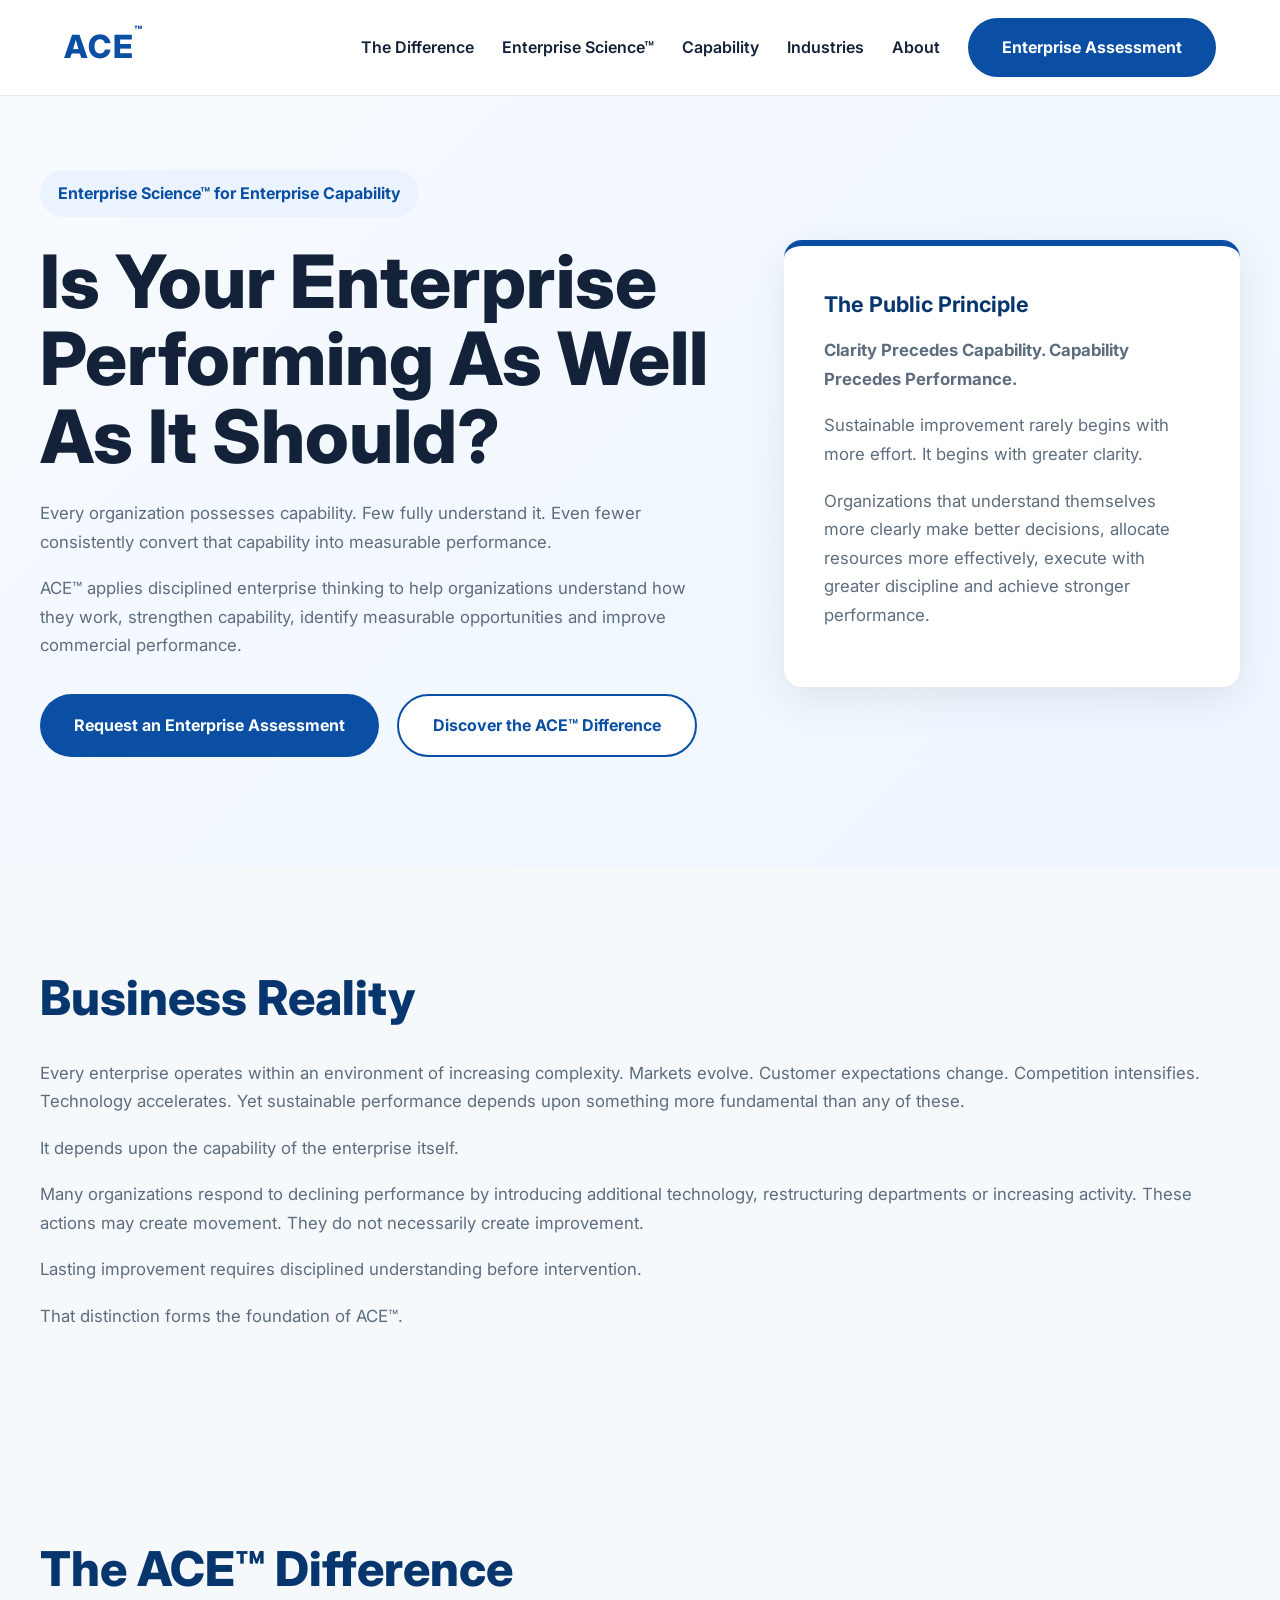
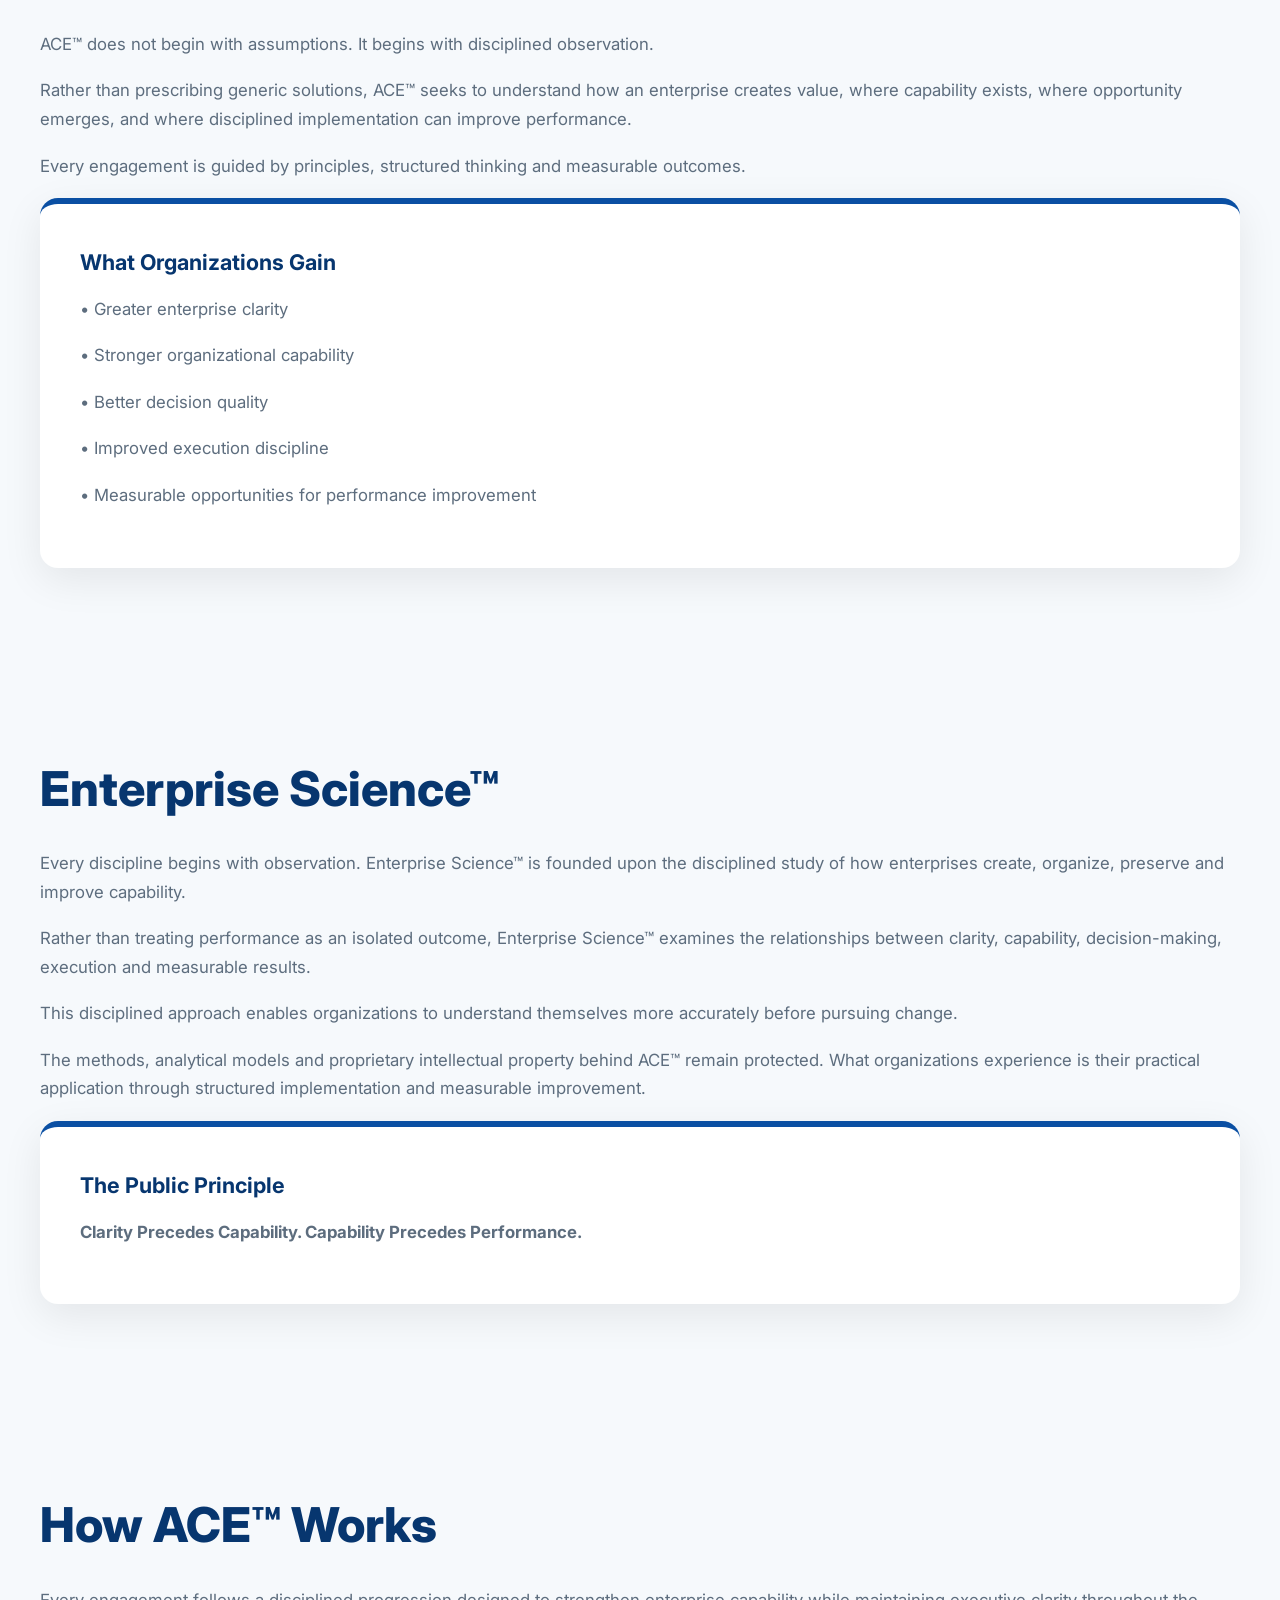
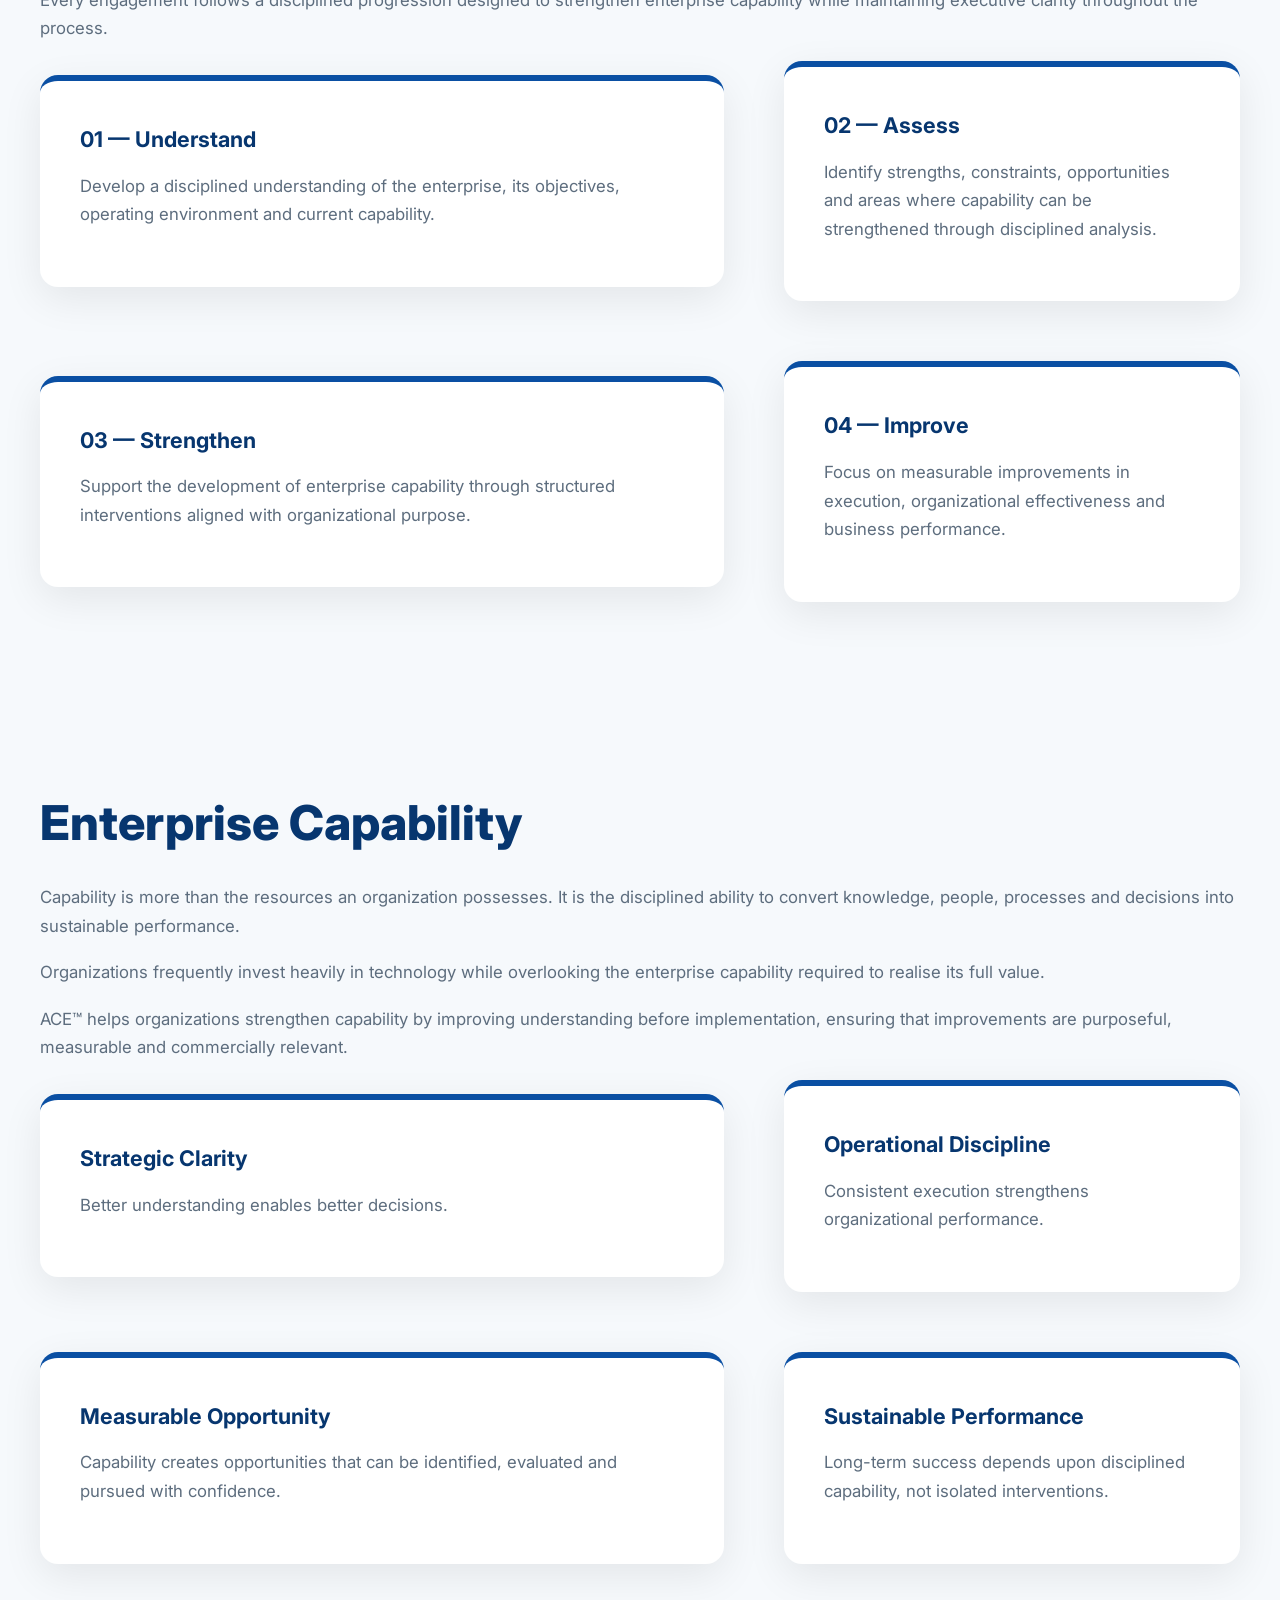
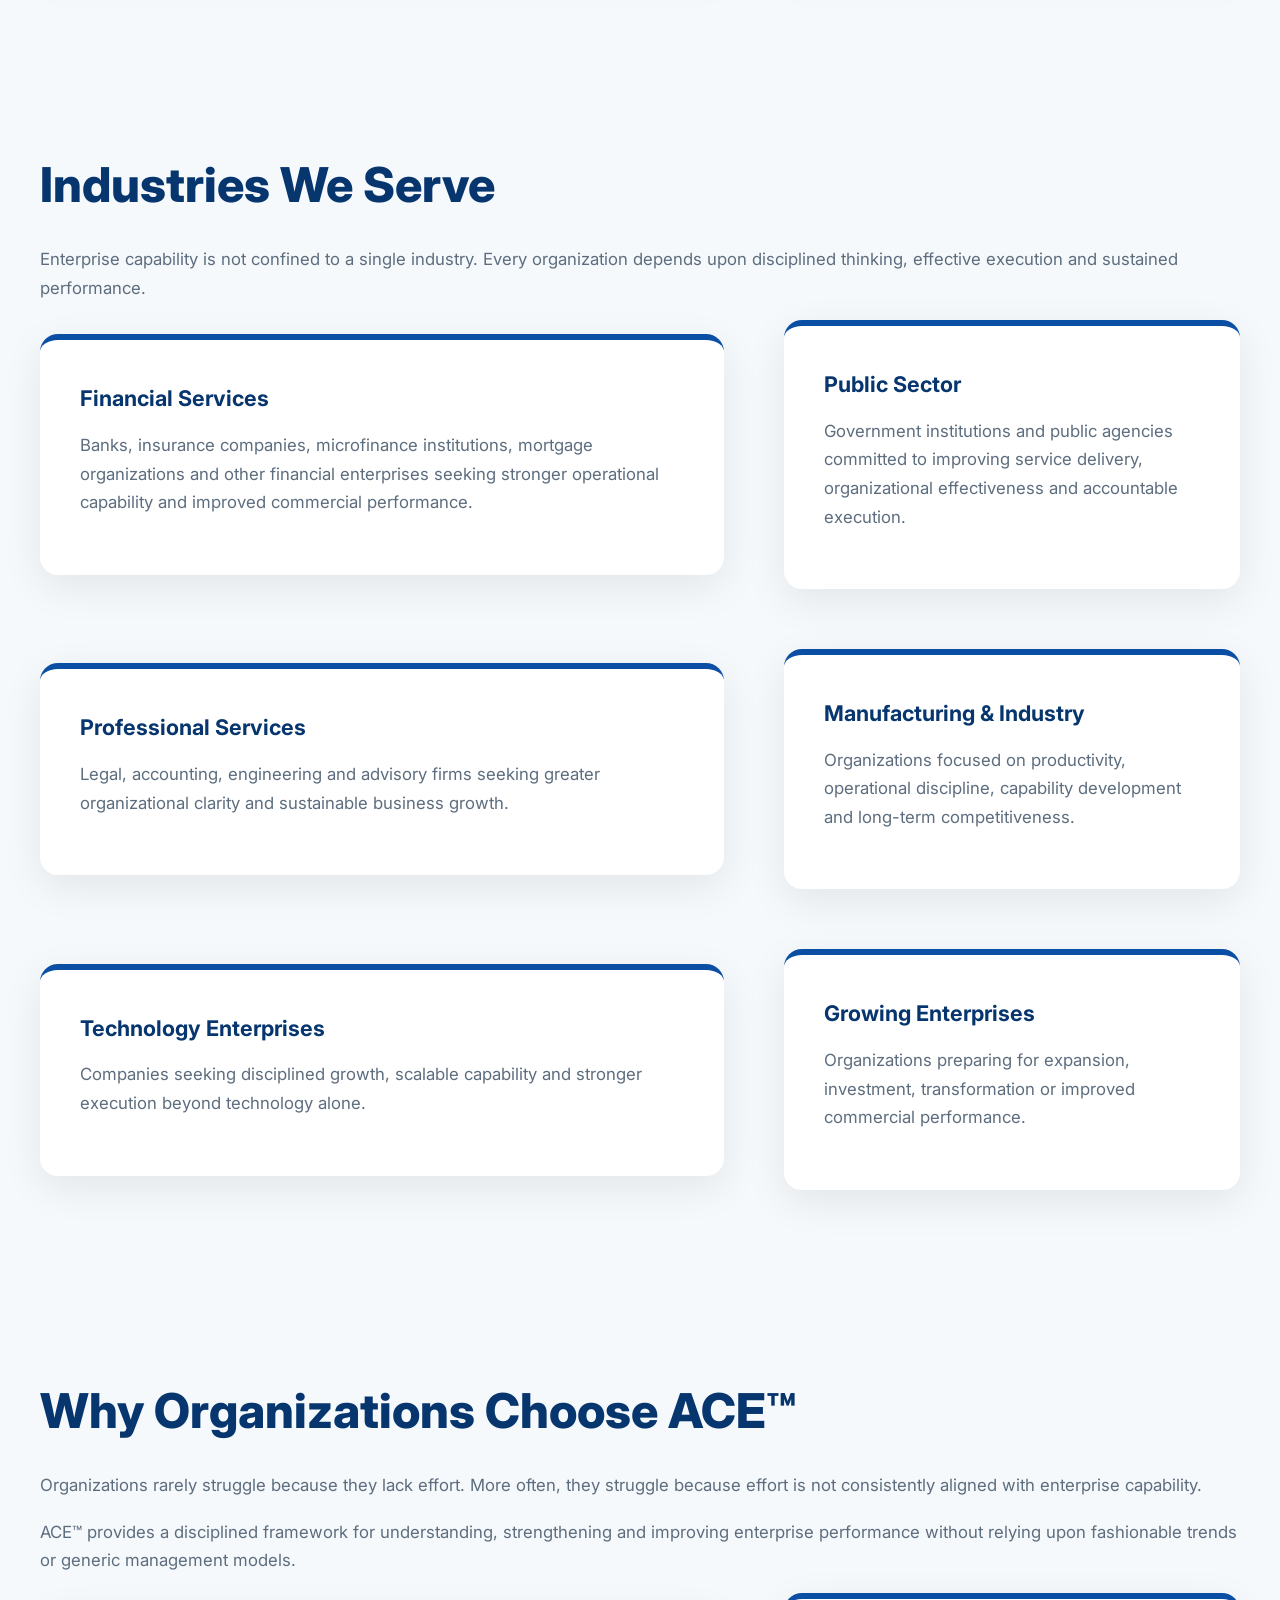
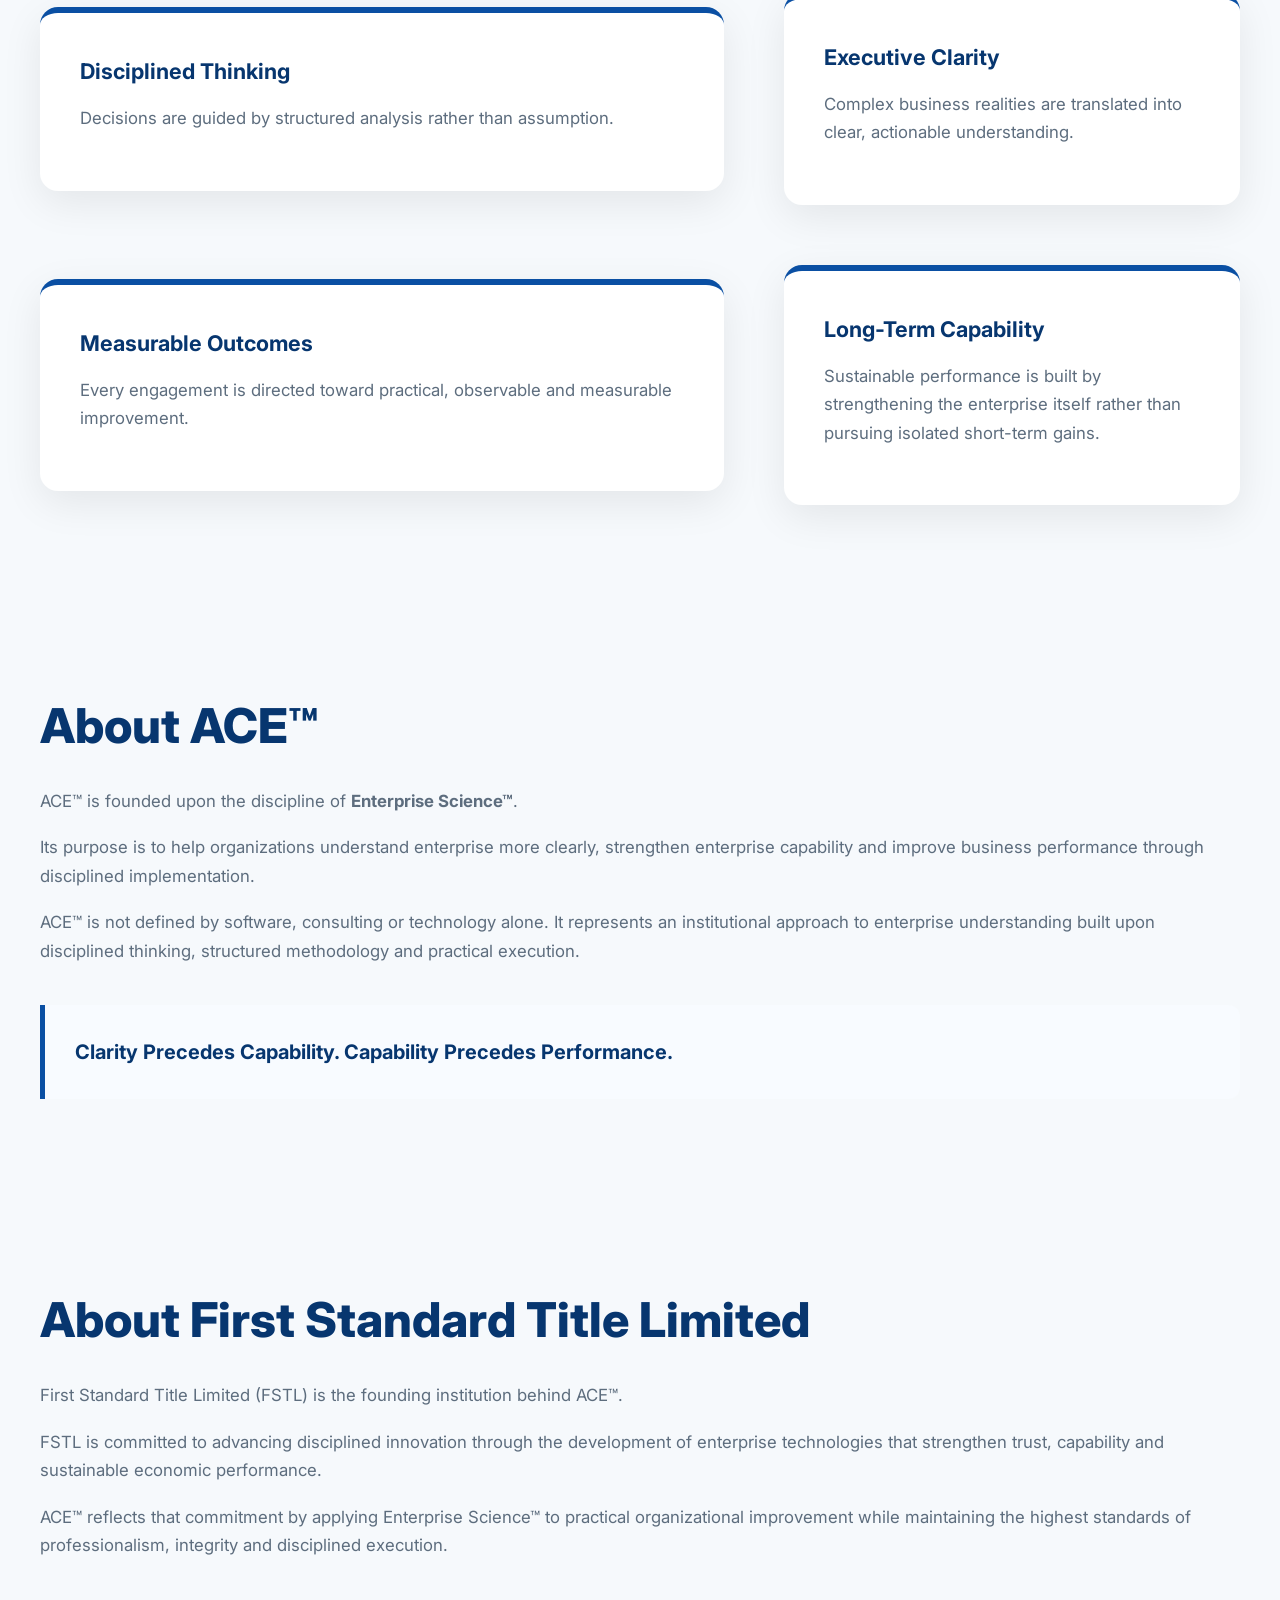
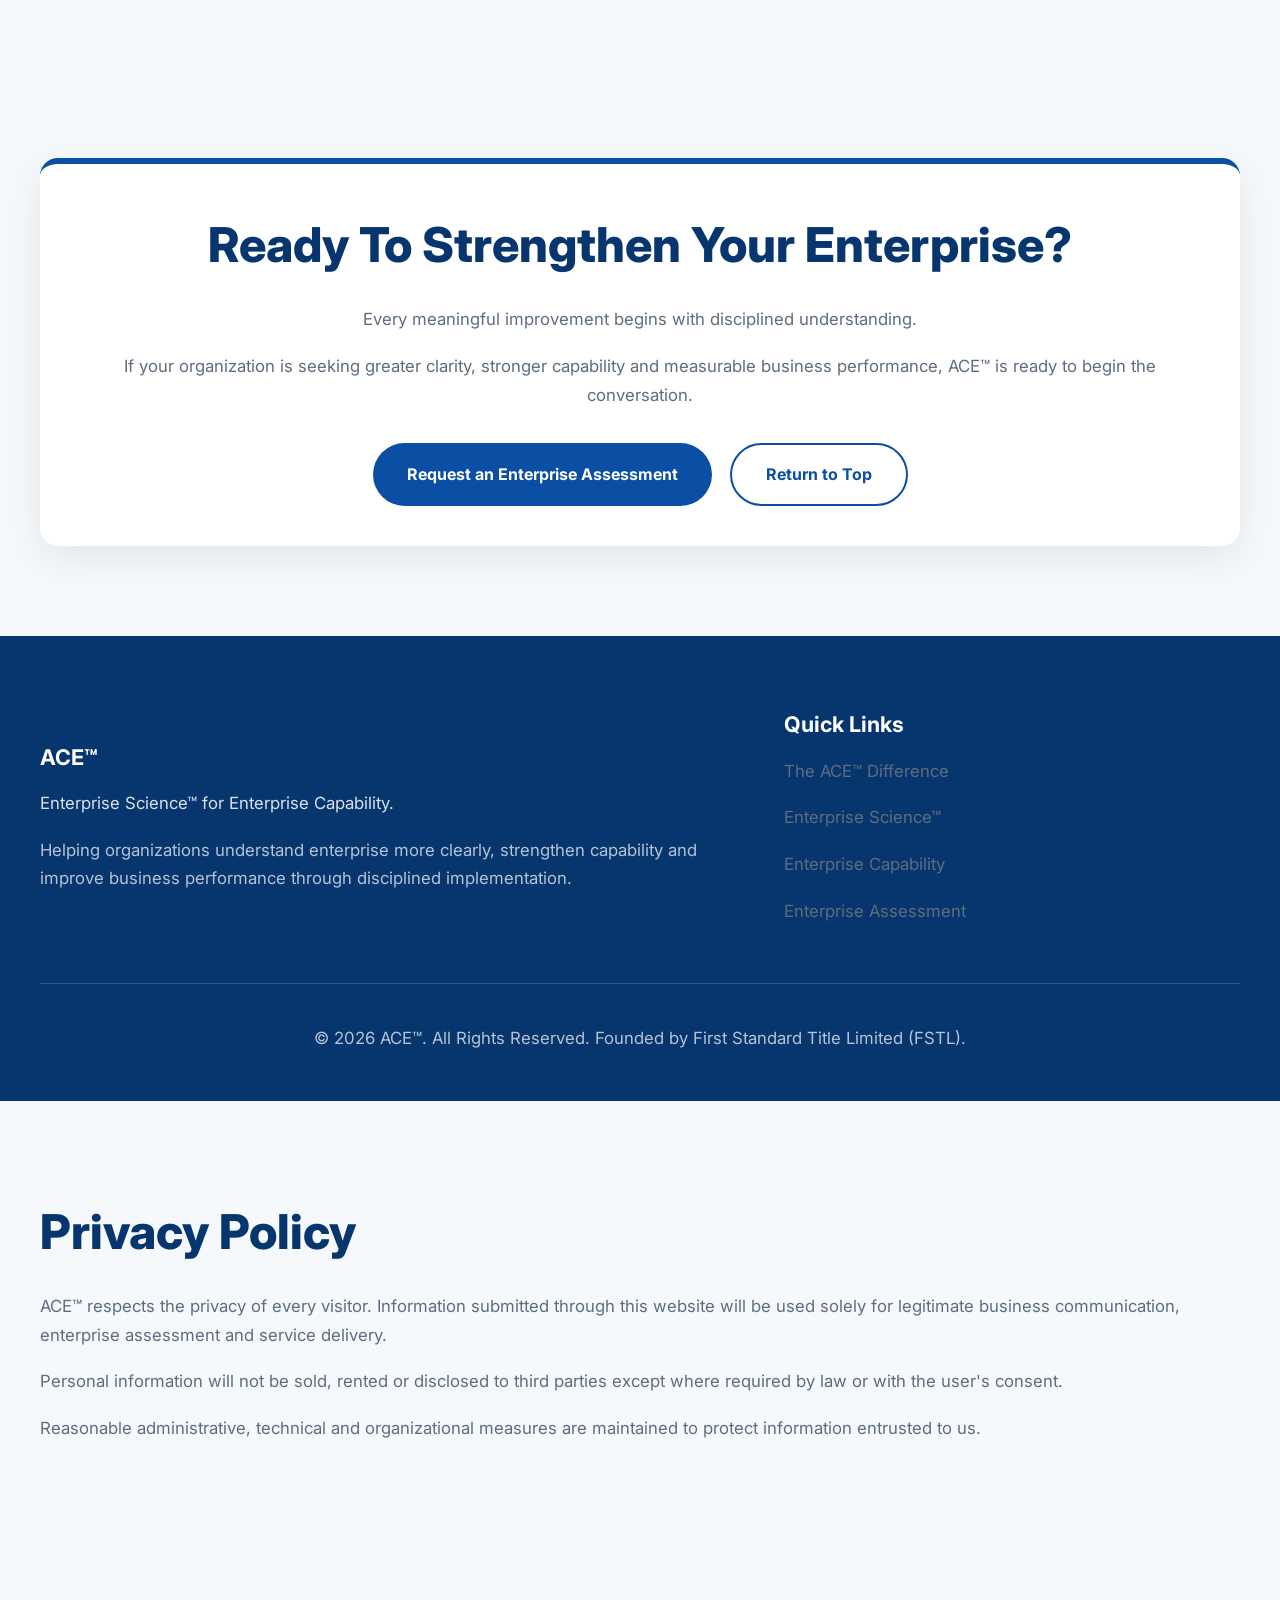
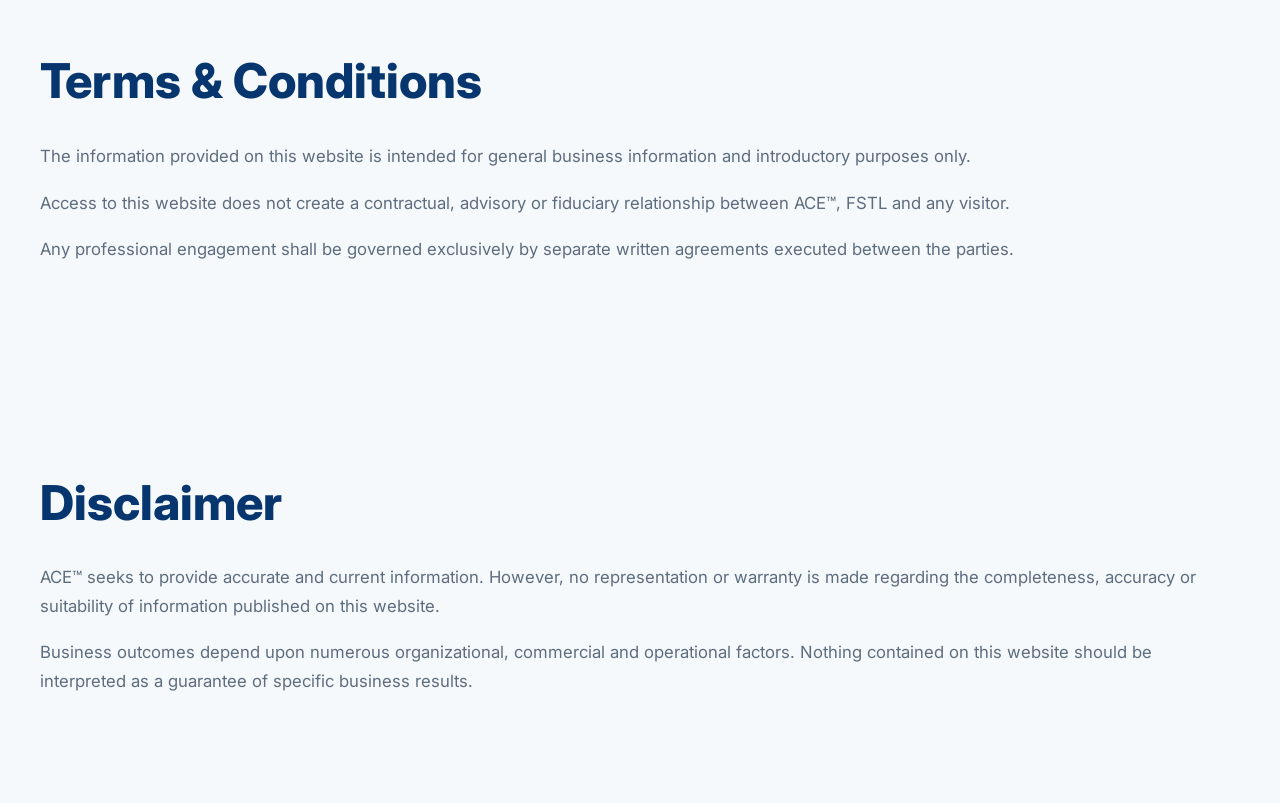
==== commit 716e358b: "Update index.html" ====
--- a/index.html
+++ b/index.html
@@ -1027,7 +1027,7 @@
 
 </section>
 
-    
+
 <section id="industries">
 
     <div class="container">
@@ -1357,7 +1357,7 @@
 
 </section>
 
-    
+
 <section id="assessment">
 
     <div class="container">
@@ -1540,4 +1540,79 @@
 
         </p>
 
-        <p
+        <p>
+
+            Any professional engagement shall be governed exclusively by
+            separate written agreements executed between the parties.
+
+        </p>
+
+    </div>
+
+</section>
+
+<section id="disclaimer">
+
+    <div class="container">
+
+        <h2>
+
+            Disclaimer
+
+        </h2>
+
+        <p>
+
+            ACE™ seeks to provide accurate and current information.
+
+            However, no representation or warranty is made regarding the
+            completeness, accuracy or suitability of information published
+            on this website.
+
+        </p>
+
+        <p>
+
+            Business outcomes depend upon numerous organizational,
+            commercial and operational factors.
+
+            Nothing contained on this website should be interpreted as a
+            guarantee of specific business results.
+
+        </p>
+
+    </div>
+
+</section>
+
+<script>
+
+document.querySelectorAll('a[href^="#"]').forEach(link=>{
+
+link.addEventListener("click",function(e){
+
+e.preventDefault();
+
+const target=document.querySelector(this.getAttribute("href"));
+
+if(target){
+
+target.scrollIntoView({
+
+behavior:"smooth"
+
+});
+
+}
+
+});
+
+});
+
+</script>
+
+</main>
+
+</body>
+
+</html>
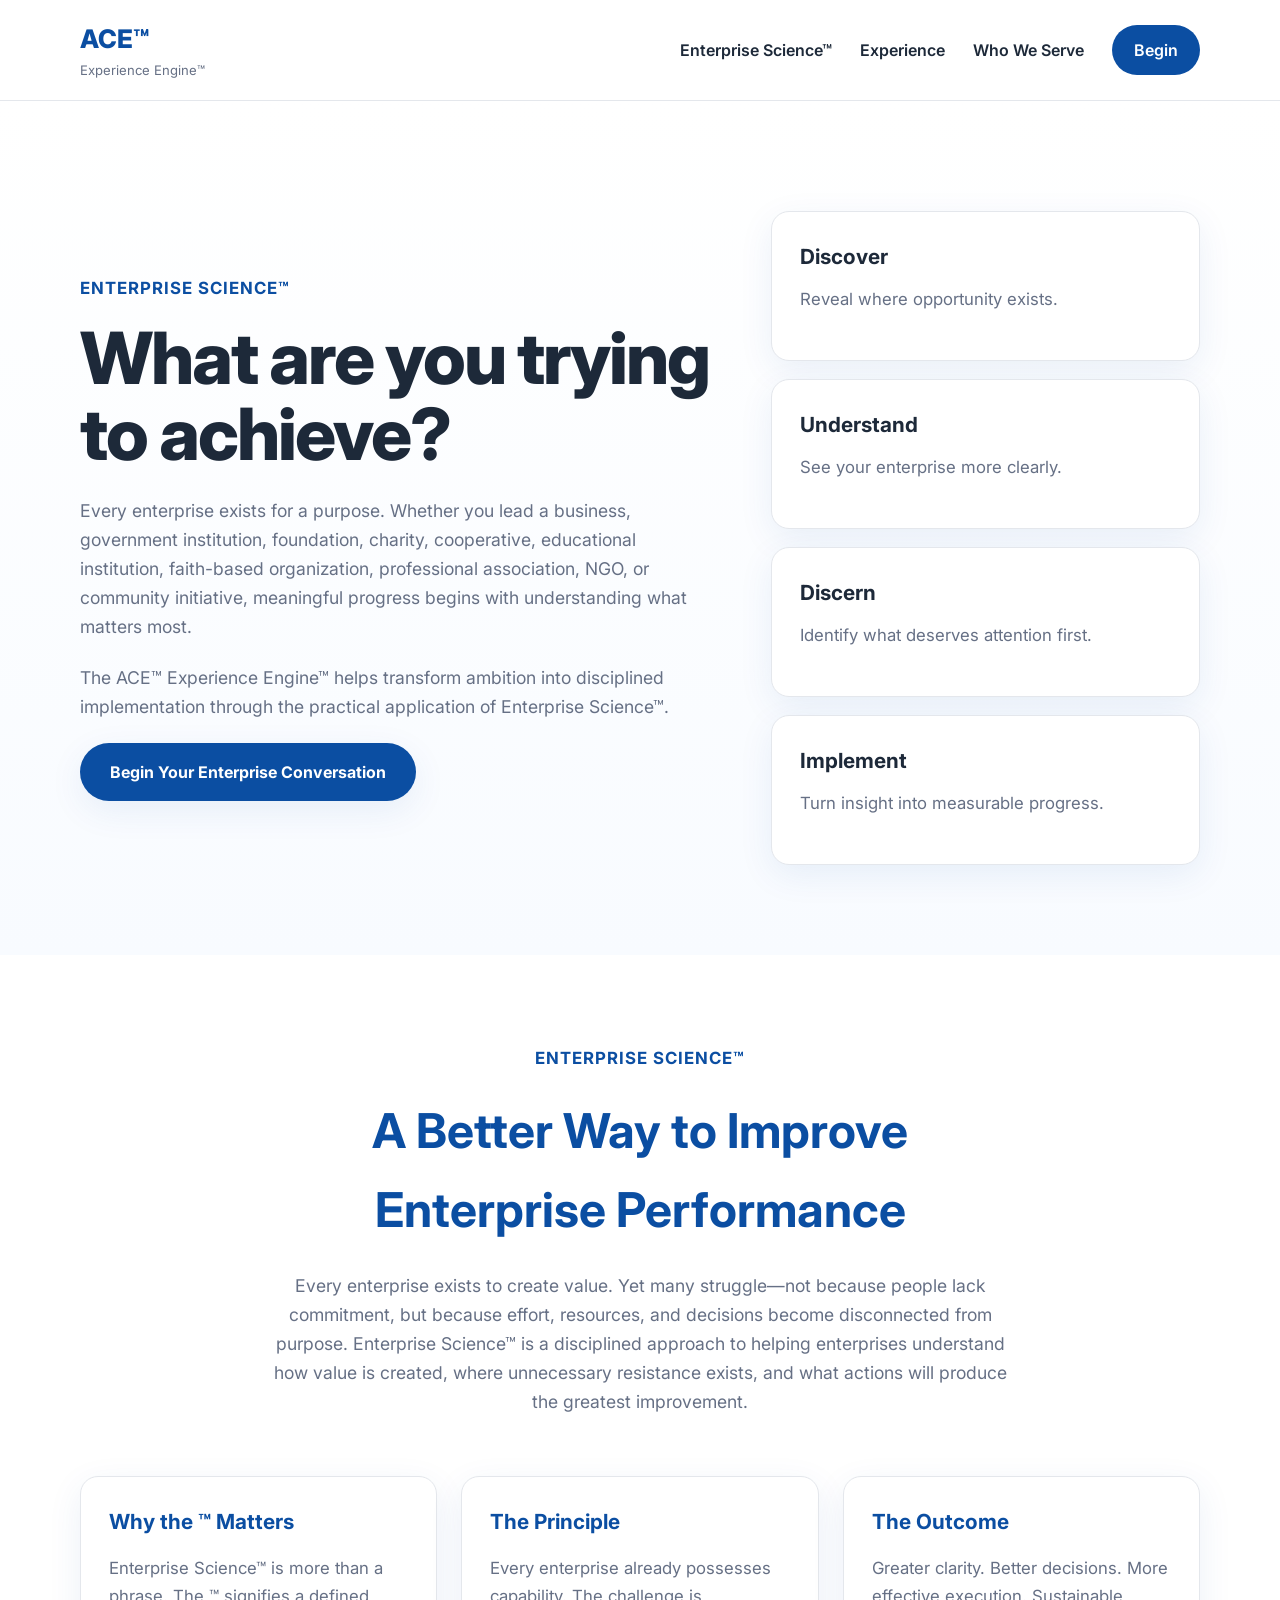
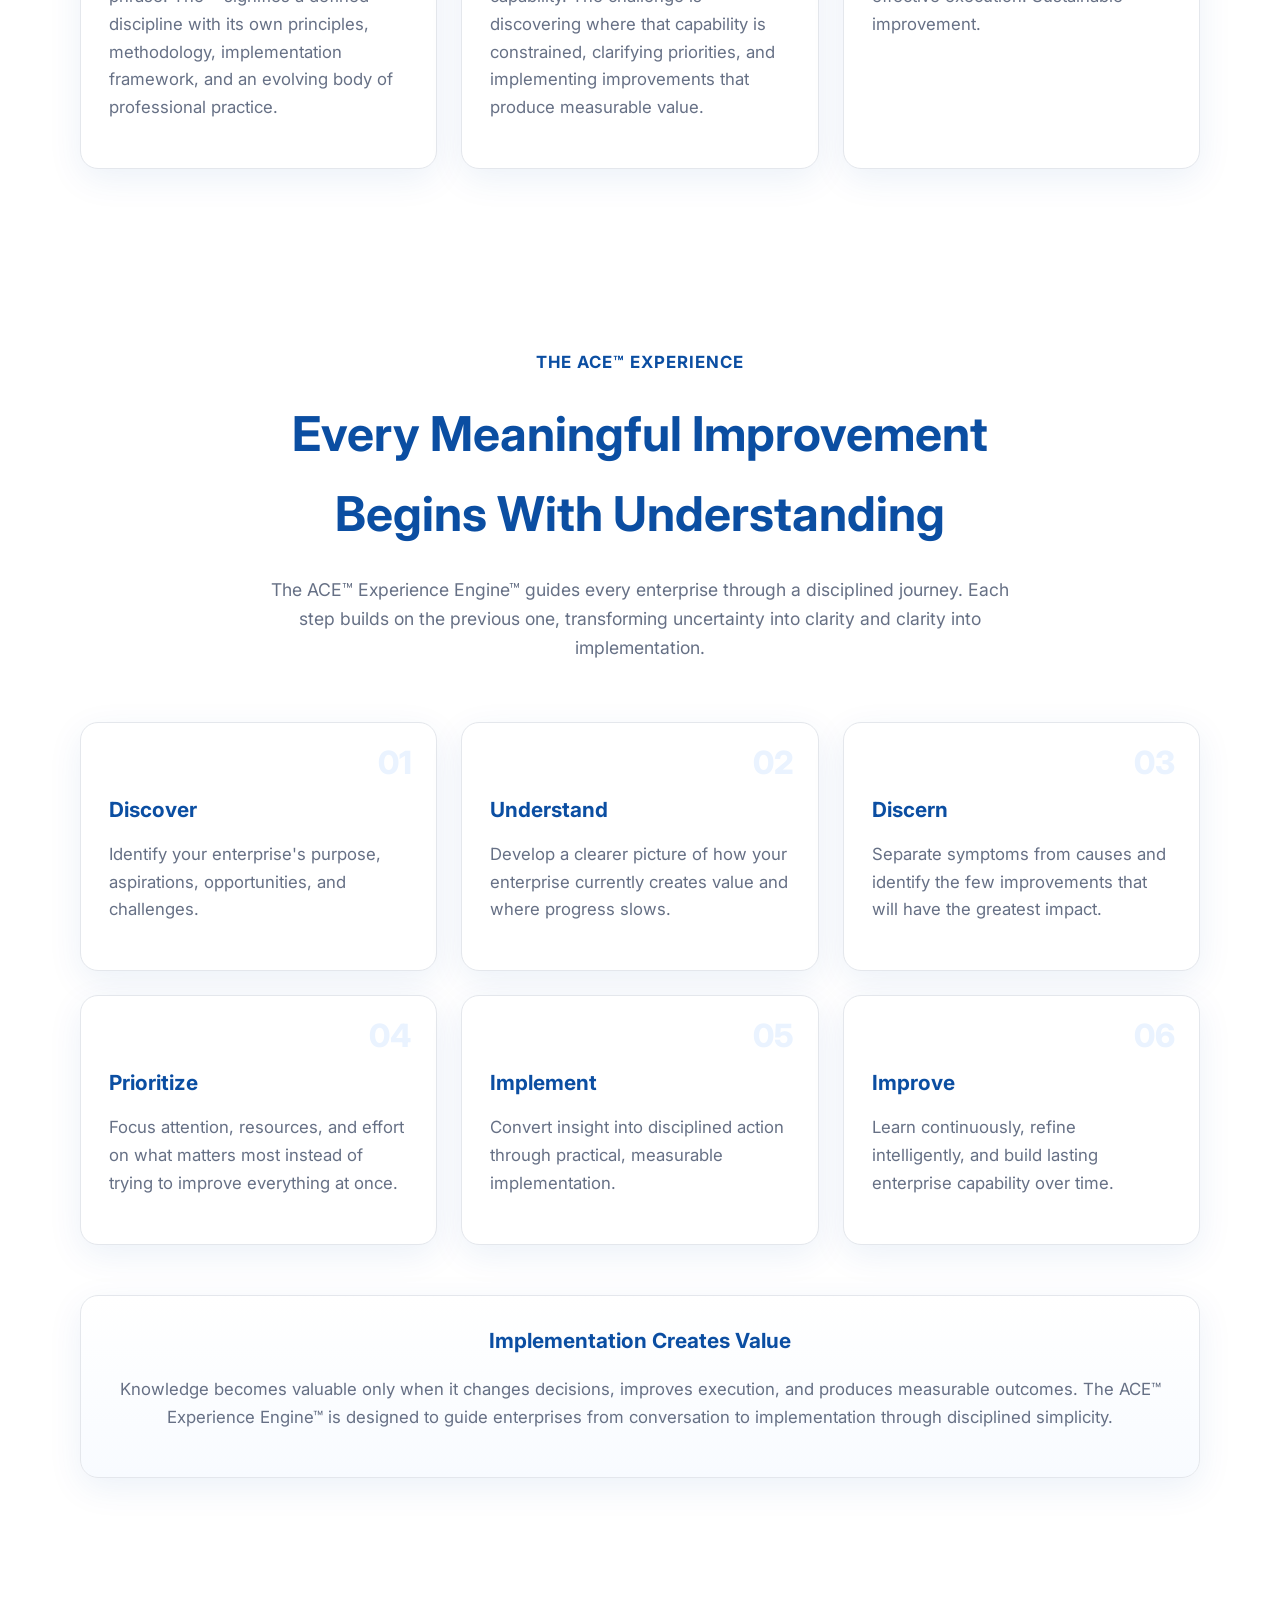
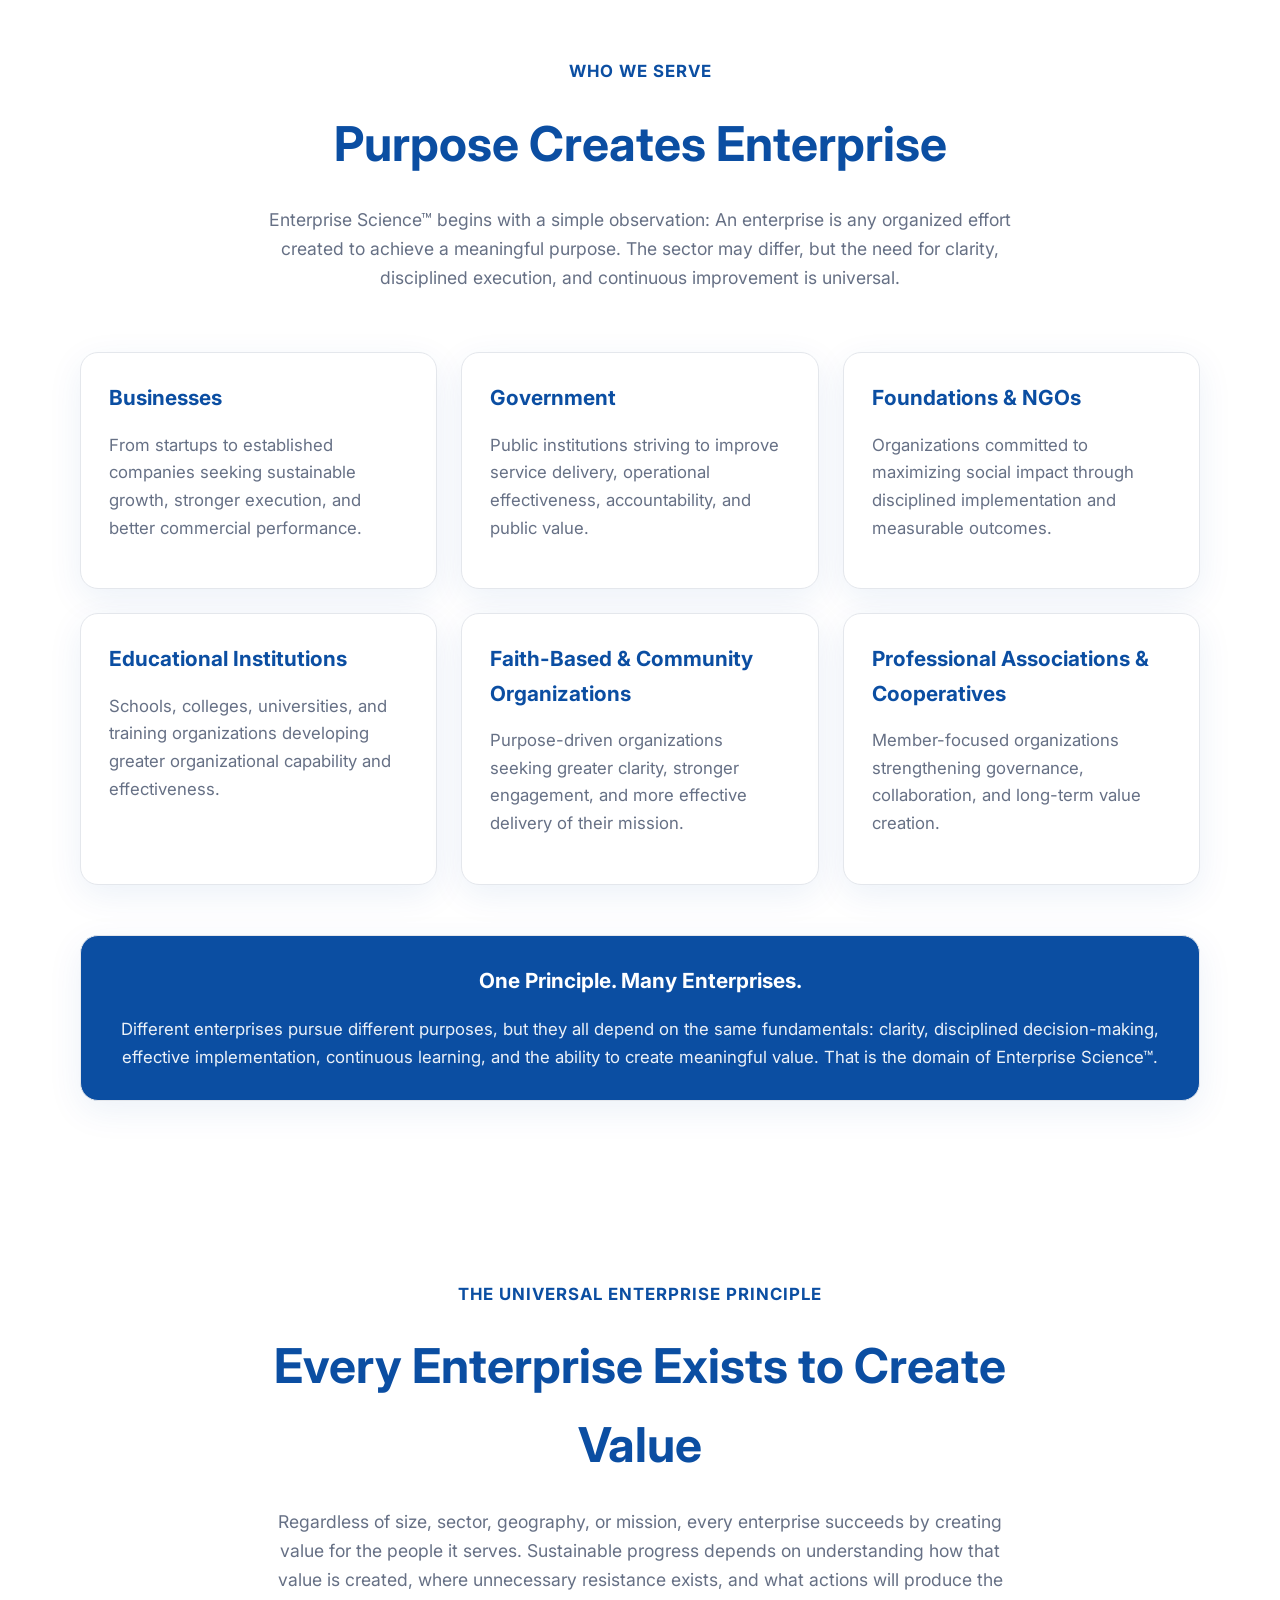
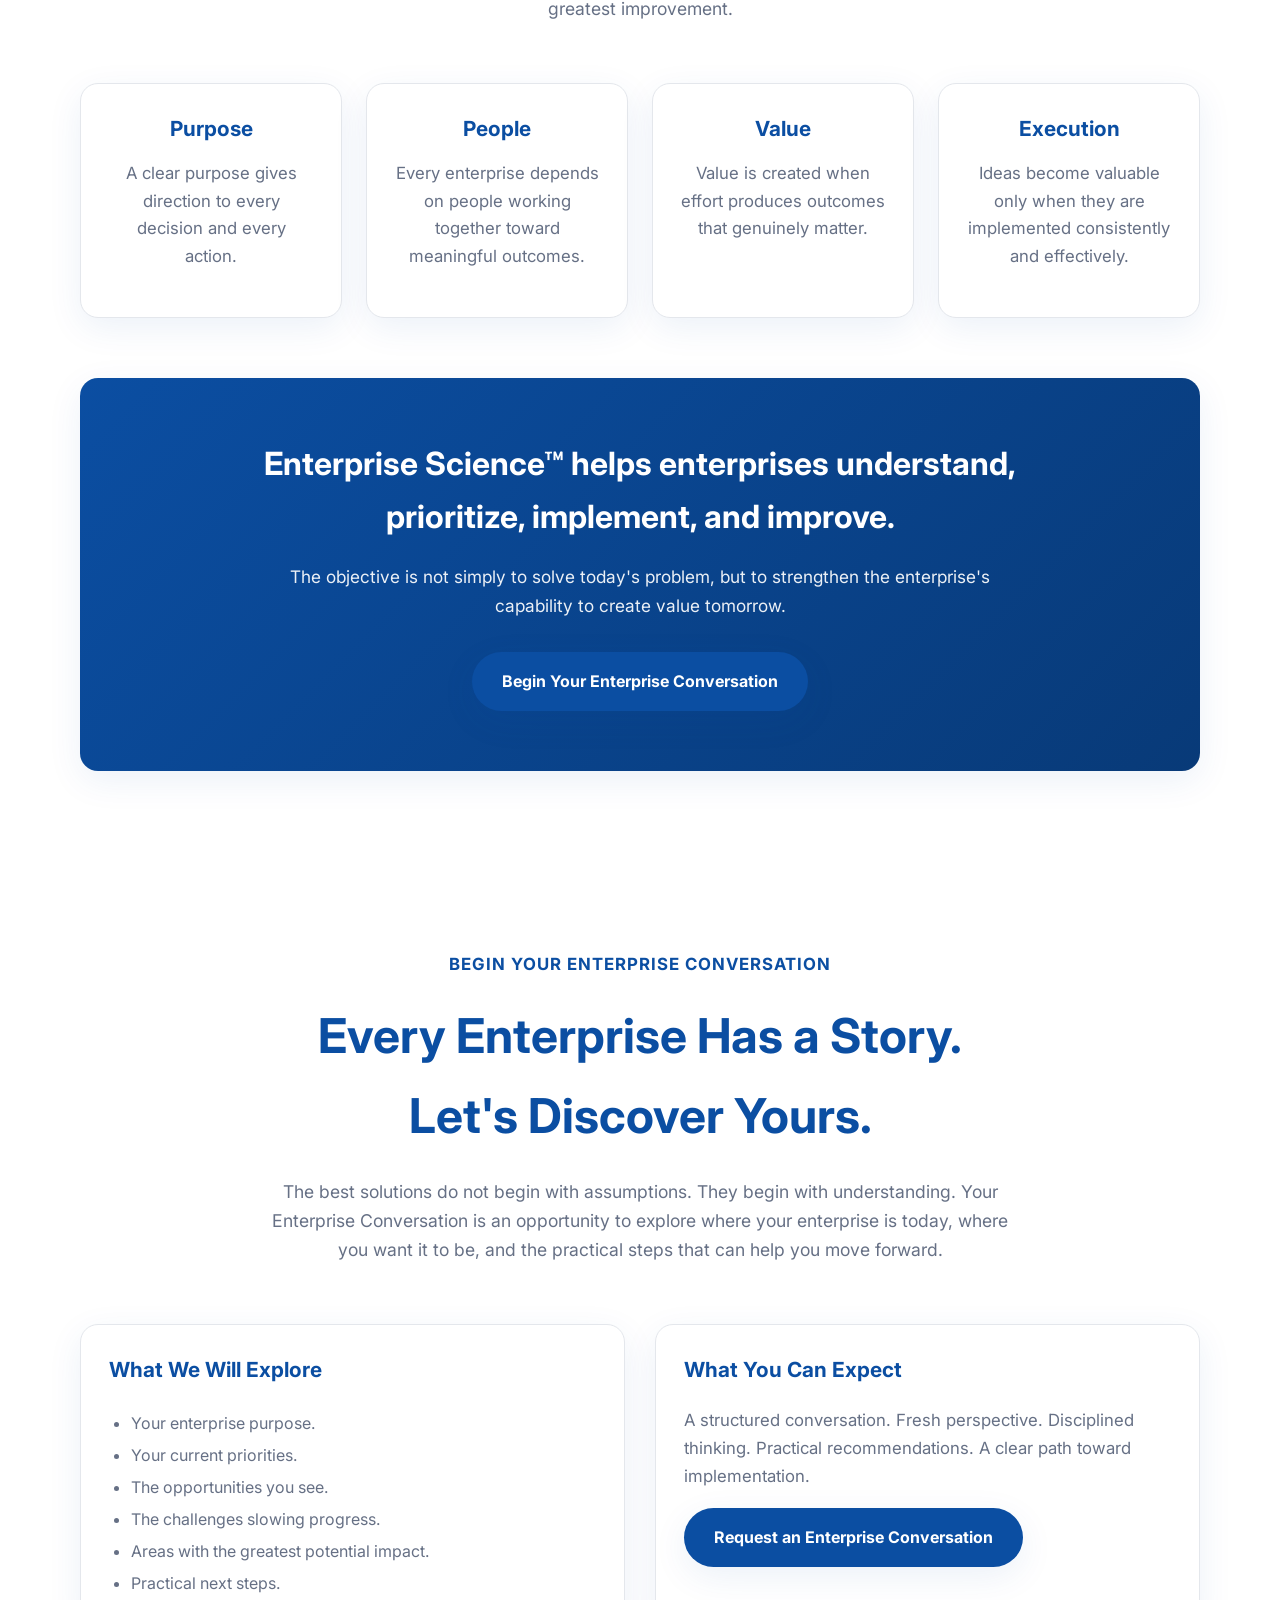
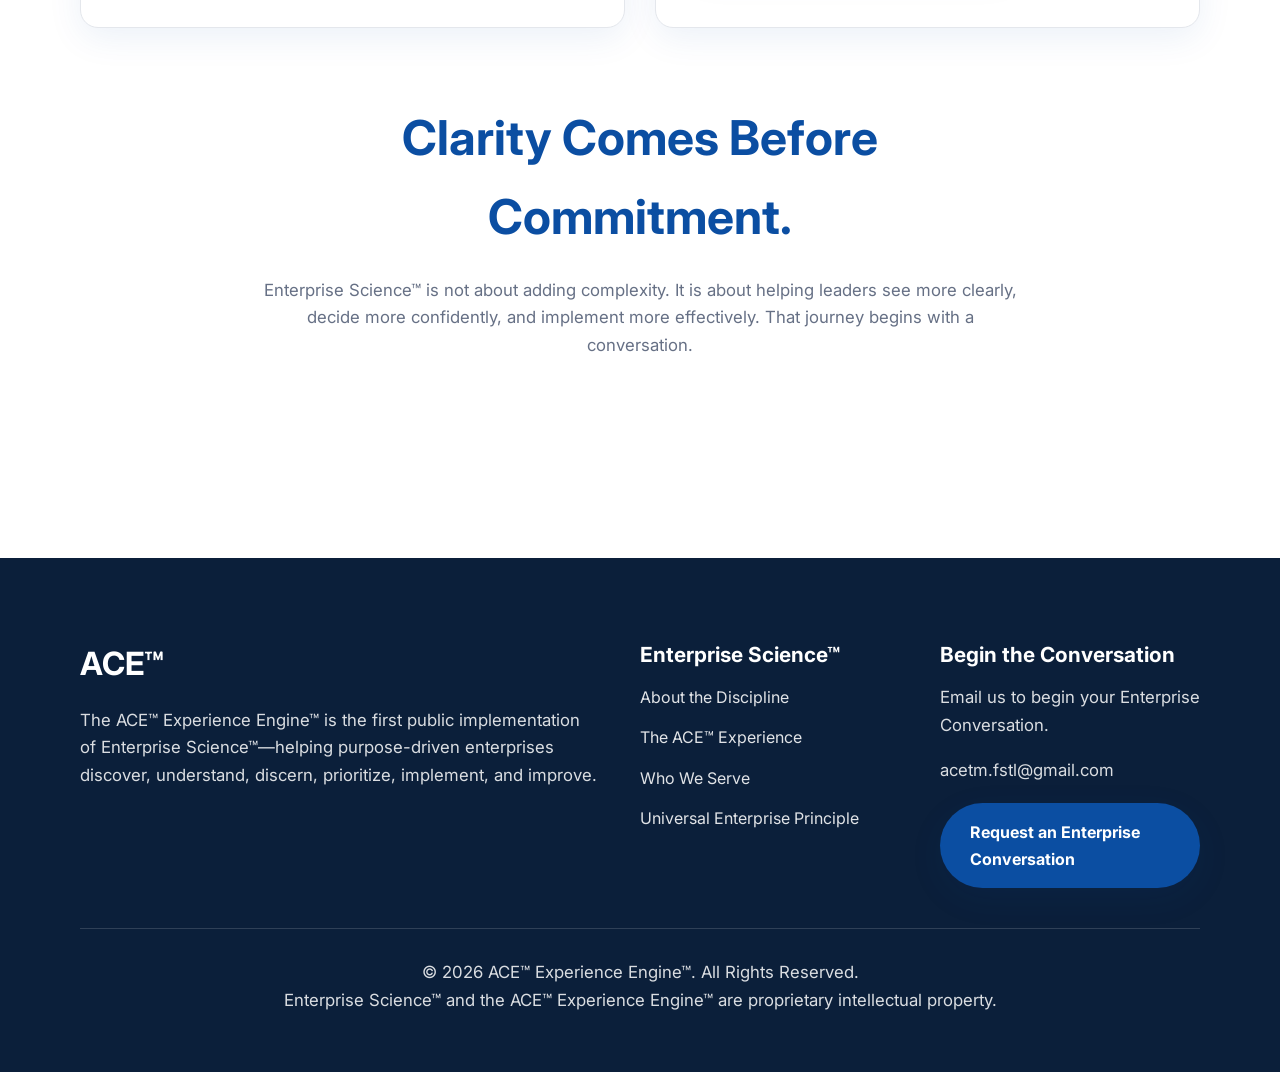
==== commit fd275c49: "Update fmt.Println output from 'Hello' to 'Goodbye'" ====
--- a/index.html
+++ b/index.html
@@ -4,58 +4,21 @@
 <head>
 
 <meta charset="UTF-8">
-<meta http-equiv="X-UA-Compatible" content="IE=edge">
-
 <meta name="viewport"
-content="width=device-width, initial-scale=1.0, viewport-fit=cover">
+content="width=device-width, initial-scale=1.0">
 
 <title>
-ACE™ | Enterprise Science™ for Enterprise Capability
+ACE™ Experience Engine™ | Enterprise Science™
 </title>
 
 <meta name="description"
-content="ACE™ applies Enterprise Science™ to help organizations strengthen enterprise capability, improve performance and discover measurable opportunities through disciplined implementation.">
-
-<meta name="keywords"
-content="ACE, Enterprise Science, Enterprise Capability, Business Performance, Strategy, Enterprise Improvement, Commercial Performance, Nigeria">
-
-<meta name="author"
-content="First Standard Title Limited">
+content="Experience Enterprise Science™ through the ACE™ Experience Engine™. Discover opportunities, discern priorities, and guide implementation for your enterprise.">
 
 <meta name="theme-color"
-content="#0A4FA3">
+content="#0B4EA2">
 
 <meta name="color-scheme"
 content="light">
-
-<meta property="og:type"
-content="website">
-
-<meta property="og:title"
-content="ACE™ | Enterprise Science™ for Enterprise Capability">
-
-<meta property="og:description"
-content="Helping organizations understand enterprise more clearly, strengthen capability and improve performance through disciplined implementation.">
-
-<meta property="og:image"
-content="assets/ace-social-card.jpg">
-
-<meta property="og:url"
-content="https://your-domain.com">
-
-<meta property="og:site_name"
-content="ACE™">
-
-<meta name="twitter:card"
-content="summary_large_image">
-
-<meta name="twitter:title"
-content="ACE™">
-
-<meta name="twitter:description"
-content="Enterprise Science™ for Enterprise Capability">
-
-<link rel="icon" href="favicon.ico">
 
 <link rel="preconnect"
 href="https://fonts.googleapis.com">
@@ -69,1550 +32,1771 @@
 
 <style>
 
+*{
+margin:0;
+padding:0;
+box-sizing:border-box;
+}
+
+html{
+scroll-behavior:smooth;
+}
+
+body{
+
+font-family:'Inter',sans-serif;
+
+background:#ffffff;
+
+color:#1d2939;
+
+line-height:1.65;
+
+-webkit-font-smoothing:antialiased;
+
+overflow-x:hidden;
+
+}
+
 :root{
 
---fstl-blue:#0A4FA3;
---fstl-blue-dark:#07366F;
---fstl-blue-light:#2F7DE1;
+--fstl-blue:#0B4EA2;
+--fstl-blue-dark:#083A78;
+--fstl-blue-light:#EAF3FF;
+
+--text:#1D2939;
+--text-light:#667085;
 
 --white:#FFFFFF;
 
---background:#F6F9FC;
-
---surface:#FFFFFF;
-
---text:#132238;
-
---text-light:#5D6D7E;
-
---border:#E3EAF3;
-
---success:#168A4A;
+--border:#E4E7EC;
+
+--section:#F8FAFC;
 
 --radius:18px;
 
 --shadow:
-0 12px 40px rgba(0,0,0,.08);
-
---transition:.35s ease;
-
---max-width:1200px;
-
-}
-
-*{
-
-margin:0;
+0 10px 35px rgba(11,78,162,.08);
+
+--transition:
+all .35s ease;
+
+}
+
+img{
+
+max-width:100%;
+
+display:block;
+
+}
+
+a{
+
+text-decoration:none;
+
+color:inherit;
+
+}
+
+.container{
+
+width:min(1120px,92%);
+
+margin:auto;
+
+}
+
+section{
+
+padding:90px 0;
+
+}
+
+h1{
+
+font-size:clamp(2.4rem,6vw,4.5rem);
+
+line-height:1.05;
+
+font-weight:800;
+
+letter-spacing:-2px;
+
+margin-bottom:24px;
+
+}
+
+h2{
+
+font-size:clamp(2rem,5vw,3rem);
+
+margin-bottom:22px;
+
+color:var(--fstl-blue);
+
+}
+
+h3{
+
+font-size:1.3rem;
+
+margin-bottom:12px;
+
+}
+
+p{
+
+font-size:1.05rem;
+
+color:var(--text-light);
+
+margin-bottom:18px;
+
+}
+
+.button{
+
+display:inline-flex;
+
+align-items:center;
+
+justify-content:center;
+
+padding:16px 30px;
+
+background:var(--fstl-blue);
+
+color:white;
+
+border-radius:999px;
+
+font-weight:700;
+
+transition:var(--transition);
+
+box-shadow:var(--shadow);
+
+}
+
+.button:hover{
+
+background:var(--fstl-blue-dark);
+
+transform:translateY(-2px);
+
+}
+
+.card{
+
+background:white;
+
+border:1px solid var(--border);
+
+border-radius:var(--radius);
+
+padding:28px;
+
+box-shadow:var(--shadow);
+
+transition:var(--transition);
+
+}
+
+.card:hover{
+
+transform:translateY(-4px);
+
+}
+
+.highlight{
+
+color:var(--fstl-blue);
+
+}
+
+.fade-up{
+
+opacity:0;
+
+transform:translateY(40px);
+
+transition:1s ease;
+
+}
+
+.fade-up.visible{
+
+opacity:1;
+
+transform:translateY(0);
+
+}
+
+@media(max-width:768px){
+
+section{
+
+padding:70px 0;
+
+}
+
+.container{
+
+width:92%;
+
+}
+
+}
+
+</style>
+
+</head>
+
+<body>
+
+<header class="site-header">
+
+<nav class="container nav">
+
+<div class="logo">
+
+<span class="logo-mark">ACE™</span>
+
+<span class="logo-sub">Experience Engine™</span>
+
+</div>
+
+<div class="nav-links">
+
+<a href="#science">Enterprise Science™</a>
+
+<a href="#experience">Experience</a>
+
+<a href="#serve">Who We Serve</a>
+
+<a href="#conversation" class="nav-button">
+Begin
+</a>
+
+</div>
+
+</nav>
+
+</header>
+
+
+<section class="hero">
+
+<div class="container hero-grid">
+
+<div class="hero-copy fade-up">
+
+<p class="eyebrow">
+
+Enterprise Science™
+
+</p>
+
+<h1>
+
+What are you trying to achieve?
+
+</h1>
+
+<p class="hero-text">
+
+Every enterprise exists for a purpose.
+
+Whether you lead a business, government institution, foundation, charity, cooperative, educational institution, faith-based organization, professional association, NGO, or community initiative, meaningful progress begins with understanding what matters most.
+
+</p>
+
+<p class="hero-text">
+
+The ACE™ Experience Engine™ helps transform ambition into disciplined implementation through the practical application of Enterprise Science™.
+
+</p>
+
+<a href="#conversation" class="button">
+
+Begin Your Enterprise Conversation
+
+</a>
+
+</div>
+
+
+<div class="hero-panel fade-up">
+
+<div class="card">
+
+<h3>
+
+Discover
+
+</h3>
+
+<p>
+
+Reveal where opportunity exists.
+
+</p>
+
+</div>
+
+<div class="card">
+
+<h3>
+
+Understand
+
+</h3>
+
+<p>
+
+See your enterprise more clearly.
+
+</p>
+
+</div>
+
+<div class="card">
+
+<h3>
+
+Discern
+
+</h3>
+
+<p>
+
+Identify what deserves attention first.
+
+</p>
+
+</div>
+
+<div class="card">
+
+<h3>
+
+Implement
+
+</h3>
+
+<p>
+
+Turn insight into measurable progress.
+
+</p>
+
+</div>
+
+</div>
+
+</div>
+
+</section>
+
+
+<style>
+
+.site-header{
+
+position:sticky;
+
+top:0;
+
+z-index:1000;
+
+background:rgba(255,255,255,.96);
+
+backdrop-filter:blur(12px);
+
+border-bottom:1px solid var(--border);
+
+}
+
+.nav{
+
+display:flex;
+
+justify-content:space-between;
+
+align-items:center;
+
+padding:18px 0;
+
+}
+
+.logo{
+
+display:flex;
+
+flex-direction:column;
+
+}
+
+.logo-mark{
+
+font-size:1.6rem;
+
+font-weight:800;
+
+color:var(--fstl-blue);
+
+}
+
+.logo-sub{
+
+font-size:.82rem;
+
+color:var(--text-light);
+
+}
+
+.nav-links{
+
+display:flex;
+
+gap:28px;
+
+align-items:center;
+
+font-weight:600;
+
+}
+
+.nav-button{
+
+background:var(--fstl-blue);
+
+color:#fff;
+
+padding:12px 22px;
+
+border-radius:999px;
+
+}
+
+.hero{
+
+padding:110px 0 90px;
+
+background:linear-gradient(
+180deg,
+#ffffff,
+#f8fbff
+);
+
+}
+
+.hero-grid{
+
+display:grid;
+
+grid-template-columns:1.2fr .8fr;
+
+gap:48px;
+
+align-items:center;
+
+}
+
+.eyebrow{
+
+color:var(--fstl-blue);
+
+font-weight:700;
+
+letter-spacing:1px;
+
+text-transform:uppercase;
+
+margin-bottom:18px;
+
+}
+
+.hero-text{
+
+font-size:1.1rem;
+
+margin-bottom:22px;
+
+}
+
+.hero-panel{
+
+display:grid;
+
+gap:18px;
+
+}
+
+@media(max-width:900px){
+
+.hero-grid{
+
+grid-template-columns:1fr;
+
+}
+
+.nav-links{
+
+display:none;
+
+}
+
+.hero{
+
+padding-top:80px;
+
+}
+
+}
+
+</style>
+
+<section id="science">
+
+<div class="container">
+
+<div class="section-header fade-up">
+
+<p class="eyebrow">
+Enterprise Science™
+</p>
+
+<h2>
+A Better Way to Improve Enterprise Performance
+</h2>
+
+<p class="section-intro">
+
+Every enterprise exists to create value.
+
+Yet many struggle—not because people lack commitment, but because effort, resources, and decisions become disconnected from purpose.
+
+Enterprise Science™ is a disciplined approach to helping enterprises understand how value is created, where unnecessary resistance exists, and what actions will produce the greatest improvement.
+
+</p>
+
+</div>
+
+
+<div class="science-grid">
+
+<div class="card fade-up">
+
+<h3>
+Why the ™ Matters
+</h3>
+
+<p>
+
+Enterprise Science™ is more than a phrase.
+
+The ™ signifies a defined discipline with its own principles, methodology, implementation framework, and an evolving body of professional practice.
+
+</p>
+
+</div>
+
+
+<div class="card fade-up">
+
+<h3>
+The Principle
+</h3>
+
+<p>
+
+Every enterprise already possesses capability.
+
+The challenge is discovering where that capability is constrained, clarifying priorities, and implementing improvements that produce measurable value.
+
+</p>
+
+</div>
+
+
+<div class="card fade-up">
+
+<h3>
+The Outcome
+</h3>
+
+<p>
+
+Greater clarity.
+
+Better decisions.
+
+More effective execution.
+
+Sustainable improvement.
+
+</p>
+
+</div>
+
+</div>
+
+</div>
+
+</section>
+
+
+<style>
+
+.section-header{
+
+max-width:760px;
+
+margin:0 auto 60px;
+
+text-align:center;
+
+}
+
+.section-intro{
+
+font-size:1.1rem;
+
+}
+
+.science-grid{
+
+display:grid;
+
+grid-template-columns:repeat(3,1fr);
+
+gap:24px;
+
+}
+
+.science-grid .card{
+
+height:100%;
+
+}
+
+.science-grid h3{
+
+color:var(--fstl-blue);
+
+margin-bottom:16px;
+
+}
+
+@media(max-width:900px){
+
+.science-grid{
+
+grid-template-columns:1fr;
+
+}
+
+}
+
+</style>
+
+<section id="experience">
+
+<div class="container">
+
+<div class="section-header fade-up">
+
+<p class="eyebrow">
+The ACE™ Experience
+</p>
+
+<h2>
+Every Meaningful Improvement Begins With Understanding
+</h2>
+
+<p class="section-intro">
+
+The ACE™ Experience Engine™ guides every enterprise through a disciplined journey. Each step builds on the previous one, transforming uncertainty into clarity and clarity into implementation.
+
+</p>
+
+</div>
+
+
+<div class="experience-grid">
+
+<div class="experience-card card fade-up">
+
+<div class="step-number">01</div>
+
+<h3>Discover</h3>
+
+<p>
+
+Identify your enterprise's purpose, aspirations, opportunities, and challenges.
+
+</p>
+
+</div>
+
+
+<div class="experience-card card fade-up">
+
+<div class="step-number">02</div>
+
+<h3>Understand</h3>
+
+<p>
+
+Develop a clearer picture of how your enterprise currently creates value and where progress slows.
+
+</p>
+
+</div>
+
+
+<div class="experience-card card fade-up">
+
+<div class="step-number">03</div>
+
+<h3>Discern</h3>
+
+<p>
+
+Separate symptoms from causes and identify the few improvements that will have the greatest impact.
+
+</p>
+
+</div>
+
+
+<div class="experience-card card fade-up">
+
+<div class="step-number">04</div>
+
+<h3>Prioritize</h3>
+
+<p>
+
+Focus attention, resources, and effort on what matters most instead of trying to improve everything at once.
+
+</p>
+
+</div>
+
+
+<div class="experience-card card fade-up">
+
+<div class="step-number">05</div>
+
+<h3>Implement</h3>
+
+<p>
+
+Convert insight into disciplined action through practical, measurable implementation.
+
+</p>
+
+</div>
+
+
+<div class="experience-card card fade-up">
+
+<div class="step-number">06</div>
+
+<h3>Improve</h3>
+
+<p>
+
+Learn continuously, refine intelligently, and build lasting enterprise capability over time.
+
+</p>
+
+</div>
+
+</div>
+
+
+<div class="experience-summary card fade-up">
+
+<h3>
+
+Implementation Creates Value
+
+</h3>
+
+<p>
+
+Knowledge becomes valuable only when it changes decisions, improves execution, and produces measurable outcomes. The ACE™ Experience Engine™ is designed to guide enterprises from conversation to implementation through disciplined simplicity.
+
+</p>
+
+</div>
+
+</div>
+
+</section>
+
+
+<style>
+
+.experience-grid{
+
+display:grid;
+
+grid-template-columns:repeat(3,1fr);
+
+gap:24px;
+
+margin-top:50px;
+
+}
+
+.experience-card{
+
+position:relative;
+
+padding-top:70px;
+
+}
+
+.step-number{
+
+position:absolute;
+
+top:24px;
+
+right:24px;
+
+font-size:2rem;
+
+font-weight:800;
+
+color:var(--fstl-blue-light);
+
+line-height:1;
+
+}
+
+.experience-card h3{
+
+color:var(--fstl-blue);
+
+margin-bottom:14px;
+
+}
+
+.experience-summary{
+
+margin-top:50px;
+
+text-align:center;
+
+background:linear-gradient(180deg,#ffffff,#f8fbff);
+
+}
+
+.experience-summary h3{
+
+color:var(--fstl-blue);
+
+margin-bottom:18px;
+
+}
+
+@media(max-width:900px){
+
+.experience-grid{
+
+grid-template-columns:1fr;
+
+}
+
+}
+
+</style>
+
+<section id="serve">
+
+<div class="container">
+
+<div class="section-header fade-up">
+
+<p class="eyebrow">
+
+Who We Serve
+
+</p>
+
+<h2>
+
+Purpose Creates Enterprise
+
+</h2>
+
+<p class="section-intro">
+
+Enterprise Science™ begins with a simple observation:
+
+An enterprise is any organized effort created to achieve a meaningful purpose.
+
+The sector may differ, but the need for clarity, disciplined execution, and continuous improvement is universal.
+
+</p>
+
+</div>
+
+
+<div class="serve-grid">
+
+<div class="card fade-up">
+
+<h3>
+
+Businesses
+
+</h3>
+
+<p>
+
+From startups to established companies seeking sustainable growth, stronger execution, and better commercial performance.
+
+</p>
+
+</div>
+
+
+<div class="card fade-up">
+
+<h3>
+
+Government
+
+</h3>
+
+<p>
+
+Public institutions striving to improve service delivery, operational effectiveness, accountability, and public value.
+
+</p>
+
+</div>
+
+
+<div class="card fade-up">
+
+<h3>
+
+Foundations & NGOs
+
+</h3>
+
+<p>
+
+Organizations committed to maximizing social impact through disciplined implementation and measurable outcomes.
+
+</p>
+
+</div>
+
+
+<div class="card fade-up">
+
+<h3>
+
+Educational Institutions
+
+</h3>
+
+<p>
+
+Schools, colleges, universities, and training organizations developing greater organizational capability and effectiveness.
+
+</p>
+
+</div>
+
+
+<div class="card fade-up">
+
+<h3>
+
+Faith-Based & Community Organizations
+
+</h3>
+
+<p>
+
+Purpose-driven organizations seeking greater clarity, stronger engagement, and more effective delivery of their mission.
+
+</p>
+
+</div>
+
+
+<div class="card fade-up">
+
+<h3>
+
+Professional Associations & Cooperatives
+
+</h3>
+
+<p>
+
+Member-focused organizations strengthening governance, collaboration, and long-term value creation.
+
+</p>
+
+</div>
+
+</div>
+
+
+<div class="universal-message card fade-up">
+
+<h3>
+
+One Principle. Many Enterprises.
+
+</h3>
+
+<p>
+
+Different enterprises pursue different purposes, but they all depend on the same fundamentals:
+
+clarity, disciplined decision-making, effective implementation, continuous learning, and the ability to create meaningful value.
+
+That is the domain of Enterprise Science™.
+
+</p>
+
+</div>
+
+</div>
+
+</section>
+
+
+<style>
+
+.serve-grid{
+
+display:grid;
+
+grid-template-columns:repeat(3,1fr);
+
+gap:24px;
+
+margin-top:50px;
+
+}
+
+.serve-grid .card{
+
+height:100%;
+
+}
+
+.serve-grid h3{
+
+color:var(--fstl-blue);
+
+margin-bottom:16px;
+
+}
+
+.universal-message{
+
+margin-top:50px;
+
+text-align:center;
+
+background:var(--fstl-blue);
+
+color:#ffffff;
+
+}
+
+.universal-message h3{
+
+color:#ffffff;
+
+margin-bottom:18px;
+
+}
+
+.universal-message p{
+
+color:rgba(255,255,255,.92);
+
+margin-bottom:0;
+
+}
+
+@media(max-width:900px){
+
+.serve-grid{
+
+grid-template-columns:1fr;
+
+}
+
+}
+
+</style>
+
+<section id="principle">
+
+<div class="container">
+
+<div class="section-header fade-up">
+
+<p class="eyebrow">
+
+The Universal Enterprise Principle
+
+</p>
+
+<h2>
+
+Every Enterprise Exists to Create Value
+
+</h2>
+
+<p class="section-intro">
+
+Regardless of size, sector, geography, or mission, every enterprise succeeds by creating value for the people it serves. Sustainable progress depends on understanding how that value is created, where unnecessary resistance exists, and what actions will produce the greatest improvement.
+
+</p>
+
+</div>
+
+
+<div class="principle-grid">
+
+<div class="principle-item card fade-up">
+
+<h3>
+
+Purpose
+
+</h3>
+
+<p>
+
+A clear purpose gives direction to every decision and every action.
+
+</p>
+
+</div>
+
+
+<div class="principle-item card fade-up">
+
+<h3>
+
+People
+
+</h3>
+
+<p>
+
+Every enterprise depends on people working together toward meaningful outcomes.
+
+</p>
+
+</div>
+
+
+<div class="principle-item card fade-up">
+
+<h3>
+
+Value
+
+</h3>
+
+<p>
+
+Value is created when effort produces outcomes that genuinely matter.
+
+</p>
+
+</div>
+
+
+<div class="principle-item card fade-up">
+
+<h3>
+
+Execution
+
+</h3>
+
+<p>
+
+Ideas become valuable only when they are implemented consistently and effectively.
+
+</p>
+
+</div>
+
+</div>
+
+
+<div class="principle-banner fade-up">
+
+<div class="banner-content">
+
+<h3>
+
+Enterprise Science™ helps enterprises understand, prioritize, implement, and improve.
+
+</h3>
+
+<p>
+
+The objective is not simply to solve today's problem, but to strengthen the enterprise's capability to create value tomorrow.
+
+</p>
+
+<a href="#conversation" class="button">
+
+Begin Your Enterprise Conversation
+
+</a>
+
+</div>
+
+</div>
+
+</div>
+
+</section>
+
+
+<style>
+
+.principle-grid{
+
+display:grid;
+
+grid-template-columns:repeat(4,1fr);
+
+gap:24px;
+
+margin-top:50px;
+
+}
+
+.principle-item{
+
+text-align:center;
+
+}
+
+.principle-item h3{
+
+color:var(--fstl-blue);
+
+margin-bottom:14px;
+
+}
+
+.principle-banner{
+
+margin-top:60px;
+
+padding:60px 40px;
+
+border-radius:var(--radius);
+
+background:linear-gradient(
+135deg,
+var(--fstl-blue),
+var(--fstl-blue-dark)
+);
+
+box-shadow:var(--shadow);
+
+text-align:center;
+
+}
+
+.banner-content{
+
+max-width:760px;
+
+margin:auto;
+
+}
+
+.banner-content h3{
+
+color:#ffffff;
+
+font-size:2rem;
+
+margin-bottom:20px;
+
+}
+
+.banner-content p{
+
+color:rgba(255,255,255,.92);
+
+font-size:1.08rem;
+
+margin-bottom:32px;
+
+}
+
+@media(max-width:900px){
+
+.principle-grid{
+
+grid-template-columns:1fr;
+
+}
+
+.principle-banner{
+
+padding:40px 24px;
+
+}
+
+.banner-content h3{
+
+font-size:1.6rem;
+
+}
+
+}
+
+</style>
+
+<section id="conversation">
+
+<div class="container">
+
+<div class="section-header fade-up">
+
+<p class="eyebrow">
+
+Begin Your Enterprise Conversation
+
+</p>
+
+<h2>
+
+Every Enterprise Has a Story.
+Let's Discover Yours.
+
+</h2>
+
+<p class="section-intro">
+
+The best solutions do not begin with assumptions.
+
+They begin with understanding.
+
+Your Enterprise Conversation is an opportunity to explore where your enterprise is today, where you want it to be, and the practical steps that can help you move forward.
+
+</p>
+
+</div>
+
+
+<div class="conversation-layout">
+
+<div class="conversation-card card fade-up">
+
+<h3>
+
+What We Will Explore
+
+</h3>
+
+<ul class="conversation-list">
+
+<li>Your enterprise purpose.</li>
+
+<li>Your current priorities.</li>
+
+<li>The opportunities you see.</li>
+
+<li>The challenges slowing progress.</li>
+
+<li>Areas with the greatest potential impact.</li>
+
+<li>Practical next steps.</li>
+
+</ul>
+
+</div>
+
+
+<div class="conversation-card card fade-up">
+
+<h3>
+
+What You Can Expect
+
+</h3>
+
+<p>
+
+A structured conversation.
+
+Fresh perspective.
+
+Disciplined thinking.
+
+Practical recommendations.
+
+A clear path toward implementation.
+
+</p>
+
+<a href="mailto:info@fstl.com.ng"
+class="button">
+
+Request an Enterprise Conversation
+
+</a>
+
+</div>
+
+</div>
+
+
+<div class="closing-message fade-up">
+
+<h2>
+
+Clarity Comes Before Commitment.
+
+</h2>
+
+<p>
+
+Enterprise Science™ is not about adding complexity.
+
+It is about helping leaders see more clearly, decide more confidently, and implement more effectively.
+
+That journey begins with a conversation.
+
+</p>
+
+</div>
+
+</div>
+
+</section>
+
+
+<style>
+
+.conversation-layout{
+
+display:grid;
+
+grid-template-columns:1fr 1fr;
+
+gap:30px;
+
+margin-top:50px;
+
+}
+
+.conversation-card{
+
+height:100%;
+
+}
+
+.conversation-card h3{
+
+color:var(--fstl-blue);
+
+margin-bottom:20px;
+
+}
+
+.conversation-list{
+
+padding-left:22px;
+
+color:var(--text-light);
+
+line-height:2;
+
+}
+
+.closing-message{
+
+margin-top:70px;
+
+text-align:center;
+
+max-width:760px;
+
+margin-left:auto;
+
+margin-right:auto;
+
+}
+
+.closing-message h2{
+
+margin-bottom:20px;
+
+}
+
+@media(max-width:900px){
+
+.conversation-layout{
+
+grid-template-columns:1fr;
+
+}
+
+}
+
+</style>
+
+<footer class="site-footer">
+
+<div class="container">
+
+<div class="footer-grid">
+
+<div>
+
+<h3 class="footer-logo">
+
+ACE™
+
+</h3>
+
+<p>
+
+The ACE™ Experience Engine™ is the first public implementation of Enterprise Science™—helping purpose-driven enterprises discover, understand, discern, prioritize, implement, and improve.
+
+</p>
+
+</div>
+
+<div>
+
+<h3>
+
+Enterprise Science™
+
+</h3>
+
+<ul class="footer-links">
+
+<li><a href="#science">About the Discipline</a></li>
+
+<li><a href="#experience">The ACE™ Experience</a></li>
+
+<li><a href="#serve">Who We Serve</a></li>
+
+<li><a href="#principle">Universal Enterprise Principle</a></li>
+
+</ul>
+
+</div>
+
+<div>
+
+<h3>
+
+Begin the Conversation
+
+</h3>
+
+<p>
+
+Email us to begin your Enterprise Conversation.
+
+</p>
+
+<p>
+
+<a href="mailto:acetm.fstl@gmail.com">
+
+acetm.fstl@gmail.com
+
+</a>
+
+</p>
+
+<a href="mailto:acetm.fstl@gmail.com"
+class="button">
+
+Request an Enterprise Conversation
+
+</a>
+
+</div>
+
+</div>
+
+<hr>
+
+<div class="copyright">
+
+<p>
+
+© 2026 ACE™ Experience Engine™. All Rights Reserved.
+
+<br>
+
+Enterprise Science™ and the ACE™ Experience Engine™ are proprietary intellectual property.
+
+</p>
+
+</div>
+
+</div>
+
+</footer>
+
+
+<style>
+
+.site-footer{
+
+background:#0b1f3a;
+
+color:#ffffff;
+
+padding:80px 0 40px;
+
+margin-top:90px;
+
+}
+
+.footer-grid{
+
+display:grid;
+
+grid-template-columns:2fr 1fr 1fr;
+
+gap:40px;
+
+margin-bottom:40px;
+
+}
+
+.footer-logo{
+
+font-size:2rem;
+
+color:#ffffff;
+
+margin-bottom:16px;
+
+}
+
+.site-footer p{
+
+color:rgba(255,255,255,.85);
+
+}
+
+.footer-links{
+
+list-style:none;
 
 padding:0;
 
-box-sizing:border-box;
-
-}
-
-html{
-
-scroll-behavior:smooth;
-
-}
-
-body{
-
-font-family:'Inter',sans-serif;
-
-background:var(--background);
-
-color:var(--text);
-
-line-height:1.7;
-
-overflow-x:hidden;
-
--webkit-font-smoothing:antialiased;
-
-}
-
-img{
-
-display:block;
-
-max-width:100%;
-
-}
-
-a{
-
-text-decoration:none;
-
-color:inherit;
-
-}
-
-ul{
-
-list-style:none;
-
-}
-
-section{
-
-padding:90px 24px;
-
-}
-
-.container{
-
-max-width:var(--max-width);
-
-margin:auto;
-
-}
-
-.btn{
-
-display:inline-flex;
-
-align-items:center;
-
-justify-content:center;
-
-padding:16px 34px;
-
-border-radius:999px;
-
-font-weight:700;
-
-transition:var(--transition);
-
-cursor:pointer;
-
-}
-
-.btn-primary{
-
-background:var(--fstl-blue);
-
-color:#fff;
-
-}
-
-.btn-primary:hover{
-
-background:var(--fstl-blue-dark);
-
-transform:translateY(-2px);
-
-}
-
-.btn-outline{
-
-border:2px solid var(--fstl-blue);
-
-color:var(--fstl-blue);
-
-background:#fff;
-
-}
-
-.btn-outline:hover{
-
-background:var(--fstl-blue);
-
-color:#fff;
-
-}
-
-h1{
-
-font-size:clamp(2.5rem,6vw,4.6rem);
-
-line-height:1.05;
-
-font-weight:800;
-
-margin-bottom:24px;
-
-}
-
-h2{
-
-font-size:clamp(2rem,5vw,3rem);
-
-margin-bottom:20px;
-
-font-weight:800;
-
-color:var(--fstl-blue-dark);
-
-}
-
-h3{
-
-font-size:1.35rem;
+}
+
+.footer-links li{
 
 margin-bottom:14px;
 
-font-weight:700;
-
-}
-
-p{
-
-font-size:1.05rem;
-
-color:var(--text-light);
-
-margin-bottom:18px;
-
-}
-
-.small{
-
-font-size:.95rem;
-
-}
-
-.highlight{
-
-color:var(--fstl-blue);
-
-font-weight:700;
-
-}
-
-header{
-
-position:fixed;
-
-top:0;
-
-left:0;
-
-width:100%;
-
-background:rgba(255,255,255,.95);
-
-backdrop-filter:blur(12px);
-
-border-bottom:1px solid var(--border);
-
-z-index:1000;
-
-}
-
-.navbar{
-
-max-width:1200px;
-
-margin:auto;
-
-display:flex;
-
-justify-content:space-between;
-
-align-items:center;
-
-padding:18px 24px;
-
-}
-
-.logo{
-
-font-size:2rem;
-
-font-weight:800;
-
-letter-spacing:.04em;
-
-color:var(--fstl-blue);
-
-}
-
-.logo span{
-
-font-size:.8rem;
-
-vertical-align:top;
-
-}
-
-nav ul{
-
-display:flex;
-
-gap:28px;
-
-align-items:center;
-
-}
-
-nav a{
-
-font-weight:600;
-
-transition:var(--transition);
-
-}
-
-nav a:hover{
-
-color:var(--fstl-blue);
-
-}
-
-.hero{
-
-padding-top:170px;
-
-padding-bottom:110px;
-
-background:
-linear-gradient(
-135deg,
-#F8FBFF 0%,
-#EDF5FF 100%);
-
-}
-
-.hero-grid{
-
-display:grid;
-
-grid-template-columns:
-1.2fr .8fr;
-
-gap:60px;
-
-align-items:center;
-
-}
-
-.hero-tag{
-
-display:inline-block;
-
-background:#EAF3FF;
-
-color:var(--fstl-blue);
-
-padding:10px 18px;
-
-border-radius:999px;
-
-font-weight:700;
-
-margin-bottom:26px;
-
-}
-
-.hero-card{
-
-background:#fff;
-
-padding:40px;
-
-border-radius:var(--radius);
-
-box-shadow:var(--shadow);
-
-border-top:6px solid var(--fstl-blue);
-
-}
-
-.hero-card h3{
-
-color:var(--fstl-blue-dark);
-
-}
-
-.hero-actions{
-
-display:flex;
-
-gap:18px;
-
-flex-wrap:wrap;
-
-margin-top:34px;
+}
+
+.footer-links a{
+
+color:rgba(255,255,255,.88);
+
+transition:.3s;
+
+}
+
+.footer-links a:hover{
+
+color:#ffffff;
+
+}
+
+.site-footer hr{
+
+border:none;
+
+height:1px;
+
+background:rgba(255,255,255,.15);
+
+margin:30px 0;
+
+}
+
+.copyright{
+
+text-align:center;
 
 }
 
 @media(max-width:900px){
 
-.hero-grid{
+.footer-grid{
 
 grid-template-columns:1fr;
 
 }
 
-nav{
-
-display:none;
-
-}
-
-section{
-
-padding:70px 20px;
-
-}
-
-h1{
-
-font-size:2.8rem;
-
-}
-
 }
 
 </style>
 
-</head>
-
-<body>
-
-<header>
-
-    <div class="navbar">
-
-        <a href="#hero" class="logo">
-            ACE<span>™</span>
-        </a>
-
-        <nav>
-
-            <ul>
-
-                <li><a href="#difference">The Difference</a></li>
-
-                <li><a href="#science">Enterprise Science™</a></li>
-
-                <li><a href="#capability">Capability</a></li>
-
-                <li><a href="#industries">Industries</a></li>
-
-                <li><a href="#about">About</a></li>
-
-                <li>
-                    <a href="#assessment" class="btn btn-primary">
-                        Enterprise Assessment
-                    </a>
-                </li>
-
-            </ul>
-
-        </nav>
-
-    </div>
-
-</header>
-
-<main>
-
-<section class="hero" id="hero">
-
-    <div class="container hero-grid">
-
-        <div>
-
-            <div class="hero-tag">
-                Enterprise Science™ for Enterprise Capability
-            </div>
-
-            <h1>
-
-                Is Your Enterprise Performing As Well As It Should?
-
-            </h1>
-
-            <p>
-
-                Every organization possesses capability.
-
-                Few fully understand it.
-
-                Even fewer consistently convert that capability into measurable
-                performance.
-
-            </p>
-
-            <p>
-
-                ACE™ applies disciplined enterprise thinking to help
-                organizations understand how they work, strengthen capability,
-                identify measurable opportunities and improve commercial
-                performance.
-
-            </p>
-
-            <div class="hero-actions">
-
-                <a href="#assessment"
-                   class="btn btn-primary">
-
-                    Request an Enterprise Assessment
-
-                </a>
-
-                <a href="#difference"
-                   class="btn btn-outline">
-
-                    Discover the ACE™ Difference
-
-                </a>
-
-            </div>
-
-        </div>
-
-        <aside class="hero-card">
-
-            <h3>
-
-                The Public Principle
-
-            </h3>
-
-            <p>
-
-                <strong>
-                    Clarity Precedes Capability.
-                    Capability Precedes Performance.
-                </strong>
-
-            </p>
-
-            <p>
-
-                Sustainable improvement rarely begins with more effort.
-
-                It begins with greater clarity.
-
-            </p>
-
-            <p>
-
-                Organizations that understand themselves more clearly
-                make better decisions,
-                allocate resources more effectively,
-                execute with greater discipline
-                and achieve stronger performance.
-
-            </p>
-
-        </aside>
-
-    </div>
-
-</section>
-
-<section id="reality">
-
-    <div class="container">
-
-        <h2>
-
-            Business Reality
-
-        </h2>
-
-        <p>
-
-            Every enterprise operates within an environment of increasing
-            complexity.
-
-            Markets evolve.
-
-            Customer expectations change.
-
-            Competition intensifies.
-
-            Technology accelerates.
-
-            Yet sustainable performance depends upon something more
-            fundamental than any of these.
-
-        </p>
-
-        <p>
-
-            It depends upon the capability of the enterprise itself.
-
-        </p>
-
-        <p>
-
-            Many organizations respond to declining performance by introducing
-            additional technology, restructuring departments or increasing
-            activity.
-
-            These actions may create movement.
-
-            They do not necessarily create improvement.
-
-        </p>
-
-        <p>
-
-            Lasting improvement requires disciplined understanding before
-            intervention.
-
-        </p>
-
-        <p>
-
-            That distinction forms the foundation of ACE™.
-
-        </p>
-
-    </div>
-
-</section>
-
-<section id="difference">
-
-    <div class="container">
-
-        <h2>
-
-            The ACE™ Difference
-
-        </h2>
-
-        <p>
-
-            ACE™ does not begin with assumptions.
-
-            It begins with disciplined observation.
-
-        </p>
-
-        <p>
-
-            Rather than prescribing generic solutions,
-            ACE™ seeks to understand how an enterprise creates value,
-            where capability exists,
-            where opportunity emerges,
-            and where disciplined implementation can improve performance.
-
-        </p>
-
-        <p>
-
-            Every engagement is guided by principles,
-            structured thinking
-            and measurable outcomes.
-
-        </p>
-
-        <div class="hero-card">
-
-            <h3>
-
-                What Organizations Gain
-
-            </h3>
-
-            <p>
-
-                • Greater enterprise clarity
-
-            </p>
-
-            <p>
-
-                • Stronger organizational capability
-
-            </p>
-
-            <p>
-
-                • Better decision quality
-
-            </p>
-
-            <p>
-
-                • Improved execution discipline
-
-            </p>
-
-            <p>
-
-                • Measurable opportunities for performance improvement
-
-            </p>
-
-        </div>
-
-    </div>
-
-</section>
-
-
-<section id="science">
-
-    <div class="container">
-
-        <h2>
-
-            Enterprise Science™
-
-        </h2>
-
-        <p>
-
-            Every discipline begins with observation.
-
-            Enterprise Science™ is founded upon the disciplined study of how
-            enterprises create, organize, preserve and improve capability.
-
-        </p>
-
-        <p>
-
-            Rather than treating performance as an isolated outcome,
-            Enterprise Science™ examines the relationships between clarity,
-            capability, decision-making, execution and measurable results.
-
-        </p>
-
-        <p>
-
-            This disciplined approach enables organizations to understand
-            themselves more accurately before pursuing change.
-
-        </p>
-
-        <p>
-
-            The methods, analytical models and proprietary intellectual
-            property behind ACE™ remain protected.
-
-            What organizations experience is their practical application
-            through structured implementation and measurable improvement.
-
-        </p>
-
-        <div class="hero-card">
-
-            <h3>
-
-                The Public Principle
-
-            </h3>
-
-            <p>
-
-                <strong>
-
-                    Clarity Precedes Capability.
-
-                    Capability Precedes Performance.
-
-                </strong>
-
-            </p>
-
-        </div>
-
-    </div>
-
-</section>
-
-<section id="how-it-works">
-
-    <div class="container">
-
-        <h2>
-
-            How ACE™ Works
-
-        </h2>
-
-        <p>
-
-            Every engagement follows a disciplined progression designed to
-            strengthen enterprise capability while maintaining executive
-            clarity throughout the process.
-
-        </p>
-
-        <div class="hero-grid">
-
-            <div class="hero-card">
-
-                <h3>
-
-                    01 — Understand
-
-                </h3>
-
-                <p>
-
-                    Develop a disciplined understanding of the enterprise,
-                    its objectives, operating environment and current
-                    capability.
-
-                </p>
-
-            </div>
-
-            <div class="hero-card">
-
-                <h3>
-
-                    02 — Assess
-
-                </h3>
-
-                <p>
-
-                    Identify strengths, constraints, opportunities and areas
-                    where capability can be strengthened through disciplined
-                    analysis.
-
-                </p>
-
-            </div>
-
-            <div class="hero-card">
-
-                <h3>
-
-                    03 — Strengthen
-
-                </h3>
-
-                <p>
-
-                    Support the development of enterprise capability through
-                    structured interventions aligned with organizational
-                    purpose.
-
-                </p>
-
-            </div>
-
-            <div class="hero-card">
-
-                <h3>
-
-                    04 — Improve
-
-                </h3>
-
-                <p>
-
-                    Focus on measurable improvements in execution,
-                    organizational effectiveness and business performance.
-
-                </p>
-
-            </div>
-
-        </div>
-
-    </div>
-
-</section>
-
-<section id="capability">
-
-    <div class="container">
-
-        <h2>
-
-            Enterprise Capability
-
-        </h2>
-
-        <p>
-
-            Capability is more than the resources an organization possesses.
-
-            It is the disciplined ability to convert knowledge, people,
-            processes and decisions into sustainable performance.
-
-        </p>
-
-        <p>
-
-            Organizations frequently invest heavily in technology while
-            overlooking the enterprise capability required to realise its
-            full value.
-
-        </p>
-
-        <p>
-
-            ACE™ helps organizations strengthen capability by improving
-            understanding before implementation, ensuring that improvements
-            are purposeful, measurable and commercially relevant.
-
-        </p>
-
-        <div class="hero-grid">
-
-            <div class="hero-card">
-
-                <h3>
-
-                    Strategic Clarity
-
-                </h3>
-
-                <p>
-
-                    Better understanding enables better decisions.
-
-                </p>
-
-            </div>
-
-            <div class="hero-card">
-
-                <h3>
-
-                    Operational Discipline
-
-                </h3>
-
-                <p>
-
-                    Consistent execution strengthens organizational
-                    performance.
-
-                </p>
-
-            </div>
-
-            <div class="hero-card">
-
-                <h3>
-
-                    Measurable Opportunity
-
-                </h3>
-
-                <p>
-
-                    Capability creates opportunities that can be identified,
-                    evaluated and pursued with confidence.
-
-                </p>
-
-            </div>
-
-            <div class="hero-card">
-
-                <h3>
-
-                    Sustainable Performance
-
-                </h3>
-
-                <p>
-
-                    Long-term success depends upon disciplined capability,
-                    not isolated interventions.
-
-                </p>
-
-            </div>
-
-        </div>
-
-    </div>
-
-</section>
-
-
-<section id="industries">
-
-    <div class="container">
-
-        <h2>
-
-            Industries We Serve
-
-        </h2>
-
-        <p>
-
-            Enterprise capability is not confined to a single industry.
-
-            Every organization depends upon disciplined thinking,
-            effective execution and sustained performance.
-
-        </p>
-
-        <div class="hero-grid">
-
-            <div class="hero-card">
-
-                <h3>
-
-                    Financial Services
-
-                </h3>
-
-                <p>
-
-                    Banks, insurance companies, microfinance institutions,
-                    mortgage organizations and other financial enterprises
-                    seeking stronger operational capability and improved
-                    commercial performance.
-
-                </p>
-
-            </div>
-
-            <div class="hero-card">
-
-                <h3>
-
-                    Public Sector
-
-                </h3>
-
-                <p>
-
-                    Government institutions and public agencies committed to
-                    improving service delivery, organizational effectiveness
-                    and accountable execution.
-
-                </p>
-
-            </div>
-
-            <div class="hero-card">
-
-                <h3>
-
-                    Professional Services
-
-                </h3>
-
-                <p>
-
-                    Legal, accounting, engineering and advisory firms
-                    seeking greater organizational clarity and sustainable
-                    business growth.
-
-                </p>
-
-            </div>
-
-            <div class="hero-card">
-
-                <h3>
-
-                    Manufacturing & Industry
-
-                </h3>
-
-                <p>
-
-                    Organizations focused on productivity,
-                    operational discipline,
-                    capability development and long-term competitiveness.
-
-                </p>
-
-            </div>
-
-            <div class="hero-card">
-
-                <h3>
-
-                    Technology Enterprises
-
-                </h3>
-
-                <p>
-
-                    Companies seeking disciplined growth,
-                    scalable capability and stronger execution beyond
-                    technology alone.
-
-                </p>
-
-            </div>
-
-            <div class="hero-card">
-
-                <h3>
-
-                    Growing Enterprises
-
-                </h3>
-
-                <p>
-
-                    Organizations preparing for expansion,
-                    investment,
-                    transformation or improved commercial performance.
-
-                </p>
-
-            </div>
-
-        </div>
-
-    </div>
-
-</section>
-
-<section id="why-ace">
-
-    <div class="container">
-
-        <h2>
-
-            Why Organizations Choose ACE™
-
-        </h2>
-
-        <p>
-
-            Organizations rarely struggle because they lack effort.
-
-            More often, they struggle because effort is not consistently
-            aligned with enterprise capability.
-
-        </p>
-
-        <p>
-
-            ACE™ provides a disciplined framework for understanding,
-            strengthening and improving enterprise performance without
-            relying upon fashionable trends or generic management models.
-
-        </p>
-
-        <div class="hero-grid">
-
-            <div class="hero-card">
-
-                <h3>
-
-                    Disciplined Thinking
-
-                </h3>
-
-                <p>
-
-                    Decisions are guided by structured analysis rather than
-                    assumption.
-
-                </p>
-
-            </div>
-
-            <div class="hero-card">
-
-                <h3>
-
-                    Executive Clarity
-
-                </h3>
-
-                <p>
-
-                    Complex business realities are translated into clear,
-                    actionable understanding.
-
-                </p>
-
-            </div>
-
-            <div class="hero-card">
-
-                <h3>
-
-                    Measurable Outcomes
-
-                </h3>
-
-                <p>
-
-                    Every engagement is directed toward practical,
-                    observable and measurable improvement.
-
-                </p>
-
-            </div>
-
-            <div class="hero-card">
-
-                <h3>
-
-                    Long-Term Capability
-
-                </h3>
-
-                <p>
-
-                    Sustainable performance is built by strengthening the
-                    enterprise itself rather than pursuing isolated
-                    short-term gains.
-
-                </p>
-
-            </div>
-
-        </div>
-
-    </div>
-
-</section>
-
-<section id="about">
-
-    <div class="container">
-
-        <h2>
-
-            About ACE™
-
-        </h2>
-
-        <p>
-
-            ACE™ is founded upon the discipline of
-            <strong>Enterprise Science™</strong>.
-
-        </p>
-
-        <p>
-
-            Its purpose is to help organizations understand enterprise more
-            clearly, strengthen enterprise capability and improve business
-            performance through disciplined implementation.
-
-        </p>
-
-        <p>
-
-            ACE™ is not defined by software, consulting or technology alone.
-
-            It represents an institutional approach to enterprise
-            understanding built upon disciplined thinking, structured
-            methodology and practical execution.
-
-        </p>
-
-        <blockquote style="margin-top:40px;padding:30px;border-left:5px solid var(--fstl-blue);background:#F8FBFF;border-radius:0 12px 12px 0;">
-
-            <p style="font-size:1.25rem;color:var(--fstl-blue-dark);font-weight:700;margin:0;">
-
-                Clarity Precedes Capability.
-
-                Capability Precedes Performance.
-
-            </p>
-
-        </blockquote>
-
-    </div>
-
-</section>
-
-<section id="fstl">
-
-    <div class="container">
-
-        <h2>
-
-            About First Standard Title Limited
-
-        </h2>
-
-        <p>
-
-            First Standard Title Limited (FSTL) is the founding institution
-            behind ACE™.
-
-        </p>
-
-        <p>
-
-            FSTL is committed to advancing disciplined innovation through the
-            development of enterprise technologies that strengthen trust,
-            capability and sustainable economic performance.
-
-        </p>
-
-        <p>
-
-            ACE™ reflects that commitment by applying Enterprise Science™
-            to practical organizational improvement while maintaining the
-            highest standards of professionalism, integrity and disciplined
-            execution.
-
-        </p>
-
-    </div>
-
-</section>
-
-
-<section id="assessment">
-
-    <div class="container">
-
-        <div class="hero-card" style="text-align:center;">
-
-            <h2>
-
-                Ready To Strengthen Your Enterprise?
-
-            </h2>
-
-            <p>
-
-                Every meaningful improvement begins with disciplined
-                understanding.
-
-            </p>
-
-            <p>
-
-                If your organization is seeking greater clarity,
-                stronger capability and measurable business performance,
-                ACE™ is ready to begin the conversation.
-
-            </p>
-
-            <div class="hero-actions"
-                 style="justify-content:center;">
-
-                <a href="mailto:info@fstl.com.ng"
-                   class="btn btn-primary">
-
-                    Request an Enterprise Assessment
-
-                </a>
-
-                <a href="#hero"
-                   class="btn btn-outline">
-
-                    Return to Top
-
-                </a>
-
-            </div>
-
-        </div>
-
-    </div>
-
-</section>
-
-<footer style="background:var(--fstl-blue-dark);color:#ffffff;padding:70px 24px 30px;">
-
-    <div class="container">
-
-        <div class="hero-grid">
-
-            <div>
-
-                <h3 style="color:#ffffff;">
-
-                    ACE™
-
-                </h3>
-
-                <p style="color:rgba(255,255,255,.85);">
-
-                    Enterprise Science™ for Enterprise Capability.
-
-                </p>
-
-                <p style="color:rgba(255,255,255,.70);">
-
-                    Helping organizations understand enterprise more clearly,
-                    strengthen capability and improve business performance
-                    through disciplined implementation.
-
-                </p>
-
-            </div>
-
-            <div>
-
-                <h3 style="color:#ffffff;">
-
-                    Quick Links
-
-                </h3>
-
-                <p><a href="#difference">The ACE™ Difference</a></p>
-
-                <p><a href="#science">Enterprise Science™</a></p>
-
-                <p><a href="#capability">Enterprise Capability</a></p>
-
-                <p><a href="#assessment">Enterprise Assessment</a></p>
-
-            </div>
-
-        </div>
-
-        <hr style="margin:40px 0;border:none;border-top:1px solid rgba(255,255,255,.15);">
-
-        <p style="color:rgba(255,255,255,.70);text-align:center;">
-
-            © 2026 ACE™.
-
-            All Rights Reserved.
-
-            Founded by First Standard Title Limited (FSTL).
-
-        </p>
-
-    </div>
-
-</footer>
-
-<section id="privacy">
-
-    <div class="container">
-
-        <h2>
-
-            Privacy Policy
-
-        </h2>
-
-        <p>
-
-            ACE™ respects the privacy of every visitor.
-
-            Information submitted through this website will be used solely
-            for legitimate business communication, enterprise assessment
-            and service delivery.
-
-        </p>
-
-        <p>
-
-            Personal information will not be sold, rented or disclosed to
-            third parties except where required by law or with the user's
-            consent.
-
-        </p>
-
-        <p>
-
-            Reasonable administrative, technical and organizational measures
-            are maintained to protect information entrusted to us.
-
-        </p>
-
-    </div>
-
-</section>
-
-<section id="terms">
-
-    <div class="container">
-
-        <h2>
-
-            Terms &amp; Conditions
-
-        </h2>
-
-        <p>
-
-            The information provided on this website is intended for general
-            business information and introductory purposes only.
-
-        </p>
-
-        <p>
-
-            Access to this website does not create a contractual,
-            advisory or fiduciary relationship between ACE™, FSTL and any
-            visitor.
-
-        </p>
-
-        <p>
-
-            Any professional engagement shall be governed exclusively by
-            separate written agreements executed between the parties.
-
-        </p>
-
-    </div>
-
-</section>
-
-<section id="disclaimer">
-
-    <div class="container">
-
-        <h2>
-
-            Disclaimer
-
-        </h2>
-
-        <p>
-
-            ACE™ seeks to provide accurate and current information.
-
-            However, no representation or warranty is made regarding the
-            completeness, accuracy or suitability of information published
-            on this website.
-
-        </p>
-
-        <p>
-
-            Business outcomes depend upon numerous organizational,
-            commercial and operational factors.
-
-            Nothing contained on this website should be interpreted as a
-            guarantee of specific business results.
-
-        </p>
-
-    </div>
-
-</section>
 
 <script>
 
-document.querySelectorAll('a[href^="#"]').forEach(link=>{
-
-link.addEventListener("click",function(e){
-
-e.preventDefault();
-
-const target=document.querySelector(this.getAttribute("href"));
-
-if(target){
-
-target.scrollIntoView({
-
-behavior:"smooth"
+const observer = new IntersectionObserver((entries)=>{
+
+entries.forEach(entry=>{
+
+if(entry.isIntersecting){
+
+entry.target.classList.add("visible");
+
+}
 
 });
 
-}
+},{
+
+threshold:0.15
 
 });
 
+document.querySelectorAll(".fade-up").forEach(item=>{
+
+observer.observe(item);
+
 });
 
 </script>
 
-</main>
-
 </body>
 
 </html>
